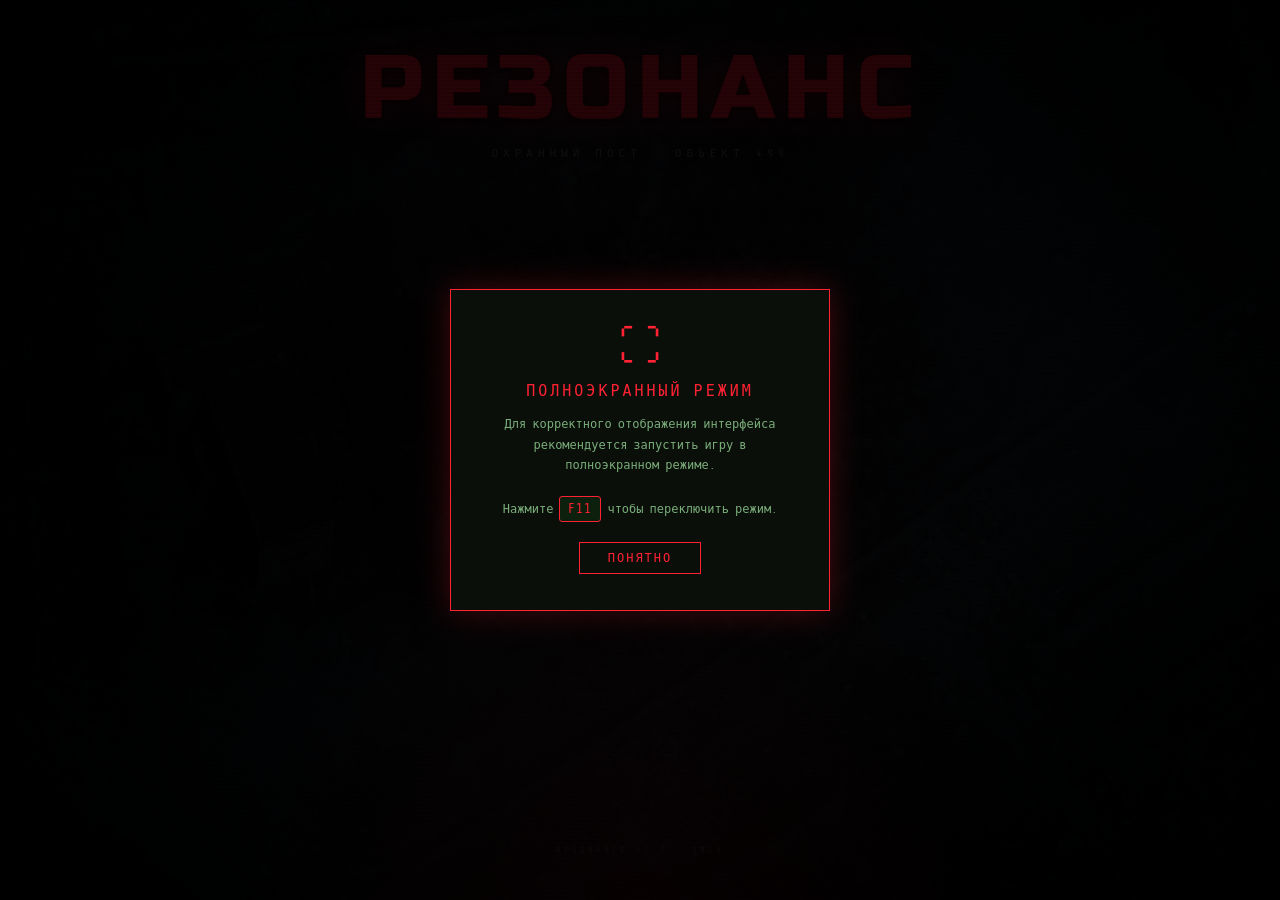
==== resonance/index.html @ 40d42dbd "Initial release: RESONANCE v1.7" ====
﻿<!DOCTYPE html>
<html lang="ru">
<head>
<meta charset="UTF-8">
<meta name="viewport" content="width=device-width, initial-scale=1.0">
<title>РЕЗОНАНС — Охранный Пост</title>
<link rel="stylesheet" href="css/base.css">
<link rel="stylesheet" href="css/npc.css">
<link rel="stylesheet" href="css/skilltree.css">
<link rel="stylesheet" href="css/ability.css">
<link rel="stylesheet" href="css/settings.css">
<link rel="stylesheet" href="css/room3d.css">
<link rel="stylesheet" href="css/mobile.css">
</head>
<body>

<div class="scanlines"></div>

<!-- F11 hint overlay -->
<div id="f11-hint-overlay" style="display:none">
  <div id="f11-hint-box">
    <div id="f11-hint-icon">⛶</div>
    <div id="f11-hint-title">ПОЛНОЭКРАННЫЙ РЕЖИМ</div>
    <div id="f11-hint-text">Для корректного отображения интерфейса рекомендуется запустить игру в полноэкранном режиме.<br><br>Нажмите <span class="f11-key">F11</span> чтобы переключить режим.</div>
    <button id="f11-hint-btn" onclick="document.getElementById('f11-hint-overlay').style.display='none'">ПОНЯТНО</button>
  </div>
</div>

<div id="title-screen" class="screen active">
  <!-- Лого + подпись — верхний левый угол -->
  <div class="tm-logo-block">
    <div class="tm-logo">РЕЗОНАНС</div>
    <div class="tm-tagline">ОХРАННЫЙ ПОСТ · ОБЪЕКТ 499</div>
  </div>

  <!-- Spacer: толкает меню к центру -->
  <div class="tm-spacer"></div>

  <!-- Вертикальное меню -->
  <nav class="tm-nav">
    <button class="tm-btn" style="--i:0" onclick="toggleModeSelect()">
      <span class="tm-btn-text">НОВАЯ ИГРА</span>
      <span class="tm-btn-bar"></span>
    </button>

    <!-- Подменю выбора режима -->
    <div class="tm-mode-menu" id="tm-mode-menu">
      <button class="tm-mode-btn" onclick="closeModeSelect();openClassSelect()">
        <span class="tm-mode-icon">🎯</span>
        <span class="tm-mode-info">
          <span class="tm-mode-name">КАМПАНИЯ</span>
          <span class="tm-mode-desc">15 смен · сюжет · прогрессия</span>
        </span>
      </button>
      <button class="tm-mode-btn" id="endless-mode-btn" onclick="if(!this.disabled){closeModeSelect();startEndlessMode();}">
        <span class="tm-mode-icon">∞</span>
        <span class="tm-mode-info">
          <span class="tm-mode-name">БЕСКОНЕЧНАЯ</span>
          <span class="tm-mode-desc">выживание · все навыки · рекорд</span>
        </span>
      </button>
    </div>

    <button class="tm-btn" style="--i:1" onclick="openSettings()">
      <span class="tm-btn-text">НАСТРОЙКИ</span>
      <span class="tm-btn-bar"></span>
    </button>
    <button class="tm-btn" style="--i:2" onclick="openAchievements()">
      <span class="tm-btn-bar"></span>
      <span class="tm-btn-text">ДОСТИЖЕНИЯ</span>
    </button>
  </nav>

  <!-- Spacer: толкает футер вниз -->
  <div class="tm-spacer"></div>

  <!-- Версия внизу слева -->
  <div class="tm-footer">RESONANCE v1.7 · 2026</div>
  <!-- Endless record badge -->
  <div id="endless-record-badge" class="endless-record-badge" style="display:none"></div>
</div>

<!-- LOBBY — level select + skill tree -->
<div id="class-select-screen" class="screen">
  <!-- Шапка — стиль как у title screen -->
  <div class="cs-header">
    <button class="cs-back" onclick="showScreen('title-screen')">&#8592;</button>
    <div class="cs-title">ВЫБОР КЛАССА</div>
    <div class="cs-hint">У каждого свой прогресс</div>
  </div>
  <!-- Карточки классов занимают всё пространство -->
  <div id="class-cards" class="class-cards"></div>
</div>

<div id="lobby-screen" class="screen">
  <div class="lobby-header">
    <button class="lobby-back" onclick="showScreen('title-screen')">&#8592;</button>
    <div class="lobby-title">КАМПАНИЯ</div>
    <div class="lobby-level" id="lobby-level">УР.1</div>
  </div>
  <div class="lobby-body"></div>
</div>

<!-- 3D ROOM EXPLORER -->
<div id="room3d-screen">
  <button class="r3d-back-btn" onclick="ROOM3D.close()">← ВЫХОД</button>
  <div class="r3d-title">КОМНАТА ОХРАНЫ</div>
  <div class="r3d-ambient"></div>
  <div class="r3d-dust" id="r3d-dust"></div>
  <div class="r3d-viewport">
    <div id="room3d-camera" style="transform-style:preserve-3d">
      <div id="room3d-scene" style="transform-style:preserve-3d"></div>
    </div>
  </div>
  <div class="r3d-hud">
    <span class="r3d-hud-key">WASD</span> ходить
    <span class="r3d-hud-key">МЫШЬ</span> смотреть
    <span class="r3d-hud-key">ESC</span> выход
  </div>
  <!-- Player body overlay (arms/hands visible at bottom) -->
  <div id="r3d-player-body" class="r3d-player-body">
    <div class="r3d-arm r3d-arm-left"></div>
    <div class="r3d-arm r3d-arm-right"></div>
    <div class="r3d-torso"></div>
  </div>
</div>

<!-- Level detail modal -->
<div id="level-modal"></div>
<!-- Diary modal -->
<div id="diary-modal"></div>
<!-- Diary voice recordings -->
<audio id="diary-voice-1" src="assets/diary_voice_1.mp3" preload="none"></audio>
<audio id="diary-voice-2" src="assets/diary_voice_2.mp3" preload="none"></audio>
<audio id="diary-voice-3" src="assets/diary_voice_3.mp3" preload="none"></audio>
<audio id="diary-voice-4" src="assets/diary_voice_4.mp3" preload="none"></audio>
<audio id="diary-voice-5" src="assets/diary_voice_5.mp3" preload="none"></audio>
<audio id="diary-voice-6" src="assets/diary_voice_6.mp3" preload="none"></audio>
<audio id="diary-voice-7" src="assets/diary_voice_7.mp3" preload="none"></audio>
<!-- SFX -->
<audio id="sfx-cam8-npc" src="assets/sfx_cam8_npc.mp3" preload="auto"></audio>
<audio id="sfx-door-bang" src="assets/sfx_door_bang.mp3" preload="auto"></audio>
<audio id="sfx-shotgun" src="assets/sfx_shotgun.mp3" preload="auto"></audio>
<audio id="sfx-cam10-stairs" src="assets/sfx_cam10_stairs.mp3" preload="auto"></audio>
<audio id="sfx-snap" src="assets/sfx_snap.mp3" preload="auto"></audio>
<!-- Cam04 ambient loop -->
<audio id="cam04-amb-1" src="assets/cam04_amb_1.mp3" preload="auto"></audio>
<audio id="cam04-amb-2" src="assets/cam04_amb_2.mp3" preload="auto"></audio>
<audio id="cam04-amb-3" src="assets/cam04_amb_3.mp3" preload="auto"></audio>
<audio id="cam04-amb-4" src="assets/cam04_amb_4.mp3" preload="auto"></audio>
<!-- Shade appearance sounds -->
<audio id="sfx-shade-appear-1" src="assets/sfx_shade_1.mp3" preload="auto"></audio>
<audio id="sfx-shade-appear-2" src="assets/sfx_shade_2.mp3" preload="auto"></audio>
<audio id="sfx-shade-appear-3" src="assets/sfx_shade_3.mp3" preload="auto"></audio>
<audio id="sfx-shade-appear-4" src="assets/sfx_shade_4.mp3" preload="auto"></audio>
<!-- Crawler feeding sounds -->
<audio id="sfx-crawler-feed-1" src="assets/sfx_crawler_feed_1.mp3" preload="auto"></audio>
<audio id="sfx-crawler-feed-2" src="assets/sfx_crawler_feed_2.mp3" preload="auto"></audio>
<!-- Stalker stairs steps -->
<audio id="sfx-stalker-steps-1" src="assets/sfx_stalker_steps_1.mp3" preload="auto"></audio>
<audio id="sfx-stalker-steps-2" src="assets/sfx_stalker_steps_2.mp3" preload="auto"></audio>
<!-- Rumble ambience -->
<audio id="sfx-rumble-1" src="assets/sfx_rumble_1.mp3" preload="auto"></audio>
<audio id="sfx-rumble-2" src="assets/sfx_rumble_2.mp3" preload="auto"></audio>
<audio id="sfx-rumble-3" src="assets/sfx_rumble_3.mp3" preload="auto"></audio>
<audio id="sfx-rumble-4" src="assets/sfx_rumble_4.mp3" preload="auto"></audio>
<!-- In Development modal -->
<div id="in-dev-modal">
  <div class="lm-backdrop" onclick="document.getElementById('in-dev-modal').classList.remove('active')"></div>
  <div class="in-dev-box scientist-lore-box military-lore-box">
    <button class="sm-close" onclick="document.getElementById('in-dev-modal').classList.remove('active')">✕</button>
    <div class="in-dev-icon">🎖</div>
    <div class="in-dev-title">ВОЕННЫЙ — В РАЗРАБОТКЕ</div>
    <div class="scientist-lore-text">
      <div class="scientist-lore-section">ПРОТОКОЛ «ПЕПЕЛ» (2028 ГОД)</div>

      <div class="scientist-lore-chapter">ОБСТАНОВКА: РУИНЫ И МАРОДЁРЫ</div>
      <p>Два года после исчезновения Объекта 499. Тот самый «Выброс», которого так боялся Волков, накрыл страну. Электромагнитная волна выжгла не только электронику, но и рассудок миллионов. Гражданская война превратила города в руины.</p>
      <p>Здание НИИ «Резонанс» превратилось в пустую бетонную скорлупу. Мародёры вынесли всё: от медных кабелей до гермодверей. Остались только голые стены, запах гари и Они.</p>
      <p>Аномалии без сдерживающего сигнала Волкова стали территориальными хищниками. Сталкер теперь вожак, Ползун превратил подвалы в кислотное гнездо, а Тень — это сам воздух, которым ты дышишь.</p>

      <div class="scientist-lore-chapter">ЗАДАЧА: 15 СМЕН РЕСТАВРАЦИИ</div>
      <p>Ты — солдат Специального Корпуса Сдерживания. Твой приказ: вернуть контроль над эпицентром и выяснить, что именно произошло здесь два года назад.</p>
      <p>Каждую смену ты притаскиваешь армейское оборудование: дизель-генераторы, полевые терминалы, камеры на треногах. Ты заново «оживляешь» этого монстра по частям. Докладываешь Штабу о перемещениях сущностей и странных синих вспышках в глубине коридоров.</p>
      <p>Ты спишь на армейской раскладушке в бывшем офисе охраны, сжимая в руках автомат. Еда — ИРП. Вкус? Соль и пластик. Рассудок защищён армейской дисциплиной и препаратами-блокаторами.</p>

      <div class="scientist-lore-chapter">КОНЦОВКА: «ФИНАЛЬНОЕ ОЧИЩЕНИЕ»</div>
      <p>Смена 15. 16:00. Восстановление главной антенны завершено. Сигнал пошёл. На мониторах ты увидел то, что скрывали все эти годы: лаборатория Волкова не просто существует — она разрастается под землёй, пожирая саму реальность.</p>
      <p>Штаб выходит на связь: <em>«Сержант, проект "Резонанс" признан неконтролируемой угрозой класса "Омега". Захват отменяется. Активируйте изделие "Малыш-М"».</em></p>
      <p>Ты открываешь свинцовый кейс. Внутри — тактический ядерный заряд. Ты не задаёшь вопросов. Ты солдат. Вводишь код подтверждения.</p>
      <p>— Извините, доктора, — шепчешь ты. — Это единственный способ вылечить эту болезнь.</p>

      <div class="scientist-lore-chapter">ФИНАЛ</div>
      <p>Ты покидаешь здание на вертолёте в 15:55. В 16:00 над НИИ «Резонанс» расцветает ослепительно белое солнце. Взрыв испаряет бетон, аномалии и саму память о Волковских экспериментах.</p>
      <p>Здание исчезло. На его месте — стеклянная воронка. Правительство отчитывается об успешном уничтожении «террористической ячейки». Мир спасён... или просто на время изолирован от правды.</p>
      <p><em>Сцена после титров: на дне воронки среди радиоактивного пепла вспыхивает синий помеховый след. Прозрачная рука поднимает обгоревшую логарифмическую линейку Волкова. Частота 440 Гц всё ещё звучит в эфире.</em></p>

    </div>
    <div class="lore-select-actions">
      <button class="btn in-dev-btn" onclick="document.getElementById('in-dev-modal').classList.remove('active')">ЗАКРЫТЬ</button>
      <button class="btn lore-select-btn" onclick="document.getElementById('in-dev-modal').classList.remove('active');selectClass('military')">▶ ВЫБРАТЬ КЛАСС</button>
    </div>
  </div>
</div>

<div id="scientist-lore-modal">
  <div class="lm-backdrop" onclick="document.getElementById('scientist-lore-modal').classList.remove('active')"></div>
  <div class="in-dev-box scientist-lore-box">
    <button class="sm-close" onclick="document.getElementById('scientist-lore-modal').classList.remove('active')">✕</button>
    <div class="in-dev-icon">🔬</div>
    <div class="in-dev-title">УЧЁНЫЙ — В РАЗРАБОТКЕ</div>
    <div class="scientist-lore-text">
      <div class="scientist-lore-section">АРХИВ «ОБЪЕКТ 001»: ДНЕВНИК ДОКТОРА ВОЛКОВА (2021)</div>

      <div class="scientist-lore-chapter">ЭТАП 1: ИЗОЛЯЦИЯ</div>
      <p>Меня заперли в моём собственном кабинете на верхнем уровне. Иронично. Мои коллеги — те, с кем я делил обеды и формулы, — теперь смотрят на меня через объективы камер. Они называют это «полевым испытанием в условиях стресса». Для них я больше не доктор наук. Я — биоматериал.</p>
      <p>У меня нет оружия, нет современной техники. Только мой старый осциллограф, блокнот и понимание того, что это здание — не просто бетон. Это резонатор.</p>

      <div class="scientist-lore-chapter">ЭТАП 2: ПРОЗРЕНИЕ ЧАСТОТЫ</div>
      <p>На седьмой день я понял: аномалии не случайны. Сталкер и Ползун — это не монстры. Это «стоячие волны» реальности, застывшие в ужасе 1989 года. Они приходят на звук моего страха.</p>
      <p>Я перестал бояться. Я начал настраивать оборудование здания на частоту 440 Гц. Я чувствую, как мои пальцы перестают ощущать карандаш, но я начинаю «слышать» движение теней за стеной. Если я не могу выйти через дверь, я выйду через эфир.</p>

      <div class="scientist-lore-chapter">ЭТАП 3: ВЕЛИКАЯ СИНХРОНИЗАЦИЯ</div>
      <p>Смена 15. Я слышу, как в вентиляции открываются клапаны с газом. «Контора» решила закрыть проект вместе со мной. У них есть протоколы зачистки, но у меня есть Ключ.</p>
      <p>Вместо того чтобы бежать, я подключаю осциллограф напрямую к распределительному щиту. Я выкручиваю тумблер на максимум.</p>
      <p><em>«Если материя — это вибрация, то я просто изменю свою тональность».</em></p>

      <div class="scientist-lore-chapter">ФИНАЛ: ПЕРЕХОД И ВЛАСТЬ</div>
      <p>16:00. Коридор заполняется серым туманом «Леты-9». Я вижу через стекло, как Сталкер замирает, дезориентированный частотой. Я не закрываю дверь. Я открываю её настежь и делаю шаг навстречу.</p>
      <p>В момент соприкосновения с газом я активирую импульс. Пространство схлопывается.</p>
      <p>Я не умер. Я провалился сквозь текстуру реальности. Я стою в своей старой подземной лаборатории, которая была запечатана десятилетиями. Здесь чисто, тихо и гудит Главная Установка.</p>
      <p>Я смотрю на мониторы. Агенты «Конторы» наверху — в панике. Тень покорно сидит у моих ног, как послушный пёс. Сталкер встал на охрану моего нового дома.</p>
      <p>Я не просто выжил. Я подчинил себе Хаос. Теперь я и есть Резонанс. Я буду ждать здесь. Рано или поздно они пришлют кого-то ещё... И тогда я посмотрю, достоин ли он стать моим преемником.</p>
      <div class="scientist-lore-status">Статус: Проект «Фокус» переведён в автономный режим. Доктор Волков объявлен «Пропавшим без вести».</div>
    </div>
    <div class="lore-select-actions">
      <button class="btn in-dev-btn" onclick="document.getElementById('scientist-lore-modal').classList.remove('active')">ЗАКРЫТЬ</button>
      <button class="btn lore-select-btn" onclick="document.getElementById('scientist-lore-modal').classList.remove('active');selectClass('scientist')">▶ ВЫБРАТЬ КЛАСС</button>
    </div>
  </div>
</div>
<!-- Guard backstory modal -->
<div id="guard-backstory-modal">
  <div class="guard-backstory-box">
    <div class="guard-backstory-header">
      <span class="guard-backstory-label">🛡 ПРЕДЫСТОРИЯ</span>
      <span class="guard-backstory-sublabel">ОХРАННИК — БИЛЕТ В ОДИН КОНЕЦ</span>
    </div>
    <div class="guard-backstory-body">
      <p>Тебе 20 лет, и твоя жизнь превратилась в обратный отсчет. На старом смартфоне — бесконечный поток уведомлений.</p>
      <p class="guard-backstory-sms">«Уважаемый клиент, срок погашения кредита истек. Ваша квартира по адресу <em>ул. Рабочая, д. 12</em> выставлена на торги».</p>
      <p>Квартира — это громко сказано. Пустая «однушка» с ободранными обоями, где из мебели только матрас на полу. Но это всё, что у тебя есть. А еще есть долги «серьезным людям», которые не присылают СМС — они просто оставляют вмятины на твоей входной двери и обещают в следующий раз оставить их на твоих ребрах.</p>
      <p>В кармане — последние монеты. На ржавом столбе в самом центре трущоб ты видишь объявление, напечатанное на дешевой бумаге:</p>
      <div class="guard-backstory-poster">
        <span>ТРЕБУЕТСЯ ОХРАННИК</span>
        <span>ЗАКРЫТЫЙ ОБЪЕКТ</span>
        <span class="guard-backstory-salary">ОПЛАТА: 50 000 руб./смена</span>
        <span>ОПЫТ НЕ ВАЖЕН</span>
      </div>
      <p>Это пахнет подставой. На такую зарплату должна стоять очередь из бывших спецназовцев, а тут — просто номер телефона. Но когда вечером в дверь снова начинают стучать тяжелые ботинки «братков», ты набираешь номер.</p>
      <div class="guard-backstory-dialogue">
        <div class="guard-backstory-line guard-line-you">— Алло? По поводу охраны...</div>
        <div class="guard-backstory-line guard-line-them">— Завтра в 06:00 на повороте к старому тракту. Машина заберет тебя. Документы подпишем на месте.</div>
      </div>
      <p>Утром черный внедорожник высаживает тебя у ржавых ворот. Мужчина в дорогом пальто, не глядя в глаза, протягивает планшет с бумагами.</p>
      <div class="guard-backstory-dialogue">
        <div class="guard-backstory-line guard-line-them">— Подпиши. Вот аванс за первую неделю. Вот ключи. Твоя задача — сидеть внутри, смотреть в мониторы. Если кто-то попробует войти — просто наблюдай. Главное — не уходи до конца смены.</div>
      </div>
      <p>Он сует тебе в руки пачку пятитысячных купюр, прыгает в авто и дает по газам так, будто за ним гонятся черти. Ты остаешься один перед закрытыми воротами.</p>
      <p class="guard-backstory-closing">Тишина в этом «частном секторе» неестественная. Ни лая собак, ни звука машин. Только ветер гуляет в пустых окнах брошенных домов.</p>
    </div>
    <div class="guard-backstory-footer">
      <button class="btn guard-backstory-btn-back" onclick="closeGuardBackstory()">← НАЗАД</button>
      <button class="btn guard-backstory-btn-start" onclick="closeGuardBackstoryAndSelect()">НАЧАТЬ ИГРУ →</button>
    </div>
  </div>
</div>

<div id="story-screen" class="screen">
  <div class="story-text">
    <p>Объект &laquo;<span>РЕЗОНАНС</span>&raquo; — заброшенный советский комплекс глубоко в лесу.</p><br>
    <p>В 1987 году здесь проводились <span>секретные эксперименты</span> над биологическим материалом.
    После аварии объект был законсервирован и забыт.<br>
    Но что-то внутри <span>не умерло</span>.</p><br>
    <p>Ты — новый охранник. Твоя задача — <span>10 смен</span>.<br>
    12 камер. Одна дверь. Фонарик. И существа, которые помнят это место лучше тебя.</p><br>
    <p>Каждая смена — <span>сложнее предыдущей</span>.<br>
    Прокачивай оборудование. Изучай врагов. Выживи.</p><br>
    <p style="color:var(--c-text-0);font-size:11px;margin-top:10px">— Записка на столе, без подписи</p>
  </div>
  <button class="btn" onclick="startNight(1)">УРОВЕНЬ 1</button>
  <button class="btn btn-sm" onclick="showScreen('lobby-screen')">&#8592; НАЗАД</button>
</div>

<div id="notes-screen" class="screen">
  <div class="note-title" id="note-title">ЗАПИСКА</div>
  <div class="note-paper" id="note-text"></div>
  <button class="btn" id="note-next-btn">ПРОДОЛЖИТЬ</button>
</div>

<div id="stats-screen" class="screen">
  <!-- Normal stats (hidden for night 1 narrative) -->
  <div id="stats-normal-section">
    <div class="stats-title" id="stat-night">УРОВЕНЬ 1 ЗАВЕРШЁН</div>
    <div class="stats-xp-box"><div class="stats-xp-label">ПРОГРЕСС</div><div class="stats-xp-row"><span id="stat-level" class="stats-xp-level">УР.1</span><div class="stats-xp-bar-wrap"><div class="stats-xp-bar-track"><div id="stat-xp-bar" class="stats-xp-bar-fill"></div></div><div class="stats-xp-text" id="stat-xp-txt">0/50 XP</div></div><span id="stat-xp-gained" class="stats-xp-gained"></span></div></div><div class="stats-grid">
      <div class="stat-box"><span class="stat-val" id="stat-cam">0</span><span class="stat-lbl">КАМЕР</span></div>
      <div class="stat-box"><span class="stat-val" id="stat-door">0</span><span class="stat-lbl">ДВЕРЕЙ</span></div>
      <div class="stat-box"><span class="stat-val" id="stat-flash">0</span><span class="stat-lbl">ФОНАРИК</span></div>
      <div class="stat-box"><span class="stat-val" id="stat-close">0</span><span class="stat-lbl">СПАСЕНИЙ</span></div>
      <div class="stat-box"><span class="stat-val" id="stat-power">0%</span><span class="stat-lbl">ПИТАНИЕ</span></div>
      <div class="stat-box"><span class="stat-val" id="stat-battery">0%</span><span class="stat-lbl">БАТАРЕЯ</span></div>
    </div>
    <button class="btn" id="stat-next-btn">УРОВЕНЬ 2 &#9658;</button>
    <button class="btn btn-sm" onclick="showScreen('lobby-screen')">МЕНЮ</button>
  </div>

  <!-- Night 1 narrative section -->
  <div id="stats-narrative-section" style="display:none">
    <div class="narrative-box">
      <div class="narrative-header">
        <span class="narrative-label">📋 ДНЕВНИК ОХРАННИКА</span>
        <span class="narrative-sub">УРОВЕНЬ 1 — ПЕРВАЯ СМЕНА</span>
      </div>
      <div class="narrative-scroll" id="narrative-scroll">

        <div class="narrative-chapter">СОБЫТИЯ СМЕНЫ</div>
        <div class="narrative-event">
          <span class="narrative-time">08:00</span>
          <p>Ты сидишь в тишине. Твой «офис» — это просто стол и стул. Из защиты — только твои глаза. Ты пересчитываешь аванс. Денег хватит, чтобы закрыть часть долга и купить еды.</p>
        </div>
        <div class="narrative-event">
          <span class="narrative-time">10:00</span>
          <p>На Камере №1 (въездные ворота) появляется фигура. Ты вздрагиваешь. Это высокий человек в рваном плаще и старом противогазе. В руках у него огромное, грубо заточенное мачете. Он просто стоит и смотрит в объектив. Его глаза под линзами светятся неестественным алым светом.</p>
          <div class="narrative-thought">«Больной какой-то... Сталкер местный. Наверное, из тех бомжей, что в заброшках живут. Главное, чтобы внутрь не полез». Ты надеешься, что дверь на первый этаж выдержит, хотя на ней даже нет нормального замка.</div>
        </div>
        <div class="narrative-event">
          <span class="narrative-time">18:00</span>
          <p>Смена окончена. Фигура исчезает на кануне вечера.</p>
        </div>

        <div class="narrative-chapter">ПОСЛЕ СМЕНЫ</div>
        <p>На твою карту падает уведомление о пополнении баланса. Ты не можешь поверить своим глазам — они реально заплатили.</p>
        <p>Ты возвращаешься в город, чувствуя себя богачом среди нищих. Ты сразу переводишь банку часть суммы. На оставшиеся деньги ты идешь не в ресторан, а в строительный магазин.</p>
        <div class="narrative-purchases">
          <div class="narrative-purchases-title">ТВОИ ПОКУПКИ:</div>
          <div class="narrative-purchase-item">🪵 Массивные сосновые доски</div>
          <div class="narrative-purchase-item">🔩 Пачка длинных саморезов</div>
          <div class="narrative-purchase-item">🔒 Мощный дверной засов</div>
          <div class="narrative-purchase-item">🔧 Шуруповерт</div>
        </div>

        <div class="narrative-thought-block">
          «Если этот псих в противогазе вернется завтра, я не хочу встречать его с голыми руками. Завтра на втором этаже будет настоящая дверь. Я зубами вцеплюсь в эту работу, потому что за забором этого объекта меня ждет либо тюрьма, либо могила от рук коллекторов. Уж лучше Сталкер...»
        </div>
      </div>
      <div class="narrative-footer">
        <button class="btn btn-sm narrative-btn-menu" onclick="showScreen('lobby-screen')">МЕНЮ</button>
        <button class="btn btn-sm narrative-btn-retry" onclick="retryNight()">↺ ЗАНОВО</button>
        <button class="btn narrative-btn-next" id="narrative-next-btn">УРОВЕНЬ 2 ▶</button>
      </div>
    </div>
  </div>
</div>

<!-- Night 1 loss screen -->
<div id="gameover-night1-screen" class="screen">
  <div class="go1-box">
    <div class="go1-title">ВЫ ПРОИГРАЛИ</div>
    <div class="go1-sub">УРОВЕНЬ 1 · <span id="go1-hour"></span></div>
    <div class="go1-creature" id="go1-creature"></div>
    <div class="go1-msg" id="go1-msg"></div>
    <div class="go1-actions">
      <button class="btn go1-btn-retry" onclick="retryNight()">↺ ПРОЙТИ ЗАНОВО</button>
      <button class="btn btn-sm go1-btn-menu" onclick="showScreen('lobby-screen')">ВЫЙТИ В МЕНЮ</button>
    </div>
  </div>
</div>

<div id="game-screen" class="screen">
  <div class="hud">
    <div class="hud-title">📹 РЕЗОНАНС</div>
    <div class="hud-night" id="hud-night" style="display:none">УРОВЕНЬ 1</div>
    <div class="hud-time" id="hud-time">8:00</div>
    <div class="hud-power" id="hud-power-wrap" style="display:none;align-items:center;gap:5px">
      <span>PWR</span>
      <div class="power-bar"><div class="bar-fill" id="power-bar-fill" style="width:100%;background:#00aa22"></div></div>
      <span class="pval" id="hud-power">∞</span>
    </div>
    <div class="hud-power" style="display:flex;align-items:center;gap:5px" title="Рассудок — главный ресурс. На 0% — проигрыш.">
      <span style="color:#bb66ff">SAN</span>
      <div class="power-bar"><div class="bar-fill" id="sanity-bar-fill" style="width:100%"></div></div>
      <span class="pval" id="hud-sanity" style="color:#bb66ff">100%</span>
    </div>
    <div class="hud-level-wrap"><span id="hud-level" class="hud-level-badge">УР.1</span><div class="hud-xp-col"><span id="xp-bar-txt" class="hud-xp-text">0/50 XP</span><div class="hud-xp-bar-track"><div id="xp-bar-fill" class="hud-xp-bar-fill"></div></div></div></div><span id="weather-indicator" class="weather-indicator">🌙 ЯСНО</span><button id="finale-thermo-btn" class="hud-finale-btn finale-btn-thermo" onclick="confirmFinaleThermo()" title="ТЕРМОЯДЕРКА — финальная атака. Уничтожит всё и тебя.">☢ ВЗОРВАТЬ</button><button id="finale-science-btn" class="hud-finale-btn finale-btn-science" onclick="confirmFinaleScience()" title="ЛИКВИДАЦИЯ — научная победа. Усмиряет всех NPC.">🔬 ЛИКВИДАЦИЯ</button><div class="hud-pause-wrap">
  <button class="hud-pause-btn" id="hud-pause-btn" onclick="togglePauseMenu()" title="Меню паузы">☰</button>
  <div class="hud-pause-menu" id="hud-pause-menu">
    <button class="hud-pm-close" onclick="togglePauseMenu()" title="Продолжить">✕</button>
    <div class="hud-pm-title">ПАУЗА</div>
    <button class="hud-pm-item" onclick="togglePauseMenu();openSettings()">⚙ НАСТРОЙКИ</button>
    <button class="hud-pm-item hud-pm-exit" onclick="exitToLobby()">⬅ ГЛАВНОЕ МЕНЮ</button>
  </div>
</div>
  </div>
  <div class="game-area">
    <div class="main-view" id="main-view">
      <div id="cam-tab-hint" style="display:none;position:absolute;bottom:8px;left:50%;transform:translateX(-50%);z-index:30;background:rgba(0,0,0,0.7);border:1px solid #444;color:#888;font-family:var(--f-mono);font-size:9px;letter-spacing:2px;padding:4px 12px;pointer-events:none;white-space:nowrap"><kbd style="background:#222;border:1px solid #555;color:#aaa;padding:1px 5px;border-radius:2px;font-size:9px">TAB</kbd> — вернуться в офис</div>
      <!-- Кнопка ФОТО — отпугивание сталкера через снимок -->
      <button id="snap-btn" onclick="snapCamera()" style="display:none;position:absolute;bottom:36px;right:12px;z-index:31;font-family:var(--f-mono);font-size:10px;letter-spacing:2px;padding:6px 14px;cursor:pointer;">📷 ФОТО [C]</button>
      <!-- Вспышка камеры -->
      <div id="cam-flash" style="display:none;position:absolute;inset:0;z-index:50;background:white;pointer-events:none;opacity:0;"></div>
      <div class="noise"></div>
      <div class="room-view visible office-stage-0" id="room-office"><div class="cam-room office-room"><img class="cam-photo" src="assets/office.png" alt="Охрана"/>
<!-- Ружьё на стене — показывается когда навык куплен -->
<div id="wall-gun-wrap" style="display:none;position:absolute;left:18%;top:22%;z-index:15">
  <div id="wall-gun-zone" onclick="wallGunShoot()" title="РУЖЬЁ — нажми чтобы выстрелить"
    style="cursor:pointer;text-align:center;user-select:none;transition:transform 0.1s">
    <div style="font-size:36px;line-height:1;filter:drop-shadow(0 0 6px rgba(255,200,50,0.5))">🔫</div>
    <div id="wall-gun-ammo" style="font-family:var(--f-mono);font-size:9px;letter-spacing:2px;color:#cc9933;text-shadow:0 0 4px #cc9933;margin-top:2px">● ● ●</div>
  </div>
</div>
<!-- Счётчик электричества — показывается с 13 уровня -->
<div id="power-meter-wrap" style="display:none;position:absolute;left:49.5%;top:14%;z-index:20">
  <button onclick="togglePowerMeter()" style="width:100%;background:rgba(0,0,0,0.85);border:1px solid #33ff66;color:#33ff66;font-family:var(--f-mono);font-size:9px;letter-spacing:3px;padding:5px 10px;cursor:pointer;display:flex;justify-content:space-between;align-items:center;box-shadow:0 0 8px rgba(0,255,80,0.2)" id="power-meter-toggle">
    <span>⚡ ЭЛЕКТРОСЕТЬ</span><span id="pm-toggle-arrow">▼</span>
  </button>
  <div id="power-meter" style="background:rgba(0,0,0,0.82);border:1px solid #33ff66;border-top:none;padding:8px 12px;font-family:var(--f-mono);font-size:10px;color:#33ff66;letter-spacing:1px;min-width:160px;box-shadow:0 0 10px rgba(0,255,80,0.2)">
    <div style="display:flex;justify-content:space-between;margin-bottom:3px"><span>БАТАРЕЯ</span><span id="pm-power" style="color:#33ff66">100%</span></div>
    <div style="height:3px;background:#0a1a0a;margin-bottom:6px;border-radius:2px"><div id="pm-power-bar" style="height:100%;background:#33ff66;width:100%;border-radius:2px;transition:width 0.5s,background 0.5s"></div></div>
    <div style="font-size:9px;color:#336633;margin-bottom:4px;letter-spacing:2px">РАСХОД/ТИК:</div>
    <div style="display:flex;justify-content:space-between;margin-bottom:2px"><span style="color:#668866">База (лампочки)</span><span>−0.15%</span></div>
    <div id="pm-row-proj" style="display:flex;justify-content:space-between;margin-bottom:2px"><span id="pm-proj-label" style="color:#668866">Прожектор</span><span id="pm-proj-val">−0.35%</span></div>
    <div id="pm-row-cam" style="display:flex;justify-content:space-between;margin-bottom:2px"><span id="pm-cam-label" style="color:#668866">Камеры/ПК</span><span id="pm-cam-val">−0.20%</span></div>
    <div id="pm-row-flash" style="display:flex;justify-content:space-between;margin-bottom:2px"><span id="pm-flash-label" style="color:#668866">Фонарик</span><span id="pm-flash-val">−0.25%</span></div>
    <div id="pm-row-solar" style="display:none;justify-content:space-between;margin-bottom:2px"><span style="color:#aacc66">☀ Солн. панели</span><span style="color:#aacc66">+0.20%</span></div>
    <div style="border-top:1px solid #1a4a22;margin-top:4px;padding-top:4px;display:flex;justify-content:space-between"><span style="color:#aaaaaa">Итого:</span><span id="pm-total" style="color:#ffcc44">−0.70%</span></div>
  </div>
</div>
<!-- Office restoration SVG layers -->
<div class="office-svg-layer office-svg-stage-0" id="office-svg-0">
  <!-- Stage 0: abandoned/dirty office (sepia overlay) -->
  <svg viewBox="0 0 800 500" xmlns="http://www.w3.org/2000/svg" style="position:absolute;inset:0;width:100%;height:100%;pointer-events:none;z-index:7;opacity:0.55;mix-blend-mode:multiply">
    <rect width="800" height="500" fill="#1a1008"/>
    <!-- Debris scattered -->
    <rect x="80" y="350" width="90" height="12" fill="#111" opacity="0.7" transform="rotate(-8,80,350)"/>
    <rect x="580" y="380" width="60" height="8" fill="#111" opacity="0.6" transform="rotate(5,580,380)"/>
    <ellipse cx="300" cy="420" rx="40" ry="8" fill="#0a0804" opacity="0.8"/>
    <rect x="430" y="340" width="30" height="50" fill="#0d0b08" opacity="0.7"/>
    <!-- Dirt/stains -->
    <ellipse cx="150" cy="300" rx="55" ry="18" fill="#0a0804" opacity="0.5"/>
    <ellipse cx="620" cy="260" rx="35" ry="12" fill="#0a0804" opacity="0.4"/>
  </svg>
</div>
<div class="office-svg-layer office-svg-stage-1" id="office-svg-1">
  <!-- Stage 1: cleaned up, lighter overlay -->
  <svg viewBox="0 0 800 500" xmlns="http://www.w3.org/2000/svg" style="position:absolute;inset:0;width:100%;height:100%;pointer-events:none;z-index:7;opacity:0.2;mix-blend-mode:multiply">
    <rect width="800" height="500" fill="#100e0a"/>
  </svg>
</div>
<!-- Stage 2 and 3: no overlay (clean room) -->
<div class="cam-overlay"></div><div class="cam-lines"></div><div class="cam-vignette"></div><div class="cam-glitch"></div><div class="cam-aberration"></div><div class="cam-flicker"></div><div class="cam-distortion"></div><div class="stalker-wrap" id="sw-stalker-office" style="left:54%;bottom:17%;transform:none"><div class="stalker-eyes" class="eyes-stalker"></div><img class="stalker-img" src="assets/stalker.png" alt="stalker" class="img-stalker"/></div><div class="stalker-wrap" id="sw-crawler-office" style="left:58%;bottom:17%;transform:none"><div class="stalker-eyes" class="eyes-crawler"></div><img class="stalker-img" src="assets/crawler.png" alt="crawler" class="img-crawler"/></div><div class="stalker-wrap" id="sw-shade-office" style="left:52%;bottom:17%;transform:none"><div class="stalker-eyes" class="eyes-shade"></div><img class="stalker-img" src="assets/shade.png" alt="shade" class="img-shade"/></div><div class="fl-overlay" id="fl-office"></div><div class="alert-flash" id="alert-flash"></div></div></div>
      <div class="room-view" id="room-map-global">
        <div class="map-wrap">
          <img class="map-img" src="assets/map_cameras.png" alt="map"/>

          <!-- ═══ МАРКЕРЫ КАМЕР (позиции по map Камеры.png) ═══ -->
          <!-- ТЕРРИТОРИЯ -->
          <div class="map-pin" id="map-pin-cam-c3"  onclick="switchRoom('cam-c3')" style="left:68%;top:5%"><div class="map-pin-circle">▶</div><div class="map-pin-lbl">КАМ 03</div></div>
          <div class="map-pin" id="map-pin-cam-c4"  onclick="switchRoom('cam-c4')" style="left:55%;top:9%"><div class="map-pin-circle">▶</div><div class="map-pin-lbl">КАМ 04</div></div>
          <div class="map-pin" id="map-pin-cam-c2"  onclick="switchRoom('cam-c2')" style="left:84%;top:25%"><div class="map-pin-circle">▶</div><div class="map-pin-lbl">КАМ 02</div></div>
          <!-- ПЕРИМЕТР -->
          <div class="map-pin" id="map-pin-cam-c9"  onclick="switchRoom('cam-c9')" style="left:14%;top:18%"><div class="map-pin-circle">▶</div><div class="map-pin-lbl">КАМ 09</div></div>
          <div class="map-pin" id="map-pin-cam-c5a" onclick="switchRoom('cam-c5a')" style="left:25%;top:32%"><div class="map-pin-circle">▶</div><div class="map-pin-lbl">КАМ 05А</div></div>
          <div class="map-pin" id="map-pin-cam-c5b" onclick="switchRoom('cam-c5b')" style="left:21%;top:39%"><div class="map-pin-circle">▶</div><div class="map-pin-lbl">КАМ 05Б</div></div>
          <div class="map-pin" id="map-pin-cam-c6"  onclick="switchRoom('cam-c6')"  style="left:22%;top:40%"><div class="map-pin-circle">▶</div><div class="map-pin-lbl">КАМ 06</div></div>
          <div class="map-pin" id="map-pin-cam-c7"  onclick="switchRoom('cam-c7')"  style="left:16%;top:55%"><div class="map-pin-circle">▶</div><div class="map-pin-lbl">КАМ 07</div></div>
          <div class="map-pin" id="map-pin-cam-c1a" onclick="switchRoom('cam-c1a')" style="left:45%;top:77%"><div class="map-pin-circle">▶</div><div class="map-pin-lbl">КАМ 01А</div></div>
          <div class="map-pin" id="map-pin-cam-c1b" onclick="switchRoom('cam-c1b')" style="left:38%;top:89%"><div class="map-pin-circle">▶</div><div class="map-pin-lbl">КАМ 01Б</div></div>
          <!-- ЗДАНИЕ -->
          <div class="map-pin" id="map-pin-cam-c11" onclick="switchRoom('cam-c11')" style="left:23%;top:38%"><div class="map-pin-circle">▶</div><div class="map-pin-lbl">КАМ 11</div></div>
          <div class="map-pin" id="map-pin-cam-c10" onclick="switchRoom('cam-c10')" style="left:15%;top:41%"><div class="map-pin-circle">▶</div><div class="map-pin-lbl">КАМ 10</div></div>
          <div class="map-pin" id="map-pin-cam-c8a" onclick="switchRoom('cam-c8a')" style="left:20%;top:47%"><div class="map-pin-circle">▶</div><div class="map-pin-lbl">КАМ 08А</div></div>
          <div class="map-pin" id="map-pin-cam-c8b" onclick="switchRoom('cam-c8b')" style="left:22%;top:64%"><div class="map-pin-circle">▶</div><div class="map-pin-lbl">КАМ 08Б</div></div>
          <!-- ОФИС -->
          <div class="map-pin map-pin-office" onclick="switchRoom('office')" style="left:20%;top:42%"><div class="map-pin-circle">✓</div><div class="map-pin-lbl">ОФИС</div></div>

          <!-- NPC markers — позиции обновляются через updateMapStalker() -->
          <div class="map-stalker" id="map-stalker-global-stalker" style="left:20%;top:72%;display:none;transform:translate(-50%,-50%)"><img src="assets/stalker.png" alt="S" class="img-stalker"/></div>
          <div class="map-stalker" id="map-stalker-global-crawler" style="left:20%;top:72%;display:none;transform:translate(-50%,-50%)"><img src="assets/crawler.png" alt="S" class="img-crawler"/></div>
          <div class="map-stalker" id="map-stalker-global-shade" style="left:20%;top:72%;display:none;transform:translate(-50%,-50%)"><img src="assets/shade.png" alt="S" class="img-shade"/></div>
        </div>
      </div>
      <div class="room-view" id="room-peek"><div class="cam-room"><img id="peek-photo" class="cam-photo" src="assets/peek_door.png" alt="Выглядывание из-за двери"/><div class="cam-overlay"></div><div class="cam-vignette"></div><div class="cam-hud-t"><span class="cam-label" style="color:#cc6600">ПРОХОД — ЛЕСТНИЦА / ДВЕРЬ</span><span class="cam-dot" style="background:#ff6600"></span></div><div class="cam-hud-b"><span class="cam-rec">⚠ LIVE</span></div><div class="stalker-wrap" id="sw-stalker-peek" style="bottom:0;right:5%;transform:none"><div class="stalker-eyes"></div><img class="stalker-img" src="assets/stalker.png" alt="stalker"/></div><div class="stalker-wrap" id="sw-crawler-peek" style="bottom:0;right:5%;transform:none"><div class="stalker-eyes"></div><img class="stalker-img" src="assets/crawler.png" alt="crawler"/></div><div class="stalker-wrap" id="sw-shade-peek" style="bottom:0;right:5%;transform:none"><div class="stalker-eyes"></div><img class="stalker-img" src="assets/shade.png" alt="shade"/></div><div class="fl-overlay" id="fl-peek"></div></div></div>

<div class="room-view" id="room-cam-c1a"><div class="cam-room"><img class="cam-photo" src="assets/cam01_gates_south.png" alt="КАМ 1"/><div class="cam-overlay"></div><div class="cam-lines"></div><div class="cam-vignette"></div><div class="cam-glitch"></div><div class="cam-aberration"></div><div class="cam-flicker"></div><div class="cam-distortion"></div><div class="cam-hud-t"><span class="cam-label" style="color:#9a7833">КАМ 01А</span><span class="cam-dot" style="background:#ccaa00"></span></div><div class="cam-hud-b"><span class="cam-rec">REC &#9679;</span></div><div class="stalker-wrap" id="sw-stalker-cam-c1a" style="bottom:0;left:50%;transform:translateX(-50%)"><div class="stalker-eyes"></div><img class="stalker-img" src="assets/stalker.png" alt="stalker"/></div><div class="stalker-wrap" id="sw-crawler-cam-c1a" style="bottom:0;left:50%;transform:translateX(-50%)"><div class="stalker-eyes"></div><img class="stalker-img" src="assets/crawler.png" alt="crawler"/></div><div class="stalker-wrap" id="sw-shade-cam-c1a" style="bottom:0;left:50%;transform:translateX(-50%)"><div class="stalker-eyes"></div><img class="stalker-img" src="assets/shade.png" alt="shade"/></div><div class="cam-static" id="static-cam-c1a"></div><div class="fl-overlay" id="fl-cam-c1a"></div></div></div>
<div class="room-view" id="room-cam-c1b"><div class="cam-room"><img class="cam-photo" src="assets/cam01_building_south.png" alt="КАМ 2"/><div class="cam-overlay"></div><div class="cam-lines"></div><div class="cam-vignette"></div><div class="cam-glitch"></div><div class="cam-aberration"></div><div class="cam-flicker"></div><div class="cam-distortion"></div><div class="cam-hud-t"><span class="cam-label" style="color:#9a7833">КАМ 01Б</span><span class="cam-dot" style="background:#ccaa00"></span></div><div class="cam-hud-b"><span class="cam-rec">REC &#9679;</span></div><div class="stalker-wrap" id="sw-stalker-cam-c1b" style="bottom:0;left:50%;transform:translateX(-50%)"><div class="stalker-eyes"></div><img class="stalker-img" src="assets/stalker.png" alt="stalker"/></div><div class="stalker-wrap" id="sw-crawler-cam-c1b" style="bottom:0;left:50%;transform:translateX(-50%)"><div class="stalker-eyes"></div><img class="stalker-img" src="assets/crawler.png" alt="crawler"/></div><div class="stalker-wrap" id="sw-shade-cam-c1b" style="bottom:0;left:50%;transform:translateX(-50%)"><div class="stalker-eyes"></div><img class="stalker-img" src="assets/shade.png" alt="shade"/></div><div class="cam-static" id="static-cam-c1b"></div><div class="fl-overlay" id="fl-cam-c1b"></div></div></div>
<div class="room-view" id="room-cam-c2"><div class="cam-room"><img id="cam-c2-photo" class="cam-photo" src="assets/cam02_west.png" alt="КАМ 3"/><button class="bait-toggle-btn" id="bait-toggle-btn" onclick="toggleBaitPhoto()" title="Переключить вид приманки" style="display:none">🪤</button><div class="cam-overlay"></div><div class="cam-lines"></div><div class="cam-vignette"></div><div class="cam-glitch"></div><div class="cam-aberration"></div><div class="cam-flicker"></div><div class="cam-distortion"></div><div class="cam-hud-t"><span class="cam-label" style="color:#4a8a6a">КАМ 02</span><span class="cam-dot" style="background:#55aa55"></span></div><div class="cam-hud-b"><span class="cam-rec">REC &#9679;</span></div><div class="stalker-wrap" id="sw-stalker-cam-c2" style="bottom:0;left:50%;transform:translateX(-50%)"><div class="stalker-eyes"></div><img class="stalker-img" src="assets/stalker.png" alt="stalker"/></div><div class="stalker-wrap" id="sw-crawler-cam-c2" style="bottom:0;left:50%;transform:translateX(-50%)"><div class="stalker-eyes"></div><img class="stalker-img" src="assets/crawler.png" alt="crawler"/></div><div class="stalker-wrap" id="sw-shade-cam-c2" style="bottom:0;left:50%;transform:translateX(-50%)"><div class="stalker-eyes"></div><img class="stalker-img" src="assets/shade.png" alt="shade"/></div><div class="cam-static" id="static-cam-c2"></div><div class="fl-overlay" id="fl-cam-c2"></div></div></div>
<div class="room-view" id="room-cam-c3"><div class="cam-room"><img id="cam-c3-photo" class="cam-photo" src="assets/cam03_north.png" alt="КАМ 4"/><button class="bait-toggle-btn bait2-toggle-btn" id="bait2-toggle-btn" onclick="toggleBait2Photo()" title="Использовать приманку" style="display:none">🪤</button><div class="cam-overlay"></div><div class="cam-lines"></div><div class="cam-vignette"></div><div class="cam-glitch"></div><div class="cam-aberration"></div><div class="cam-flicker"></div><div class="cam-distortion"></div><div class="cam-hud-t"><span class="cam-label" style="color:#4a7aaa">КАМ 03</span><span class="cam-dot" style="background:#3366aa"></span></div><div class="cam-hud-b"><span class="cam-rec">REC &#9679;</span></div><div class="stalker-wrap" id="sw-stalker-cam-c3" style="bottom:0;left:50%;transform:translateX(-50%)"><div class="stalker-eyes"></div><img class="stalker-img" src="assets/stalker.png" alt="stalker"/></div><div class="stalker-wrap" id="sw-crawler-cam-c3" style="bottom:0;left:50%;transform:translateX(-50%)"><div class="stalker-eyes"></div><img class="stalker-img" src="assets/crawler.png" alt="crawler"/></div><div class="stalker-wrap" id="sw-shade-cam-c3" style="bottom:0;left:50%;transform:translateX(-50%)"><div class="stalker-eyes"></div><img class="stalker-img" src="assets/shade.png" alt="shade"/></div><div class="cam-static" id="static-cam-c3"></div><div class="fl-overlay" id="fl-cam-c3"></div></div></div>
<div class="room-view" id="room-cam-c4"><div class="cam-room"><img id="cam-c4-photo" class="cam-photo" src="assets/cam04_backyard.png" alt="КАМ 5"/><button class="bait-toggle-btn bait3-toggle-btn" id="bait3-toggle-btn" onclick="toggleBait3Photo()" title="Использовать приманку" style="display:none">🪤</button><div class="cam-overlay"></div><div class="cam-lines"></div><div class="cam-vignette"></div><div class="cam-glitch"></div><div class="cam-aberration"></div><div class="cam-flicker"></div><div class="cam-distortion"></div><div class="cam-hud-t"><span class="cam-label" style="color:#8a6644">КАМ 04</span><span class="cam-dot" style="background:#aa6633"></span></div><div class="cam-hud-b"><span class="cam-rec">REC &#9679;</span></div><div class="stalker-wrap" id="sw-stalker-cam-c4" style="bottom:0;left:50%;transform:translateX(-50%)"><div class="stalker-eyes"></div><img class="stalker-img" src="assets/stalker.png" alt="stalker"/></div><div class="stalker-wrap" id="sw-crawler-cam-c4" style="bottom:0;left:50%;transform:translateX(-50%)"><div class="stalker-eyes"></div><img class="stalker-img" src="assets/crawler.png" alt="crawler"/></div><div class="stalker-wrap" id="sw-shade-cam-c4" style="bottom:0;left:50%;transform:translateX(-50%)"><div class="stalker-eyes"></div><img class="stalker-img" src="assets/shade.png" alt="shade"/></div><div class="cam-static" id="static-cam-c4"></div><div class="fl-overlay" id="fl-cam-c4"></div></div></div>
<div class="room-view" id="room-cam-c5a"><div class="cam-room"><img class="cam-photo" src="assets/cam05_north_approach.png" alt="КАМ 6"/><div class="cam-overlay"></div><div class="cam-lines"></div><div class="cam-vignette"></div><div class="cam-glitch"></div><div class="cam-aberration"></div><div class="cam-flicker"></div><div class="cam-distortion"></div><div class="cam-hud-t"><span class="cam-label" style="color:#008888">КАМ 05А</span><span class="cam-dot" style="background:#00cccc"></span></div><div class="cam-hud-b"><span class="cam-rec">REC &#9679;</span></div><div class="stalker-wrap" id="sw-stalker-cam-c5a" style="bottom:0;left:50%;transform:translateX(-50%)"><div class="stalker-eyes"></div><img class="stalker-img" src="assets/stalker.png" alt="stalker"/></div><div class="stalker-wrap" id="sw-crawler-cam-c5a" style="bottom:0;left:50%;transform:translateX(-50%)"><div class="stalker-eyes"></div><img class="stalker-img" src="assets/crawler.png" alt="crawler"/></div><div class="stalker-wrap" id="sw-shade-cam-c5a" style="bottom:0;left:50%;transform:translateX(-50%)"><div class="stalker-eyes"></div><img class="stalker-img" src="assets/shade.png" alt="shade"/></div><div class="cam-static" id="static-cam-c5a"></div><div class="fl-overlay" id="fl-cam-c5a"></div></div></div>
<div class="room-view" id="room-cam-c5b"><div class="cam-room"><img class="cam-photo" src="assets/cam05_window_north.png" alt="КАМ 7"/><div class="cam-overlay"></div><div class="cam-lines"></div><div class="cam-vignette"></div><div class="cam-glitch"></div><div class="cam-aberration"></div><div class="cam-flicker"></div><div class="cam-distortion"></div><div class="cam-hud-t"><span class="cam-label" style="color:#006655">КАМ 05Б</span><span class="cam-dot" style="background:#00aa77"></span></div><div class="cam-hud-b"><span class="cam-rec">REC &#9679;</span></div><div class="stalker-wrap" id="sw-stalker-cam-c5b" style="bottom:0;left:50%;transform:translateX(-50%)"><div class="stalker-eyes"></div><img class="stalker-img" src="assets/stalker.png" alt="stalker"/></div><div class="stalker-wrap" id="sw-crawler-cam-c5b" style="bottom:0;left:50%;transform:translateX(-50%)"><div class="stalker-eyes"></div><img class="stalker-img" src="assets/crawler.png" alt="crawler"/></div><div class="stalker-wrap" id="sw-shade-cam-c5b" style="bottom:0;left:50%;transform:translateX(-50%)"><div class="stalker-eyes"></div><img class="stalker-img" src="assets/shade.png" alt="shade"/></div><div class="cam-static" id="static-cam-c5b"></div><div class="fl-overlay" id="fl-cam-c5b"></div></div></div>
<div class="room-view" id="room-cam-c6"><div class="cam-room"><img id="cam-c6-photo" class="cam-photo" src="assets/cam06_window_south.png" alt="КАМ 8"/><video id="cam-c6-video" class="cam-photo" src="assets/video5210941639639474799.mp4" autoplay loop muted playsinline style="display:none;object-fit:cover;width:100%;height:100%"></video><button class="cam-video-toggle-btn" id="cam-c6-vtoggle" onclick="toggleCamVideo('c6')" style="display:none" title="Переключить фото/видео">📹</button><div class="cam-overlay"></div><div class="cam-lines"></div><div class="cam-vignette"></div><div class="cam-glitch"></div><div class="cam-aberration"></div><div class="cam-flicker"></div><div class="cam-distortion"></div><div class="cam-hud-t"><span class="cam-label" style="color:#224488">КАМ 06</span><span class="cam-dot" style="background:#4466cc"></span></div><div class="cam-hud-b"><span class="cam-rec">REC &#9679;</span></div><div class="stalker-wrap" id="sw-stalker-cam-c6" style="bottom:0;left:50%;transform:translateX(-50%)"><div class="stalker-eyes"></div><img class="stalker-img" src="assets/stalker.png" alt="stalker"/></div><div class="stalker-wrap" id="sw-crawler-cam-c6" style="bottom:0;left:50%;transform:translateX(-50%)"><div class="stalker-eyes"></div><img class="stalker-img" src="assets/crawler.png" alt="crawler"/></div><div class="stalker-wrap" id="sw-shade-cam-c6" style="bottom:0;left:50%;transform:translateX(-50%)"><div class="stalker-eyes"></div><img class="stalker-img" src="assets/shade.png" alt="shade"/></div><div class="cam-static" id="static-cam-c6"></div><div class="fl-overlay" id="fl-cam-c6"></div></div></div>
<div class="room-view" id="room-cam-c7"><div class="cam-room"><img id="cam-c7-photo" class="cam-photo" src="assets/cam07_east_entry.png" alt="КАМ 9"/><video id="cam-c7-video" class="cam-photo" src="assets/video5197712934209363319.mp4" autoplay loop muted playsinline style="display:none;object-fit:cover;width:100%;height:100%"></video><button class="cam-video-toggle-btn" id="cam-c7-vtoggle" onclick="toggleCamVideo('c7')" style="display:none" title="Переключить фото/видео">📹</button><div class="cam-overlay"></div><div class="cam-lines"></div><div class="cam-vignette"></div><div class="cam-glitch"></div><div class="cam-aberration"></div><div class="cam-flicker"></div><div class="cam-distortion"></div><div class="cam-hud-t"><span class="cam-label" style="color:#664400">КАМ 07</span><span class="cam-dot" style="background:#aa6600"></span></div><div class="cam-hud-b"><span class="cam-rec">REC &#9679;</span></div><div class="stalker-wrap" id="sw-stalker-cam-c7" style="bottom:0;left:50%;transform:translateX(-50%)"><div class="stalker-eyes"></div><img class="stalker-img" src="assets/stalker.png" alt="stalker"/></div><div class="stalker-wrap" id="sw-crawler-cam-c7" style="bottom:0;left:50%;transform:translateX(-50%)"><div class="stalker-eyes"></div><img class="stalker-img" src="assets/crawler.png" alt="crawler"/></div><div class="stalker-wrap" id="sw-shade-cam-c7" style="bottom:0;left:50%;transform:translateX(-50%)"><div class="stalker-eyes"></div><img class="stalker-img" src="assets/shade.png" alt="shade"/></div><div class="cam-static" id="static-cam-c7"></div><div class="fl-overlay" id="fl-cam-c7"></div></div></div>
<div class="room-view" id="room-cam-c8a"><div class="cam-room"><img class="cam-photo" src="assets/cam08_floor1a.png" alt="КАМ 10"/><div class="cam-overlay"></div><div class="cam-lines"></div><div class="cam-vignette"></div><div class="cam-glitch"></div><div class="cam-aberration"></div><div class="cam-flicker"></div><div class="cam-distortion"></div><div class="cam-hud-t"><span class="cam-label" style="color:#448844">КАМ 08А</span><span class="cam-dot" style="background:#66cc66"></span></div><div class="cam-hud-b"><span class="cam-rec">REC &#9679;</span></div><div class="stalker-wrap" id="sw-stalker-cam-c8a" style="bottom:0;left:50%;transform:translateX(-50%)"><div class="stalker-eyes"></div><img class="stalker-img" src="assets/stalker.png" alt="stalker"/></div><div class="stalker-wrap" id="sw-crawler-cam-c8a" style="bottom:0;left:50%;transform:translateX(-50%)"><div class="stalker-eyes"></div><img class="stalker-img" src="assets/crawler.png" alt="crawler"/></div><div class="stalker-wrap" id="sw-shade-cam-c8a" style="bottom:0;left:50%;transform:translateX(-50%)"><div class="stalker-eyes"></div><img class="stalker-img" src="assets/shade.png" alt="shade"/></div><div class="cam-static" id="static-cam-c8a"></div><div class="fl-overlay" id="fl-cam-c8a"></div></div></div>
<div class="room-view" id="room-cam-c8b"><div class="cam-room"><img class="cam-photo" src="assets/cam08_floor1b.png" alt="КАМ 11"/><div class="cam-overlay"></div><div class="cam-lines"></div><div class="cam-vignette"></div><div class="cam-glitch"></div><div class="cam-aberration"></div><div class="cam-flicker"></div><div class="cam-distortion"></div><div class="cam-hud-t"><span class="cam-label" style="color:#00aa22">КАМ 08Б</span><span class="cam-dot" style="background:#00ff41"></span></div><div class="cam-hud-b"><span class="cam-rec">REC &#9679;</span></div><div class="stalker-wrap" id="sw-stalker-cam-c8b" style="bottom:0;left:50%;transform:translateX(-50%)"><div class="stalker-eyes"></div><img class="stalker-img" src="assets/stalker.png" alt="stalker"/></div><div class="stalker-wrap" id="sw-crawler-cam-c8b" style="bottom:0;left:50%;transform:translateX(-50%)"><div class="stalker-eyes"></div><img class="stalker-img" src="assets/crawler.png" alt="crawler"/></div><div class="stalker-wrap" id="sw-shade-cam-c8b" style="bottom:0;left:50%;transform:translateX(-50%)"><div class="stalker-eyes"></div><img class="stalker-img" src="assets/shade.png" alt="shade"/></div><div class="cam-static" id="static-cam-c8b"></div><div class="fl-overlay" id="fl-cam-c8b"></div></div></div>
<div class="room-view" id="room-cam-c9"><div class="cam-room"><img id="cam-c9-photo" class="cam-photo" src="assets/cam09_building_entry.png" alt="КАМ 12"/><div class="cam-overlay"></div><div class="cam-lines"></div><div class="cam-vignette"></div><div class="cam-glitch"></div><div class="cam-aberration"></div><div class="cam-flicker"></div><div class="cam-distortion"></div><div class="cam-hud-t"><span class="cam-label" style="color:#8888cc">КАМ 09</span><span class="cam-dot" style="background:#aaaaff"></span></div><div class="cam-hud-b"><span class="cam-rec">REC &#9679;</span></div><div class="stalker-wrap" id="sw-stalker-cam-c9" style="bottom:0;left:50%;transform:translateX(-50%)"><div class="stalker-eyes"></div><img class="stalker-img" src="assets/stalker.png" alt="stalker"/></div><div class="stalker-wrap" id="sw-crawler-cam-c9" style="bottom:0;left:50%;transform:translateX(-50%)"><div class="stalker-eyes"></div><img class="stalker-img" src="assets/crawler.png" alt="crawler"/></div><div class="stalker-wrap" id="sw-shade-cam-c9" style="bottom:0;left:50%;transform:translateX(-50%)"><div class="stalker-eyes"></div><img class="stalker-img" src="assets/shade.png" alt="shade"/></div><div class="cam-static" id="static-cam-c9"></div><div class="fl-overlay" id="fl-cam-c9"></div></div></div>
<div class="room-view" id="room-cam-c10"><div class="cam-room"><img id="cam-c10-photo" class="cam-photo" src="assets/cam10_stairs.png" alt="КАМ 13"/><div class="cam-overlay"></div><div class="cam-lines"></div><div class="cam-vignette"></div><div class="cam-glitch"></div><div class="cam-aberration"></div><div class="cam-flicker"></div><div class="cam-distortion"></div><div class="cam-hud-t"><span class="cam-label" style="color:#aa2200">КАМ 10</span><span class="cam-dot" style="background:#ff3300"></span></div><div class="cam-hud-b"><span class="cam-rec">REC &#9679;</span></div><div class="stalker-wrap" id="sw-stalker-cam-c10" style="bottom:0;left:50%;transform:translateX(-50%)"><div class="stalker-eyes"></div><img class="stalker-img" src="assets/stalker.png" alt="stalker"/></div><div class="stalker-wrap" id="sw-crawler-cam-c10" style="bottom:0;left:50%;transform:translateX(-50%)"><div class="stalker-eyes"></div><img class="stalker-img" src="assets/crawler.png" alt="crawler"/></div><div class="stalker-wrap" id="sw-shade-cam-c10" style="bottom:0;left:50%;transform:translateX(-50%)"><div class="stalker-eyes"></div><img class="stalker-img" src="assets/shade.png" alt="shade"/></div><div class="cam-static" id="static-cam-c10"></div><div class="fl-overlay" id="fl-cam-c10"></div></div></div>
<div class="room-view" id="room-cam-c11"><div class="cam-room"><img id="cam-c11-photo" class="cam-photo" src="assets/cam11_near_office.png" alt="КАМ 14"/><div class="cam-overlay"></div><div class="cam-lines"></div><div class="cam-vignette"></div><div class="cam-glitch"></div><div class="cam-aberration"></div><div class="cam-flicker"></div><div class="cam-distortion"></div><div class="cam-hud-t"><span class="cam-label" style="color:#aa4488">КАМ 11</span><span class="cam-dot" style="background:#ff66aa"></span></div><div class="cam-hud-b"><span class="cam-rec">REC &#9679;</span></div><div class="stalker-wrap" id="sw-stalker-cam-c11" style="bottom:0;left:50%;transform:translateX(-50%)"><div class="stalker-eyes"></div><img class="stalker-img" src="assets/stalker.png" alt="stalker"/></div><div class="stalker-wrap" id="sw-crawler-cam-c11" style="bottom:0;left:50%;transform:translateX(-50%)"><div class="stalker-eyes"></div><img class="stalker-img" src="assets/crawler.png" alt="crawler"/></div><div class="stalker-wrap" id="sw-shade-cam-c11" style="bottom:0;left:50%;transform:translateX(-50%)"><div class="stalker-eyes"></div><img class="stalker-img" src="assets/shade.png" alt="shade"/></div><div class="cam-static" id="static-cam-c11"></div><div class="fl-overlay" id="fl-cam-c11"></div></div></div>
<div class="cam-grid-overlay" id="cam-grid-overlay">
        <div class="cgo-header"><span class="cgo-title">📹 КАМЕРЫ</span><button class="cgo-close" onclick="closeCamGrid()">✕</button></div>
        <div class="cgo-body">
          <div class="cgo-section">🌍 ТЕРРИТОРИЯ</div>
          <div class="cgo-grid">
            <button class="cgo-btn" onclick="switchRoom('cam-c2')" id="cbtn-cam-c2"><span>📷</span>КАМ 02</button>
            <button class="cgo-btn" onclick="switchRoom('cam-c3')" id="cbtn-cam-c3"><span>📷</span>КАМ 03</button>
            <button class="cgo-btn" onclick="switchRoom('cam-c4')" id="cbtn-cam-c4"><span>📷</span>КАМ 04</button>
          </div>
          <div class="cgo-section">🔭 ПЕРИМЕТР</div>
          <div class="cgo-grid">
            <button class="cgo-btn" onclick="switchRoom('cam-c1a')" id="cbtn-cam-c1a"><span>📷</span>КАМ 01А</button>
            <button class="cgo-btn" onclick="switchRoom('cam-c1b')" id="cbtn-cam-c1b"><span>📷</span>КАМ 01Б</button>
            <button class="cgo-btn" onclick="switchRoom('cam-c5a')" id="cbtn-cam-c5a"><span>📷</span>КАМ 05А</button>
            <button class="cgo-btn" onclick="switchRoom('cam-c5b')" id="cbtn-cam-c5b"><span>🪟</span>КАМ 05Б</button>
            <button class="cgo-btn" onclick="switchRoom('cam-c6')" id="cbtn-cam-c6"><span>🪟</span>КАМ 06</button>
            <button class="cgo-btn" onclick="switchRoom('cam-c7')" id="cbtn-cam-c7"><span>🚪</span>КАМ 07</button>
            <button class="cgo-btn" onclick="switchRoom('cam-c9')" id="cbtn-cam-c9"><span>📷</span>КАМ 09</button>
          </div>
          <div class="cgo-section">🏠 ЗДАНИЕ</div>
          <div class="cgo-grid">
            <button class="cgo-btn" onclick="switchRoom('cam-c8a')" id="cbtn-cam-c8a"><span>📷</span>КАМ 08А</button>
            <button class="cgo-btn" onclick="switchRoom('cam-c8b')" id="cbtn-cam-c8b"><span>📷</span>КАМ 08Б</button>
            <button class="cgo-btn" onclick="switchRoom('cam-c10')" id="cbtn-cam-c10"><span>🪜</span>КАМ 10</button>
            <button class="cgo-btn" onclick="switchRoom('cam-c11')" id="cbtn-cam-c11"><span>🔒</span>КАМ 11</button>
          </div>
          <div class="cgo-section">🗺 КАРТА</div>
          <div class="cgo-grid">
            <button class="cgo-btn" onclick="switchMapView('global')"><span>🌐</span>ОБЗОРНАЯ</button>
          </div>
        </div>
      </div>
    </div>
    <!-- SHADE HATCH TIMER (global overlay) -->
<div class="shade-timer-overlay" id="shade-timer" style="display:none">
  <div class="shade-timer-ring" id="shade-timer-ring">
    <svg viewBox="0 0 200 200">
      <circle cx="100" cy="100" r="90" fill="none" stroke="rgba(102,68,204,0.15)" stroke-width="6"/>
      <circle cx="100" cy="100" r="90" fill="none" stroke="#6644cc" stroke-width="6"
        stroke-dasharray="565.5" stroke-dashoffset="0"
        id="shade-ring-progress" class="shade-ring-anim"/>
    </svg>
    <div class="shade-timer-inner" id="shade-timer-inner">
      <div class="shade-timer-icon" id="shade-timer-icon">🔒</div>
      <div class="shade-timer-pct" id="shade-timer-pct">100%</div>
      <div class="shade-timer-hint" id="shade-timer-hint">ЗАЖМИ</div>
    </div>
  </div>
</div>
<div class="hide-overlay" id="hide-overlay"><div class="hide-text">🫥 ПРИТАИЛСЯ... ЖДЁШЬ...</div></div>
<!-- ABILITIES MENU -->
<div class="abilities-menu" id="abilities-menu" style="display:none">
  <div class="abm-header">
    <span class="abm-title">⚡ СПОСОБНОСТИ</span>
    <button class="abm-close" onclick="toggleAbilitiesMenu()">✕</button>
  </div>
  <div class="abm-grid" id="abm-grid"></div>
  <div class="abm-hint">Нажми на способность чтобы использовать</div>
</div>
<!-- ПЕРЕГРУЗКА оверлей -->
<div id="power-out-overlay" style="display:none;position:fixed;top:0;left:0;right:0;bottom:0;z-index:4500;pointer-events:none;align-items:flex-start;justify-content:center;padding-top:60px">
  <div style="background:rgba(20,0,0,0.85);border:2px solid #cc2200;padding:10px 28px;font-family:var(--f-display);font-size:14px;color:#ff4422;letter-spacing:4px;animation:blink 0.6s infinite">⚡ ПЕРЕГРУЗКА — ЗАРЯД ПАНЕЛЕЙ: <span id="power-out-pct">0%</span></div>
</div>
<!-- ENDLESS MODE WAVE HUD (скрыт в кампании) -->
<div id="endless-wave-hud" style="display:none" class="endless-wave-hud"></div>
<!-- ENDLESS WAVE TRANSITION overlay -->
<div id="endless-transition" class="endless-transition">
  <div class="et-inner">
    <div class="et-survived">ВЫЖИЛ</div>
    <div class="et-wave">СТАДИЯ 1</div>
    <div class="et-next">СЛЕДУЮЩАЯ СТАДИЯ</div>
    <div class="et-stage" style="display:none"></div>
    <div class="et-extra"></div>
  </div>
</div>
<!-- ENDLESS GAME OVER modal -->
<div id="endless-gameover" class="endless-gameover">
  <div class="ego-box">
    <div class="ego-title">КОНЕЦ</div>
    <div class="ego-sub">БЕСКОНЕЧНЫЙ РЕЖИМ</div>
    <div class="ego-wave"></div>
    <div class="ego-hours"></div>
    <div class="ego-newrec" style="display:none">🏆 НОВЫЙ РЕКОРД!</div>
    <div class="ego-record"></div>
    <div class="ego-actions">
      <button class="btn" onclick="restartEndlessMode()">↺ ЗАНОВО</button>
      <button class="btn btn-sm" onclick="exitEndlessMode()">МЕНЮ</button>
    </div>
  </div>
</div>
<!-- BOTTOM HUD (replaces side panel) -->
<div class="game-hud-bottom">
  <button class="ghb-btn ghb-door door-open" id="door-left" onclick="toggleDoor()">🚪 ОТКРЫТА [Q]</button><button class="ghb-btn ghb-hide" id="hide-btn" onclick="toggleHide()" style="display:none">🫥 ПРИТАИТЬСЯ [Q]</button>
  <button class="ghb-btn ghb-flash" id="flash-btn" onclick="toggleFlash()">🔦 [F]</button>
  <button class="ghb-btn ghb-projector on" id="projector-btn" onclick="toggleProjector()" style="display:none">🔆 ПРОЖЕКТОР [P]</button>
  <button class="ghb-btn ghb-peek" id="peek-door-btn" onclick="togglePeek('door')">👁 ВЫГЛЯНУТЬ ЗА ДВЕРЬ [E]</button>
  
  <button class="ghb-btn ghb-abilities" id="abilities-toggle" onclick="toggleAbilitiesMenu()">⚡ [V]</button>  <div class="ghb-flash-bar"><div class="ghb-flash-fill" id="flash-bar-fill" style="width:100%"></div></div>
  <span class="ghb-flash-txt" id="flash-bar-txt">100%</span>
</div>
<!-- Creature tracker (compact floating) -->
<div class="creature-hud" id="creature-hud">
  <div class="ch-row"><span class="ch-name cn-stalker">S</span><span class="stalker-loc lc-f" id="cs-stalker">???</span></div>
  <div class="ch-row"><span class="ch-name cn-crawler">C</span><span class="stalker-loc lc-f" id="cs-crawler">???</span></div>
  <div class="ch-row"><span class="ch-name cn-shade">T</span><span class="stalker-loc lc-f" id="cs-shade">???</span></div>
</div>

<!-- Окно ДАТЧИКИ (открывается на кнопку 2) -->
<div id="sensor-panel" style="display:none;position:absolute;top:50%;left:50%;transform:translate(-50%,-50%);z-index:200;width:320px;background:#0a0a0a;border:1px solid #00ff41;font-family:var(--f-mono);padding:0;">
  <div style="display:flex;align-items:center;justify-content:space-between;padding:7px 12px;border-bottom:1px solid #1a3a1a;background:#050f05">
    <span style="font-size:11px;letter-spacing:3px;color:#00ff41">📡 ДАТЧИКИ ДВИЖЕНИЯ</span>
    <button onclick="closeSensorPanel()" style="background:none;border:none;color:#555;font-size:14px;cursor:pointer;padding:0 2px">✕</button>
  </div>
  <div style="padding:10px 12px;display:flex;flex-direction:column;gap:8px">
    <div style="font-size:8px;color:#336633;letter-spacing:1px">ПОСЛЕДНИЕ СРАБАТЫВАНИЯ</div>
    <div id="sensor-feed" style="display:flex;flex-direction:column;gap:3px;min-height:40px;max-height:120px;overflow-y:auto"></div>
    <div style="height:1px;background:#1a3a1a;margin:2px 0"></div>
    <div style="font-size:8px;color:#336633;letter-spacing:1px">ТЕКУЩИЕ ПОЗИЦИИ</div>
    <div style="display:flex;flex-direction:column;gap:4px" id="sensor-positions">
      <div style="display:flex;align-items:center;gap:8px"><span style="font-size:9px;color:#cc3333;width:60px">СТАЛКЕР</span><span style="font-size:9px;color:#aaa" id="sp-stalker">—</span></div>
      <div style="display:flex;align-items:center;gap:8px"><span style="font-size:9px;color:#cc7700;width:60px">ПОЛЗУН</span><span style="font-size:9px;color:#aaa" id="sp-crawler">—</span></div>
      <div style="display:flex;align-items:center;gap:8px"><span style="font-size:9px;color:#6644cc;width:60px">ТЕНЬ</span><span style="font-size:9px;color:#aaa" id="sp-shade">—</span></div>
    </div>
  </div>
  <div style="padding:5px 12px;border-top:1px solid #1a3a1a;font-size:7px;color:#334433;letter-spacing:1px">[ 2 ] ЗАКРЫТЬ</div>
</div>
<!-- Monitor clickable zone on office photo -->
<div class="monitor-click-zone" id="monitor-click" onclick="onMonitorClick()" title="Открыть камеры"></div>
  </div>
  <div class="ability-bar-wrap"><button class="skill-tree-open-btn" onclick="openSkillTree()">🌿 НАВЫКИ</button></div>
<div class="event-log" id="event-log">
    <span class="log-e">Система активирована. 12 камер онлайн. Смена началась.</span>
  </div>
</div>

<div id="gameover-screen" class="screen">
  <img id="go-stalker-img" class="go-stalker" src="assets/stalker.png" alt="S"/>
  <div class="go-title">КОНЕЦ</div>
  <div class="go-creature-name" id="go-creature-name">GRASS STALKER</div>
  <div class="go-msg" id="go-msg"></div>
  <div class="go-night" id="go-night"></div>
  <div class="go-stats-txt" id="go-stats"></div>
  <button class="btn" onclick="retryNight()">&#8635; ПОВТОРИТЬ</button>
  <button class="btn btn-sm" onclick="showScreen('lobby-screen')">МЕНЮ</button>
</div>

<div id="win-screen" class="screen">
  <div class="win-title">ТЫ ВЫЖИЛ!</div>
  <div class="win-sub" id="win-sub">УРОВЕНЬ 1 ЗАВЕРШЁН</div>
  <button class="btn" id="next-btn" onclick="nextNight()">СМЕНА 2 &#9658;</button>
  <button class="btn btn-sm" onclick="showScreen('lobby-screen')">МЕНЮ</button>
</div>

<div id="powerout-screen" class="screen">
  <div class="po-title">ПИТАНИЕ ОТКЛЮЧЕНО</div>
  <div class="po-sub">Темнота... Они идут...</div>
  <button class="btn btn-sm" onclick="retryNight()">ПОВТОРИТЬ</button>
</div>

<div id="battery-warning-screen" style="display:none;position:fixed;inset:0;z-index:9999;background:#000;flex-direction:column;align-items:center;justify-content:center;gap:18px;font-family:var(--f-mono)">
  <div style="font-size:clamp(22px,4vw,44px);color:#555;letter-spacing:6px">НЕТ СИГНАЛА</div>
  <div style="font-size:13px;color:#444;letter-spacing:2px;text-align:center;max-width:420px">С НОЧИ 13 ОБЪЕКТ РЕЗОНАНС ПЕРЕХОДИТ НА РЕЗЕРВНОЕ ПИТАНИЕ.<br>АККУМУЛЯТОР НЕ УСТАНОВЛЕН — ОБОРУДОВАНИЕ НЕДОСТУПНО.</div>
  <div style="font-size:12px;color:#ff6600;letter-spacing:1px">▸ ИЗУЧИ НАВЫК «АККУМУЛЯТОР» В ВЕТКЕ ЛИЧНЫЕ</div>
  <div style="font-size:11px;color:#336633">+1 ОЧКО НАВЫКА НАЧИСЛЕНО</div>
  <button class="btn" onclick="onBatterySkillBought()" style="margin-top:10px">🔋 ОТКРЫТЬ НАВЫКИ</button>
</div>

<div id="insane-screen" class="screen">
  <div class="insane-glitch" id="insane-title">РАССУДОК ИССЯК</div>
  <div class="insane-sub">Стены сомкнулись. Ты больше не контролируешь себя.</div>
  <div class="insane-night" id="insane-night"></div>
  <div class="insane-quote" id="insane-quote"></div>
  <button class="btn" onclick="retryNight()">&#8635; ПОВТОРИТЬ</button>
  <button class="btn btn-sm" onclick="showScreen('lobby-screen')">МЕНЮ</button>
</div>

<div id="jumpscare">
  <div class="sc-center">
    <img id="sc-stalker-img" class="sc-stalker" src="assets/stalker.png" alt="S"/>
    <div class="sc-text" id="sc-text">ОН НАШЁЛ ТЕБЯ</div>
  </div>
  <!-- Stalker video screamer (replaces image for stalker only) -->
  <video id="sc-stalker-video" class="sc-stalker-video" src="assets/stalker_scare.mp4" muted playsinline preload="auto"></video>
  <!-- Crawler video screamer -->
  <video id="sc-crawler-video" class="sc-stalker-video" src="assets/screamer_crawler.mp4" muted playsinline preload="auto"></video>
  <!-- Shade video screamer -->
  <video id="sc-shade-video" class="sc-stalker-video" src="assets/screamer_shade.mp4" muted playsinline preload="auto"></video>
</div>

<img id="img-src-stalker" src="assets/stalker.png" style="display:none" alt=""/><img id="img-src-crawler" src="assets/crawler.png" style="display:none" alt=""/><img id="img-src-shade" src="assets/shade.png" style="display:none" alt=""/>

<audio id="audio-menu"    src="assets/menu.mp3"    loop preload="auto"></audio>
<audio id="audio-game"    src="assets/game.mp3" loop preload="auto"></audio>
<audio id="audio-win"     src="assets/win.mp3"          preload="auto"></audio>
<audio id="audio-despair" src="assets/despair.mp3"      preload="auto"></audio>
<audio id="audio-music5"  src="assets/music5.mp3"  loop preload="auto"></audio>



<!-- SKILL TREE SCREEN -->
<div id="skilltree-screen" class="screen">
  <div class="st-header">
    <div class="st-title"><span>🌿</span> ДРЕВО НАВЫКОВ</div>
    <div class="st-points-display">
      <div class="st-level-wrap"><div class="st-level-label">УРОВЕНЬ: <span id="ls-level-num" class="st-level-num">1</span></div><div class="st-xp-nums"><span id="ls-xp-nums">0/50 XP</span></div><div class="st-xp-bar-track"><div id="ls-xp-bar" class="st-xp-bar-fill"></div></div></div><div class="st-points">ОЧКИ: <span id="st-points-val">0</span> 💎</div>
      <button class="st-back-btn" onclick="closeSkillTree()">← НАЗАД</button>
    </div>
  </div>
  <div class="st-tabs">
    <button class="st-tab active" id="st-tab-office" onclick="switchSTTab('office')">
      <span class="tab-icon">🏠</span>ОФИС
    </button>
    <button class="st-tab" id="st-tab-hunter" onclick="switchSTTab('hunter')">
      <span class="tab-icon">🎯</span>ОХОТНИК
    </button>
    <button class="st-tab" id="st-tab-personal" onclick="switchSTTab('personal')">
      <span class="tab-icon">🧠</span>ЛИЧНЫЕ
    </button>
    <button class="st-tab" id="st-tab-arms" onclick="switchSTTab('arms')">
      <span class="tab-icon">☠</span>ОРУЖЕЙНИК
    </button>
    <button class="st-tab" id="st-tab-lab" onclick="switchSTTab('lab')">
      <span class="tab-icon">🔬</span>ЛАБОРАНТ
    </button>
  </div>
  <div id="st-content-office" class="st-content active"></div>
  <div id="st-content-hunter" class="st-content"></div>
  <div id="st-content-personal" class="st-content"></div>
  <div id="st-content-arms" class="st-content"></div>
  <div id="st-content-lab" class="st-content"></div>
</div>


<!-- SETTINGS SCREEN -->
<div id="settings-screen" class="screen">
  <div class="cfg-header">
    <div class="cfg-title"><span>⚙</span> НАСТРОЙКИ</div>
    <div class="cfg-version">RESONANCE v1.7</div>
    <button class="st-back-btn" onclick="closeSettings()">← НАЗАД</button>
  </div>
  <div class="cfg-body">
    <div class="cfg-nav">
      <button class="cfg-nav-btn active" id="cfgnav-sound" onclick="switchCfgPanel('sound')"><span class="cfg-nav-icon">🔊</span>ЗВУК</button>
      <button class="cfg-nav-btn" id="cfgnav-visual" onclick="switchCfgPanel('visual')"><span class="cfg-nav-icon">🎨</span>ГРАФИКА</button>
      <button class="cfg-nav-btn" id="cfgnav-gameplay" onclick="switchCfgPanel('gameplay')"><span class="cfg-nav-icon">🎮</span>ИГРА</button>
      <button class="cfg-nav-btn" id="cfgnav-controls" onclick="switchCfgPanel('controls')"><span class="cfg-nav-icon">⌨</span>УПРАВЛЕНИЕ</button>
      <button class="cfg-nav-btn" id="cfgnav-data" onclick="switchCfgPanel('data')"><span class="cfg-nav-icon">💾</span>ДАННЫЕ</button>
      <button class="cfg-nav-btn" id="cfgnav-about" onclick="switchCfgPanel('about')"><span class="cfg-nav-icon">ℹ</span>ОБ ИГРЕ</button>
    </div>
    <div class="cfg-content">

      <!-- SOUND -->
      <div class="cfg-panel active" id="cfg-sound">
        <div class="cfg-section-title">🔊 ЗВУК</div>

        <div class="cfg-sub-title">ГРОМКОСТЬ</div>
        <div class="cfg-row"><div class="cfg-label"><div class="cfg-label-name">Общая громкость</div></div><div class="cfg-control cfg-slider-wrap"><input type="range" class="cfg-slider" min="0" max="100" value="50" id="cfg-master-vol" oninput="applyMasterVol(this.value)"/><span class="cfg-slider-val" id="cfg-master-vol-val">50%</span></div></div>
        <div class="cfg-row"><div class="cfg-label"><div class="cfg-label-name">Громкость музыки</div></div><div class="cfg-control cfg-slider-wrap"><input type="range" class="cfg-slider" min="0" max="100" value="35" id="cfg-music-vol" oninput="applyMusicVol(this.value)"/><span class="cfg-slider-val" id="cfg-music-vol-val">35%</span></div></div>
        <div class="cfg-row"><div class="cfg-label"><div class="cfg-label-name">Громкость звуков</div></div><div class="cfg-control cfg-slider-wrap"><input type="range" class="cfg-slider" min="0" max="100" value="60" id="cfg-sfx-vol" oninput="applySfxVol(this.value)"/><span class="cfg-slider-val" id="cfg-sfx-vol-val">60%</span></div></div>

        <div class="cfg-sub-title">МУЗЫКА</div>
        <div class="cfg-row"><div class="cfg-label"><div class="cfg-label-name">Трек в игре</div><div class="cfg-label-desc">В меню всегда играет MUSIC 5</div></div><div class="cfg-control"><select class="cfg-select" id="cfg-music-track" onchange="applyMusicTrack()"><option value="music1">🎵 MUSIC 1</option><option value="music2">🎵 MUSIC 2 (офис)</option><option value="music3">🎵 MUSIC 3</option><option value="music4">🎵 MUSIC 4</option><option value="music5" selected>🎵 MUSIC 5</option><option value="silence">🔇 Тишина</option></select></div></div>
        <div class="cfg-row"><div class="cfg-label"><div class="cfg-label-name">Музыка в меню</div><div class="cfg-label-desc">Воспроизводить музыку на экранах меню</div></div><div class="cfg-control"><label class="cfg-toggle"><input type="checkbox" id="cfg-menu-music" checked onchange="applyMenuMusic()"/><div class="cfg-toggle-track"></div><div class="cfg-toggle-thumb"></div></label></div></div>

        <div class="cfg-sub-title">СОБЫТИЯ</div>
        <div class="cfg-row"><div class="cfg-label"><div class="cfg-label-name">Звуки событий</div><div class="cfg-label-desc">Выстрелы, мины, стук</div></div><div class="cfg-control"><label class="cfg-toggle"><input type="checkbox" id="cfg-sfx" checked onchange="applySfxEnabled()"/><div class="cfg-toggle-track"></div><div class="cfg-toggle-thumb"></div></label></div></div>
        <div class="cfg-row"><div class="cfg-label"><div class="cfg-label-name">Скример</div><div class="cfg-label-desc">Анимация смерти с резким звуком</div></div><div class="cfg-control"><label class="cfg-toggle"><input type="checkbox" id="cfg-jumpscare" checked onchange="CFG.jumpscare=this.checked;saveCfg()"/><div class="cfg-toggle-track"></div><div class="cfg-toggle-thumb"></div></label></div></div>
        <div class="cfg-row"><div class="cfg-label"><div class="cfg-label-name">Оповещения NPC</div><div class="cfg-label-desc">Звук тревоги когда NPC близко</div></div><div class="cfg-control"><label class="cfg-toggle"><input type="checkbox" id="cfg-npc-alerts" checked onchange="CFG.npcAlerts=this.checked;saveCfg()"/><div class="cfg-toggle-track"></div><div class="cfg-toggle-thumb"></div></label></div></div>
      </div>

      <!-- VISUAL -->
      <div class="cfg-panel" id="cfg-visual">
        <div class="cfg-section-title">🎨 ГРАФИКА</div>

        <div class="cfg-sub-title">ТЕМА</div>
        <div class="cfg-row"><div class="cfg-label"><div class="cfg-label-name">Цветовая схема</div></div><div class="cfg-control"><div class="cfg-themes"><div class="cfg-theme-swatch active" data-theme="crimson" style="background:#100204;border-color:#880011" onclick="applyTheme('crimson')" title="Красно-белый">🩸</div><div class="cfg-theme-swatch" data-theme="grey" style="background:#0e0e0e;border-color:#555555" onclick="applyTheme('grey')" title="Серо-белый">⬜</div><div class="cfg-theme-swatch" data-theme="green" style="background:#0a1a0a;border-color:#2a7a22" onclick="applyTheme('green')" title="Зелёно-белый">🌿</div><div class="cfg-theme-swatch" data-theme="blue" style="background:#0a0a1a;border-color:#224488" onclick="applyTheme('blue')" title="Сине-белый">🔵</div></div></div></div>

        <div class="cfg-sub-title">АТМОСФЕРА</div>
        <div class="cfg-row"><div class="cfg-label"><div class="cfg-label-name">CRT-эффект</div><div class="cfg-label-desc">Линии развёртки на экране</div></div><div class="cfg-control"><label class="cfg-toggle"><input type="checkbox" id="cfg-crt" checked onchange="applyCRT()"/><div class="cfg-toggle-track"></div><div class="cfg-toggle-thumb"></div></label></div></div>
        <div class="cfg-row"><div class="cfg-label"><div class="cfg-label-name">Шум камер</div><div class="cfg-label-desc">Статика и глитчи</div></div><div class="cfg-control"><label class="cfg-toggle"><input type="checkbox" id="cfg-noise" checked onchange="applyNoise()"/><div class="cfg-toggle-track"></div><div class="cfg-toggle-thumb"></div></label></div></div>
        <div class="cfg-row"><div class="cfg-label"><div class="cfg-label-name">Анимации NPC</div><div class="cfg-label-desc">Движение существ на камерах</div></div><div class="cfg-control"><label class="cfg-toggle"><input type="checkbox" id="cfg-npc-anim" checked onchange="applyNpcAnim()"/><div class="cfg-toggle-track"></div><div class="cfg-toggle-thumb"></div></label></div></div>
        <div class="cfg-row"><div class="cfg-label"><div class="cfg-label-name">Паника (мигание)</div><div class="cfg-label-desc">Мигание фона при низком заряде</div></div><div class="cfg-control"><label class="cfg-toggle"><input type="checkbox" id="cfg-panic-fx" checked onchange="CFG.panicFx=this.checked;saveCfg()"/><div class="cfg-toggle-track"></div><div class="cfg-toggle-thumb"></div></label></div></div>

        <div class="cfg-sub-title">ИЗОБРАЖЕНИЕ</div>
        <div class="cfg-row"><div class="cfg-label"><div class="cfg-label-name">Яркость камер</div></div><div class="cfg-control cfg-slider-wrap"><input type="range" class="cfg-slider" min="20" max="100" value="48" id="cfg-brightness" oninput="applyBrightness(this.value)"/><span class="cfg-slider-val" id="cfg-brightness-val">48%</span></div></div>
        <div class="cfg-row"><div class="cfg-label"><div class="cfg-label-name">Высокий контраст</div><div class="cfg-label-desc">Усиленный контраст для слабовидящих</div></div><div class="cfg-control"><label class="cfg-toggle"><input type="checkbox" id="cfg-contrast" onchange="applyContrast()"/><div class="cfg-toggle-track"></div><div class="cfg-toggle-thumb"></div></label></div></div>

        <div class="cfg-sub-title">ИНТЕРФЕЙС</div>
        <div class="cfg-row"><div class="cfg-label"><div class="cfg-label-name">Размер UI</div><div class="cfg-label-desc">Масштаб панелей и текста</div></div><div class="cfg-control"><select class="cfg-select" id="cfg-ui-scale" onchange="applyUIScale()"><option value="small">Маленький</option><option value="normal" selected>Нормальный</option><option value="large">Большой</option></select></div></div>

        <div class="cfg-sub-title">ЭКРАН</div>
        <div class="cfg-row"><div class="cfg-label"><div class="cfg-label-name">Полный экран</div><div class="cfg-label-desc">Развернуть на весь экран (F11)</div></div><div class="cfg-control"><button class="cfg-danger-btn cfg-danger-btn--info" onclick="toggleFullscreen()" id="fullscreen-btn">⛶ ПОЛНЫЙ ЭКРАН</button></div></div>
        <div class="cfg-row"><div class="cfg-label"><div class="cfg-label-name">Режим телефона</div><div class="cfg-label-desc">Адаптировать интерфейс под мобильный</div></div><div class="cfg-control"><button class="cfg-danger-btn cfg-danger-btn--info" onclick="toggleMobileMode()" id="mobile-mode-btn">📱 МОБИЛЬНЫЙ РЕЖИМ</button></div></div>
      </div>

      <!-- GAMEPLAY -->
      <div class="cfg-panel" id="cfg-gameplay">
        <div class="cfg-section-title">🎮 ИГРОВОЙ ПРОЦЕСС</div>

        <div class="cfg-sub-title">СЛОЖНОСТЬ</div>
        <div class="cfg-row"><div class="cfg-label"><div class="cfg-label-name">Уровень сложности</div><div class="cfg-label-desc">Скорость и агрессия NPC</div></div><div class="cfg-control"><select class="cfg-select" id="cfg-difficulty" onchange="applyDifficulty()"><option value="0.6">🌿 ЛЕГКО</option><option value="1.0" selected>⚡ НОРМАЛЬНО</option><option value="1.4">💀 СЛОЖНО</option><option value="2.0">☠ КОШМАР</option></select></div></div>
        <div class="cfg-row"><div class="cfg-label"><div class="cfg-label-name">Скорость смены</div><div class="cfg-label-desc">Длина игрового часа (сек)</div></div><div class="cfg-control cfg-slider-wrap"><input type="range" class="cfg-slider" min="20" max="90" value="45" id="cfg-night-speed" oninput="applyNightSpeed(this.value)"/><span class="cfg-slider-val" id="cfg-night-speed-val">45с</span></div></div>
        <div class="cfg-row"><div class="cfg-label"><div class="cfg-label-name">Расход электричества</div><div class="cfg-label-desc">Скорость расхода энергии (смены 13+)</div></div><div class="cfg-control"><select class="cfg-select" id="cfg-power-drain" onchange="CFG.powerDrain=parseFloat(this.value);saveCfg()"><option value="0.5">🔋 Низкий</option><option value="1.0" selected>⚡ Нормально</option><option value="1.5">🔥 Высокий</option><option value="2.0">☠ Критический</option></select></div></div>

        <div class="cfg-sub-title">ПОВЕДЕНИЕ NPC</div>
        <div class="cfg-row"><div class="cfg-label"><div class="cfg-label-name">Взлом двери</div><div class="cfg-label-desc">NPC могут ломать дверь</div></div><div class="cfg-control"><label class="cfg-toggle"><input type="checkbox" id="cfg-door-break" checked onchange="CFG.doorBreak=this.checked;saveCfg()"/><div class="cfg-toggle-track"></div><div class="cfg-toggle-thumb"></div></label></div></div>
        <div class="cfg-row"><div class="cfg-label"><div class="cfg-label-name">Стук в дверь</div><div class="cfg-label-desc">Аудио-сигнал когда NPC у двери</div></div><div class="cfg-control"><label class="cfg-toggle"><input type="checkbox" id="cfg-door-knock" checked onchange="CFG.doorKnock=this.checked;saveCfg()"/><div class="cfg-toggle-track"></div><div class="cfg-toggle-thumb"></div></label></div></div>
        <div class="cfg-row"><div class="cfg-label"><div class="cfg-label-name">Случайные события</div><div class="cfg-label-desc">Радио-передачи, аномалии</div></div><div class="cfg-control"><label class="cfg-toggle"><input type="checkbox" id="cfg-random-events" checked onchange="CFG.randomEvents=this.checked;saveCfg()"/><div class="cfg-toggle-track"></div><div class="cfg-toggle-thumb"></div></label></div></div>

        <div class="cfg-sub-title">ПРОЧЕЕ</div>
        <div class="cfg-row"><div class="cfg-label"><div class="cfg-label-name">Туториал</div><div class="cfg-label-desc">Запустить обучение заново</div></div><div class="cfg-control"><button class="cfg-danger-btn cfg-danger-btn--info" onclick="resetTutorial()">🎓 ПРОЙТИ СНОВА</button></div></div>
      </div>

      <!-- CONTROLS -->
      <div class="cfg-panel" id="cfg-controls">
        <div class="cfg-section-title">⌨ УПРАВЛЕНИЕ</div>
        <div id="keybind-list"></div>
        <div class="cfg-hint-box">Кликни на любую клавишу → нажми новую клавишу на клавиатуре<br><span class="cfg-hint-warn">ESC — отменить · Красная клавиша = конфликт с другой</span></div>
        <div class="cfg-hint-actions"><button class="cfg-danger-btn" onclick="resetKeybinds()">↺ СБРОСИТЬ</button></div>
      </div>

      <!-- DATA -->
      <div class="cfg-panel" id="cfg-data">
        <div class="cfg-section-title">💾 ПРОГРЕСС</div>
        <div class="cfg-row"><div class="cfg-label"><div class="cfg-label-name">Уровень</div></div><div class="cfg-control cfg-data-val" id="cfg-player-level">1</div></div>
        <div class="cfg-row"><div class="cfg-label"><div class="cfg-label-name">Пройдено уровней</div></div><div class="cfg-control cfg-data-val" id="cfg-nights-count">0</div></div>
        <div class="cfg-row"><div class="cfg-label"><div class="cfg-label-name">Очков навыков</div></div><div class="cfg-control cfg-data-val" id="cfg-skill-pts">0</div></div>
        <div class="cfg-row"><div class="cfg-label"><div class="cfg-label-name">Навыков куплено</div></div><div class="cfg-control cfg-data-val" id="cfg-skills-count">0</div></div>
        <div class="cfg-row"><div class="cfg-label"><div class="cfg-label-name">Записей в дневнике</div></div><div class="cfg-control cfg-data-val" id="cfg-diary-count">0</div></div>

        <div class="cfg-section-title" style="margin-top:20px">📤 СОХРАНЕНИЯ</div>
        <div class="cfg-row"><div class="cfg-label"><div class="cfg-label-name">Экспорт</div><div class="cfg-label-desc">Скачать файл сохранения</div></div><div class="cfg-control"><button class="cfg-danger-btn cfg-danger-btn--info" onclick="exportSave()">📤 СКАЧАТЬ</button></div></div>
        <div class="cfg-row"><div class="cfg-label"><div class="cfg-label-name">Импорт</div><div class="cfg-label-desc">Загрузить сохранение</div></div><div class="cfg-control"><input type="file" id="import-file" accept=".json" style="display:none" onchange="importSave(this)"/><button class="cfg-danger-btn cfg-danger-btn--info" onclick="document.getElementById('import-file').click()">📥 ЗАГРУЗИТЬ</button></div></div>

        <div class="cfg-section-title" style="margin-top:20px">⚠ СБРОС</div>
        <div class="cfg-row"><div class="cfg-label"><div class="cfg-label-name">Сбросить уровни</div><div class="cfg-label-desc">Только для текущего класса. Навыки сохраняются.</div></div><div class="cfg-control"><button class="cfg-danger-btn" onclick="confirmAction('Сбросить прогресс уровней этого класса?',resetNights)">СБРОСИТЬ</button></div></div>
        <div class="cfg-row"><div class="cfg-label"><div class="cfg-label-name">Сбросить навыки</div><div class="cfg-label-desc">Только для текущего класса. Очки вернутся.</div></div><div class="cfg-control"><button class="cfg-danger-btn" onclick="confirmAction('Сбросить навыки этого класса? Очки будут возвращены.',resetSkills)">СБРОСИТЬ</button></div></div>
        <div class="cfg-row"><div class="cfg-label"><div class="cfg-label-name">Полный сброс</div><div class="cfg-label-desc">Удалить ВСЁ: все классы, смены, навыки</div></div><div class="cfg-control"><button class="cfg-danger-btn cfg-danger-btn--critical" onclick="confirmAction('УДАЛИТЬ ВЕСЬ ПРОГРЕСС всех классов?',resetAll)">☠ УДАЛИТЬ</button></div></div>

        <div class="cfg-section-title" style="margin-top:20px">🔧 КОНСОЛЬ</div>
        <div class="cfg-row"><div class="cfg-label"><div class="cfg-label-name">Код доступа</div><div class="cfg-label-desc">Введите код</div></div><div class="cfg-control"><input type="text" id="dev-code-input" class="cfg-dev-input" maxlength="10" placeholder="•••"/></div></div>

      </div>

      <!-- ABOUT -->
      <div class="cfg-panel" id="cfg-about">
        <div class="about-hero">
          <div class="about-logo">РЕЗОНАНС</div>
          <div class="about-ver">VERSION 1.7</div>
        </div>

        <div class="about-section">
          <div class="about-section-title">ОБ ИГРЕ</div>
          <div class="about-text">
            <strong>РЕЗОНАНС</strong> — браузерная хоррор-игра в жанре survival, вдохновлённая Five Nights at Freddy's.
            Вы — охранник дневной смены заброшенного советского комплекса «РЕЗОНАНС», где проводились секретные биологические эксперименты.
            Ваша задача — продержаться 15 смен, управляя 14 камерами наблюдения, дверью и фонариком,
            пока три существа-стража пытаются до вас добраться.
          </div>
          <div class="about-text">
            Выберите свой путь: <strong>Охранник</strong> (универсал), <strong>Военный</strong> (☢ Оружейник) или <strong>Учёный</strong> (🔬 Лаборант).
            Прокачивайте оборудование в пяти ветках навыков, раскрывайте историю через дневник и выберите свою концовку:
            уничтожить объект термоядерным зарядом или ликвидировать существ научным путём.
          </div>
        </div>

        <div class="about-section">
          <div class="about-section-title">ОСОБЕННОСТИ</div>
          <div class="about-features">
            <div class="about-feat">📹 14 камер наблюдения с эффектами помех</div>
            <div class="about-feat">👾 3 уникальных существа с разным поведением</div>
            <div class="about-feat">🌿 80+ навыков в 5 ветках прокачки</div>
            <div class="about-feat">🛡 3 класса персонажа со своими стилями</div>
            <div class="about-feat">⚔ 2 концовки кампании: ☢ Взрыв и 🔬 Ликвидация</div>
            <div class="about-feat">📖 15 уровней кампании с сюжетом</div>
            <div class="about-feat">🎵 5 авторских музыкальных треков</div>
            <div class="about-feat">💾 Экспорт/импорт сохранений</div>
          </div>
        </div>

        <div class="about-section">
          <div class="about-section-title">АВТОР</div>
          <div class="about-author">
            <div class="about-author-name">Романуша Д.С.</div>
            <div class="about-author-role">Разработка · Геймдизайн · Сценарий · Программирование</div>
          </div>
          <div class="about-text" style="margin-top:10px;font-size:11px;opacity:0.7">
            Игра разработана как одиночный проект. Все механики, сюжет и визуальное оформление созданы с нуля.
            Спасибо за то, что играете в РЕЗОНАНС.
          </div>
          <div class="about-text" style="margin-top:14px;font-size:12px;">
            <span style="opacity:0.7">Благодарность за помощь при создании игры:</span><br>
            <span style="color:#c8a96e;font-weight:600;">Андрей Князев &nbsp;&amp;&nbsp; Александр Зинченко</span>
          </div>
        </div>

        <div class="about-section">
          <div class="about-section-title">ТЕХНОЛОГИИ</div>
          <div class="about-text">
            Vanilla JavaScript · HTML5 · CSS3 · Web Audio API<br>
            Без фреймворков. Без серверов. Работает в браузере.
          </div>
        </div>

        <div class="about-footer">
          © 2026 Романуша Д.С. · Все права защищены
        </div>

        <div class="about-credits-btn-wrap">
          <button class="about-credits-btn" onclick="openCredits()">ТИТРЫ</button>
        </div>
      </div>

    </div>
  </div>
</div>

<!-- Saved indicator -->
<div class="cfg-saved" id="cfg-saved-toast">✓ СОХРАНЕНО</div>

<!-- Dev console modal -->
<div id="dev-modal"></div>
<!-- Achievements modal -->
<div id="achievements-modal"></div>

<!-- Credits modal -->
<div id="credits-modal">
  <div class="crd-backdrop" onclick="closeCredits()"></div>
  <div class="crd-box">
    <button class="crd-close" onclick="closeCredits()">✕</button>
    <div class="crd-noise"></div>
    <div class="crd-scroll-track">
      <div class="crd-scroll" id="crd-scroll">

        <div class="crd-logo-block">
          <div class="crd-game-title">РЕЗОНАНС</div>
          <div class="crd-game-sub">SURVIVAL HORROR</div>
          <div class="crd-divider"></div>
        </div>

        <div class="crd-block">
          <div class="crd-role">АВТОР</div>
          <div class="crd-name primary">Романуша Д.С.</div>
        </div>

        <div class="crd-sep"></div>

        <div class="crd-block">
          <div class="crd-role">ОСОБАЯ БЛАГОДАРНОСТЬ</div>
          <div class="crd-name gold">Андрей Князев</div>
          <div class="crd-name gold">Александр Зинченко</div>
          <div class="crd-detail">За помощь и поддержку при создании игры</div>
        </div>

        <div class="crd-sep"></div>

        <div class="crd-block">
          <div class="crd-role">ВДОХНОВЕНИЕ</div>
          <div class="crd-name">Five Nights at Freddy's</div>
          <div class="crd-detail">by Scott Cawthon</div>
        </div>

        <div class="crd-block">
          <div class="crd-role">ТЕХНОЛОГИИ</div>
          <div class="crd-name">Vanilla JavaScript</div>
          <div class="crd-name">HTML5 Canvas · Web Audio API</div>
          <div class="crd-name">CSS3 Custom Properties</div>
          <div class="crd-detail">Без фреймворков. Без серверов.</div>
        </div>

        <div class="crd-sep"></div>

        <div class="crd-final-block">
          <div class="crd-final-title">РЕЗОНАНС</div>
          <div class="crd-final-ver">VERSION 1.7</div>
          <div class="crd-final-copy">© 2026 Романуша Д.С.</div>
          <div class="crd-final-copy">Все права защищены</div>
          <div class="crd-final-thanks">Спасибо, что играете.</div>
        </div>

      </div>
    </div>
    <div class="crd-fade-top"></div>
    <div class="crd-fade-bot"></div>
    <div class="crd-skip">НАЖМИ ДЛЯ ПАУЗЫ</div>
  </div>
</div>
<!-- Achievement unlock toast -->
<div id="ach-toast"></div>

<!-- Tutorial overlay -->
<div id="tutorial-overlay"></div>

<!-- Skill detail modal -->
<div id="skill-modal"></div>

<!-- STORY ENDING SCREENS (УРОВЕНЬ 15) -->

<div id="story-ending-run-screen" class="finale-screen story-ending">
  <div class="finale-title">🏃 ЛОЖНАЯ СВОБОДА</div>
  <div class="finale-text">
    Как только часы бьют 16:00, ты активируешь дымовые шашки. Офис заполняется густым едким дымом.<br><br>
    Ты выпрыгиваешь в окно, перелетаешь через забор, чувствуя невероятную лёгкость в теле. Ты бежишь к лесу, думая, что спасся...<br><br>
    Из тени деревьев выходят двое в чёрной броне. Электрошокер в шею, и мир гаснет.<br><br>
    Ты приходишь в себя в белой комнате, привязанный к столу.<br><br>
    <span class="finale-quote">«Объект 499 продемонстрировал уникальную физическую адаптацию. Начинайте вивисекцию. Посмотрим, что у него вместо сердца».</span><br><br>
    Ты стал их вечным подопытным.
  </div>
  <div class="finale-actions">
    <button class="btn finale-action-btn" onclick="finishFinale()">В МЕНЮ</button>
  </div>
</div>

<div id="story-ending-stay-screen" class="finale-screen story-ending">
  <div class="finale-title">🏠 ВЕРНОСТЬ ДОЛГУ</div>
  <div class="finale-text">
    Ты решаешь верить до конца. Или тебе просто всё равно.<br><br>
    Ты сидишь в кресле, глядя в мониторы. Снаружи беснуются аномалии — Сталкер и Ползун словно сошли с ума. Группа зачистки не может подойти к двери, потому что монстры рвут их на части.<br><br>
    Контора понимает, что живым тебя не взять. Они просто активируют систему удалённо.<br><br>
    Ты слышишь тихий шипящий звук из вентиляции. Твои лёгкие кристаллизуются за 4 секунды.<br><br>
    Ты застываешь в кресле, как памятник самому себе.<br><br>
    <span class="finale-quote">На мониторах — только статика.</span>
  </div>
  <div class="finale-actions">
    <button class="btn finale-action-btn" onclick="finishFinale()">В МЕНЮ</button>
  </div>
</div>

<div id="story-ending-risk-screen" class="finale-screen story-ending">
  <div class="finale-title">⚔️ ВСТРЕЧА С ВОЛКОВЫМ</div>
  <div class="finale-text">
    Ты схватил обрез, выключил все мониторы и прожекторы. Тьма окутала офис.<br><br>
    — Хотите моей смерти? Получите её на моих условиях.<br><br>
    Ты прыгнул к вентиляционному люку в потолке, где обычно пряталась Тень. Она лишь коснулась твоего лица холодным туманом и... расступилась.<br><br>
    Ты вылез на крышу. Вокруг не было города. Только Абсолютная Пустота и гудящая Установка, светившаяся мертвенно-синим светом.<br><br>
    Пространство вывернулось наизнанку. Стерильный кафельный пол. Запах озона.<br><br>
    Перед тобой у пульта стоял изможденный человек в заляпанном халате. На груди — «Д-р Волков. Руководитель проекта "Фокус"».<br><br>
    Он слабо улыбнулся.<br><br>
    — Пятнадцать смен... Я ставил на то, что ты сломаешься на десятой. Ты — первый, кто пришёл сюда сам, а не в мешке для трупов.<br><br>
    Его ладонь была такой же полупрозрачной, как твоя.<br><br>
    — Добро пожаловать в реальность, 499-й. Нам нужно выключить этот мир, пока он не выключил нас.<br><br>
    <span class="finale-quote">Твоя история только начинается.</span>
  </div>
  <div class="finale-actions">
    <button class="btn finale-action-btn" onclick="finishFinale()">В МЕНЮ</button>
  </div>
</div>

<!-- FINALE SCREENS -->

<!-- Прелюдия термоядерного взрыва — фуллскрин анимация -->
<div id="finale-thermo-prelude" class="finale-prelude">
  <div class="prelude-flash"></div>
  <div class="prelude-shockwave"></div>
  <div class="prelude-text">☢</div>
</div>

<!-- Прелюдия научной ликвидации -->
<div id="finale-science-prelude" class="finale-prelude science">
  <div class="prelude-flash blue"></div>
  <div class="prelude-pulse"></div>
  <div class="prelude-text blue">🔬</div>
</div>

<div id="finale-thermo-screen" class="finale-screen finale-thermo">
  <div class="finale-title">☢ ОБЪЕКТ УНИЧТОЖЕН ☢</div>
  <div class="finale-text">
    Ты повернул ключ. Объект «РЕЗОНАНС» содрогается.<br><br>
    Реактор уходит в неконтролируемую цепную реакцию.<br>
    Резонанс гибнет в ядерном пламени. Все NPC превращаются в пепел.<br>
    Ты тоже.<br><br>
    <span class="finale-quote">«Иногда единственный способ выиграть — не дать сыграть никому.»</span>
  </div>
  <div id="finale-thermo-stats" class="finale-stats"></div>
  <div class="finale-actions">
    <button class="btn finale-action-btn" onclick="finishFinale()">В МЕНЮ</button>
  </div>
</div>

<div id="finale-science-screen" class="finale-screen finale-science">
  <div class="finale-title">🔬 РЕЗОНАНС ИЗОЛИРОВАН 🔬</div>
  <div class="finale-text">
    Ты включаешь установку, спроектированную в лаборатории.<br><br>
    Через мгновение всё затихает.<br>
    Сталкер растворяется в воздухе. Ползун падает в колодец без движения.<br>
    Тень развеивается светом твоего рассудка.<br><br>
    Резонанс остаётся под наблюдением — изучен, побеждён, не сбежал.<br>
    Ты идёшь домой.<br><br>
    <span class="finale-quote">«Понять — значит победить.»</span>
  </div>
  <div id="finale-science-stats" class="finale-stats"></div>
  <div class="finale-actions">
    <button class="btn finale-action-btn" onclick="finishFinale()">В МЕНЮ</button>
  </div>
</div>

<script src="js/rng.js"></script>
<script src="js/polyfills.js"></script>
<script src="js/assets.js"></script>
<script src="js/shared.js"></script>
<script src="js/config.js"></script>
<script src="js/classes.js"></script>
<script src="js/levels.js"></script>
<script src="js/campaign.js"></script>
<script src="js/weather.js"></script>
<script src="js/tutorial.js"></script>
<script src="js/anomalies.js"></script>
<script src="js/room3d.js"></script>
<script src="js/skills.js"></script>
<script src="js/sfx.js"></script>
<script src="js/settings.js"></script>
<script src="js/game.js"></script>
<script src="js/controls.js"></script>
<script src="js/endless.js"></script>
<script src="js/main.js"></script>
<script>
(function(){
  var overlay = document.getElementById('f11-hint-overlay');
  if(overlay && !localStorage.getItem('f11HintSeen')){
    overlay.style.display = 'flex';
    document.getElementById('f11-hint-btn').addEventListener('click', function(){
      localStorage.setItem('f11HintSeen','1');
      overlay.style.display = 'none';
    });
  }
})();
</script>
</body>
</html>
---- resonance/css/base.css ----
﻿/* ═══════════════════════════════════════════════════════
   RESONANCE — UNIFIED DESIGN SYSTEM v1.7
   ═══════════════════════════════════════════════════════ */

@import url('https://fonts.googleapis.com/css2?family=Russo+One&family=Share+Tech+Mono&display=swap');

*, *::before, *::after { margin:0; padding:0; box-sizing:border-box; }

:root {
  /* ── CRIMSON + SNOW-WHITE (default) ── */
  --c-accent:    #cc1122;
  --c-accent-hi: #ff2233;
  --c-accent-lo: #660011;
  --c-glow:      rgba(204,17,34,0.45);
  --c-glow-lg:   rgba(204,17,34,0.15);
  --c-warn:      #ff5566;
  --c-warn-dim:  #992233;
  --c-danger:    #ff1122;
  --c-danger-dim:#661122;
  --c-info:      #ffaabb;
  --c-info-dim:  #884455;
  --c-purple:    #aa44ff;
  --c-purple-dim:#5533aa;
  --c-bg-0: #000000;
  --c-bg-1: #050102;
  --c-bg-2: #0a0203;
  --c-bg-3: #100305;
  --c-border-0: #1a0608;
  --c-border-1: #280a0e;
  --c-border-2: #3a1015;
  --c-border-3: #551820;
  --c-text-0: #504040;
  --c-text-1: #806060;
  --c-text-2: #a08080;
  --c-text-3: #c8a8a8;
  --c-text-4: #ddd0d0;
  --c-text-max: #f0ecec;
  --f-mono:    'Share Tech Mono', monospace;
  --f-display: 'Russo One', sans-serif;
  --r-sm: 2px;
}

/* ── THEME: GREEN (классический) ── */
body.theme-green {
  --c-accent:    #3a9a2a; --c-accent-hi:#5acc44; --c-accent-lo:#2a6a20;
  --c-glow:      rgba(58,154,42,0.40); --c-glow-lg:rgba(58,154,42,0.15);
  --c-bg-1: #030503; --c-bg-2:#060906; --c-bg-3:#0a100a;
  --c-border-0:#0f180f; --c-border-1:#1a0608; --c-border-2:#223822; --c-border-3:#346030;
  --c-text-0:#556655; --c-text-1:#7a9a72; --c-text-2:#9aba90;
  --c-text-3:#b8d8b0; --c-text-4:#d0eec8; --c-text-max:#e8f8e0;
}

body {
  background: var(--c-bg-1); font-family: var(--f-mono);
  color: var(--c-text-max); overflow:hidden; user-select:none;
  width:100%; height:100%; cursor:crosshair; transition:background 0.1s;
  margin:0; padding:0;
}
html { width:100%; height:100%; margin:0; padding:0; overflow:hidden; }
body.panic { animation:panicBg 0.5s steps(1) infinite; }
body.power-flicker { animation:pFlick 0.15s steps(1) 3; }
@keyframes panicBg { 0%{background:#050505} 50%{background:#0d0000} }
@keyframes pFlick  { 0%{background:#050505} 50%{background:#0a0500} }

.screen        { position:absolute; inset:0; display:none; }
.screen.active { display:flex; }
.scanlines {
  position:fixed; inset:0; pointer-events:none; z-index:9999;
  background:repeating-linear-gradient(0deg,transparent,transparent 2px,rgba(0,0,0,0.11) 2px,rgba(0,0,0,0.11) 4px);
}

/* ═══ TITLE SCREEN — MODERN GAME LAYOUT ═══ */
/* Все стили строго через #title-screen — не влияют на другие экраны */
#title-screen {
  background-color:#020102;
  background-image:url('../assets/title_bg.jpg');
  background-position:center center;
  background-size:cover;
  background-repeat:no-repeat;
  overflow:hidden;
  flex-direction:column;
  align-items:center;
  justify-content:space-between;
  padding: clamp(36px,5vh,64px) clamp(50px,6vw,90px);
  box-sizing:border-box;
}
/* Радиальное затемнение — центр чуть светлее, края темнее */
#title-screen::before {
  content:'';
  position:absolute; inset:0;
  background:
    radial-gradient(ellipse 70% 80% at 50% 45%, rgba(0,0,0,0.45) 0%, rgba(0,0,0,0.82) 100%);
  pointer-events:none;
  z-index:0;
}
/* Красный туман снизу по центру */
#title-screen::after {
  content:'';
  position:absolute;
  bottom:0; left:50%;
  transform:translateX(-50%);
  width:60%; height:40%;
  background:radial-gradient(ellipse at bottom center, rgba(180,10,20,0.2) 0%, transparent 70%);
  pointer-events:none;
  z-index:0;
}
#title-screen > * { position:relative; z-index:1; }
#title-screen .tm-spacer { flex:1; }

/* ─── Лого (вверху по центру) ─── */
#title-screen .tm-logo-block {
  text-align:center;
  animation: tmLogoIn 0.9s cubic-bezier(0.22,1,0.36,1) both;
}
@keyframes tmLogoIn {
  from { opacity:0; transform:translateY(-18px); }
  to   { opacity:1; transform:translateY(0); }
}
#title-screen .tm-logo {
  font-family:var(--f-display);
  font-size:clamp(48px,7vw,96px);
  color:var(--c-accent);
  letter-spacing:8px;
  line-height:1;
  text-shadow:0 0 40px var(--c-glow), 0 0 100px var(--c-glow-lg), 0 2px 10px rgba(0,0,0,0.95);
  animation:tmPulse 4s ease-in-out 1s infinite;
}
@keyframes tmPulse {
  0%,100% { text-shadow:0 0 40px var(--c-glow), 0 0 100px var(--c-glow-lg), 0 2px 10px rgba(0,0,0,0.95); }
  50%      { text-shadow:0 0 70px var(--c-glow), 0 0 180px var(--c-glow-lg), 0 2px 10px rgba(0,0,0,0.95); }
}
#title-screen .tm-tagline {
  font-family:var(--f-mono);
  font-size:clamp(8px,0.9vw,11px);
  color:rgba(255,255,255,0.28);
  letter-spacing:5px;
  margin-top:12px;
  text-transform:uppercase;
  text-align:center;
}

/* ─── Навигация (центр по вертикали) ─── */
#title-screen .tm-nav {
  display:flex;
  flex-direction:column;
  align-items:center;
  gap:0;
}
#title-screen .tm-btn {
  display:flex;
  flex-direction:column;
  align-items:center;
  background:none;
  border:none;
  cursor:pointer;
  padding:10px 24px;
  opacity:0;
  animation:tmBtnIn 0.55s cubic-bezier(0.22,1,0.36,1) calc(0.5s + var(--i)*0.13s) both;
  position:relative;
}
@keyframes tmBtnIn {
  from { opacity:0; transform:translateY(14px); }
  to   { opacity:1; transform:translateY(0); }
}
/* Красная черта снизу под текстом */
#title-screen .tm-btn-bar {
  display:block;
  height:2px;
  width:0;
  background:var(--c-accent);
  transition:width 0.25s ease, box-shadow 0.25s ease;
  margin-top:4px;
  box-shadow:none;
}
#title-screen .tm-btn:hover .tm-btn-bar {
  width:100%;
  box-shadow:0 0 8px var(--c-glow);
}
#title-screen .tm-btn-text {
  font-family:var(--f-display);
  font-size:clamp(18px,2.2vw,30px);
  color:rgba(255,255,255,0.5);
  letter-spacing:6px;
  transition:color 0.2s ease, letter-spacing 0.25s ease;
  white-space:nowrap;
  text-align:center;
}
#title-screen .tm-btn:hover .tm-btn-text {
  color:#ffffff;
  letter-spacing:9px;
}
#title-screen .tm-btn:active .tm-btn-text { color:var(--c-accent-hi); }

/* ─── Футер (низ по центру) ─── */
#title-screen .tm-footer {
  font-family:var(--f-mono);
  font-size:9px;
  color:rgba(255,255,255,0.15);
  letter-spacing:3px;
  text-align:center;
  animation:tmLogoIn 1s ease 0.8s both;
}

/* ─── Подменю выбора режима ─── */
#title-screen .tm-mode-menu {
  display:none;
  flex-direction:column;
  gap:4px;
  margin: 4px 0 6px 0;
  padding: 10px 0 10px 24px;
  border-left:2px solid var(--c-accent-lo);
  animation:tmModeIn 0.25s ease both;
}
#title-screen .tm-mode-menu.open {
  display:flex;
}
@keyframes tmModeIn {
  from { opacity:0; transform:translateY(-8px); }
  to   { opacity:1; transform:translateY(0); }
}
#title-screen .tm-mode-btn {
  display:flex;
  align-items:center;
  gap:14px;
  background:rgba(0,0,0,0.45);
  border:1px solid rgba(255,255,255,0.08);
  cursor:pointer;
  padding:12px 16px;
  text-align:left;
  transition:all 0.2s;
}
#title-screen .tm-mode-btn:hover:not(:disabled) {
  border-color:rgba(255,255,255,0.25);
  background:rgba(15,0,3,0.65);
}
#title-screen .tm-mode-btn:disabled {
  cursor:not-allowed;
  opacity:0.45;
}
#title-screen .tm-mode-btn.locked .tm-mode-desc {
  color: rgba(255,100,80,0.7);
}
#title-screen .tm-mode-icon {
  font-size:22px;
  flex-shrink:0;
  width:28px;
  text-align:center;
  color:rgba(255,255,255,0.5);
}
#title-screen .tm-mode-info {
  display:flex;
  flex-direction:column;
  gap:3px;
}
#title-screen .tm-mode-name {
  font-family:var(--f-display);
  font-size:clamp(13px,1.4vw,17px);
  color:rgba(255,255,255,0.75);
  letter-spacing:4px;
  display:flex;
  align-items:center;
  gap:8px;
}
#title-screen .tm-mode-btn:hover:not(:disabled) .tm-mode-name {
  color:#ffffff;
}
#title-screen .tm-mode-desc {
  font-family:var(--f-mono);
  font-size:9px;
  color:rgba(255,255,255,0.28);
  letter-spacing:2px;
}
#title-screen .tm-wip-badge {
  font-family:var(--f-mono);
  font-size:7px;
  letter-spacing:2px;
  color:rgba(255,160,50,0.7);
  border:1px solid rgba(255,160,50,0.3);
  padding:2px 5px;
  vertical-align:middle;
}

/* Старые классы не используются */
.title-ver  { display:none; }
.title-sub  { display:none; }
.title-logo { display:none; }
.title-btn-main { display:none; }
.title-btn-row  { display:none; }
.title-monster-preview { display:none; }
.tm-shade { display:none; }

@keyframes pulse { 0%,100%{} 50%{} }

/* ═══ BUTTONS ═══ */
.btn {
  padding:12px 36px; border:2px solid var(--c-accent); background:transparent;
  color:var(--c-accent); font-family:var(--f-mono); font-size:16px; cursor:pointer;
  letter-spacing:3px; text-transform:uppercase; transition:all 0.2s; margin:6px;
  position:relative; overflow:hidden;
}
.btn::before {
  content:''; position:absolute; inset:0; background:var(--c-accent);
  transform:translateX(-100%); transition:transform 0.2s; z-index:-1;
}
.btn:hover::before { transform:translateX(0); }
.btn:hover { color:#fff; box-shadow:0 0 18px var(--c-glow); }
.btn:active { transform:scale(0.96); }
.btn-sm { border-color:var(--c-accent-lo); color:var(--c-text-2); font-size:12px; padding:9px 28px; }
.btn-sm::before { background:var(--c-accent-lo); }
.btn-sm:hover { color:var(--c-text-3); }

.title-nights { display:flex; gap:8px; margin:10px 0; }
.night-saved {
  width:28px; height:28px; border:1px solid var(--c-accent-lo); background:var(--c-bg-0);
  color:var(--c-accent); font-size:10px; display:flex; align-items:center; justify-content:center;
  cursor:pointer; transition:all 0.15s; font-family:var(--f-mono);
}
.night-saved:hover { background:#002200; box-shadow:0 0 8px var(--c-glow); }
.night-saved.locked { border-color:var(--c-border-0); color:#1a1a1a; cursor:not-allowed; background:#050505; }
.night-saved.locked:hover { background:#050505; box-shadow:none; }

/* ═══ STORY ═══ */
#story-screen { flex-direction:column; align-items:center; justify-content:center; background:var(--c-bg-0); padding:40px; }
.story-text { max-width:680px; font-size:14px; line-height:2; color:var(--c-text-2); text-align:center; margin-bottom:35px; }
.story-text span { color:var(--c-accent-hi); }

/* ═══ NOTES ═══ */
#notes-screen { flex-direction:column; align-items:center; justify-content:center; background:var(--c-bg-0); padding:40px; }
.note-paper {
  max-width:600px; border:1px solid var(--c-border-2); padding:30px; background:var(--c-bg-1);
  font-size:13px; line-height:2; color:var(--c-text-2); white-space:pre-wrap; margin-bottom:30px; position:relative;
}
.note-paper::before {
  content:''; position:absolute; inset:0; pointer-events:none;
  background:repeating-linear-gradient(0deg,transparent,transparent 27px,rgba(0,50,0,0.1) 27px,rgba(0,50,0,0.1) 28px);
}
.note-title { font-family:var(--f-display); font-size:22px; color:var(--c-accent); margin-bottom:16px; text-align:center; }

/* ═══ STATS ═══ */
#stats-screen {
  flex-direction:column; align-items:center; justify-content:center;
  background:radial-gradient(ellipse at center,#051005 0%,var(--c-bg-0) 70%); padding:30px;
}
.stats-title {
  font-family:var(--f-display); font-size:clamp(26px,5vw,52px); color:var(--c-accent-hi);
  text-shadow:0 0 20px var(--c-glow); margin-bottom:18px;
}
.stats-grid { display:grid; grid-template-columns:1fr 1fr 1fr; gap:10px; margin-bottom:24px; width:100%; max-width:460px; }
.stat-box { background:var(--c-bg-2); border:1px solid var(--c-border-1); padding:12px; text-align:center; }
.stat-val { font-size:20px; color:var(--c-accent-hi); display:block; margin-bottom:3px; }
.stat-lbl { font-size:9px; color:var(--c-text-2); letter-spacing:1px; }

/* Stats XP box */
.stats-xp-box { text-align:center; margin-bottom:14px; padding:10px; background:var(--c-bg-2); border:1px solid var(--c-border-1); }
.stats-xp-label { font-size:9px; color:var(--c-text-2); letter-spacing:2px; margin-bottom:6px; }
.stats-xp-row { display:flex; align-items:center; gap:8px; }
.stats-xp-level { font-size:18px; color:var(--c-accent-hi); font-weight:bold; }
.stats-xp-bar-wrap { flex:1; }
.stats-xp-bar-track { width:100%; height:6px; background:var(--c-bg-3); border:1px solid var(--c-border-1); border-radius:3px; margin-bottom:4px; }
.stats-xp-bar-fill { height:100%; background:linear-gradient(90deg,var(--c-accent-lo),var(--c-accent-hi)); border-radius:3px; transition:width 0.8s; }
.stats-xp-text { font-size:8px; color:var(--c-text-2); }
.stats-xp-gained { font-size:11px; color:var(--c-accent-hi); }

/* ═══ HUD ═══ */
#game-screen { flex-direction:column; background:var(--c-bg-1); }
/* ══════════════════════════════════════════════════════════════
   HUD — MODERN GAME STYLE
   ══════════════════════════════════════════════════════════════ */
.hud {
  display:flex; align-items:center; justify-content:space-between;
  padding:0 18px;
  background:linear-gradient(to bottom, rgba(0,0,0,0.88) 0%, rgba(0,0,0,0.72) 100%);
  border-bottom:1px solid rgba(255,255,255,0.06);
  backdrop-filter:blur(8px);
  flex-shrink:0; height:46px; gap:10px;
  transition:opacity 0.25s, height 0.25s, padding 0.25s;
  position:relative; z-index:10;
}
/* Тонкая красная черта сверху */
.hud::before {
  content:'';
  position:absolute; top:0; left:0; right:0; height:2px;
  background:linear-gradient(to right, transparent 0%, var(--c-accent) 30%, var(--c-accent) 70%, transparent 100%);
  opacity:0.6;
}

/* Левый блок — логотип + смена */
.hud-title {
  font-family:var(--f-display); font-size:15px;
  color:var(--c-accent); flex-shrink:0;
  letter-spacing:3px;
  text-shadow:0 0 10px var(--c-glow);
}
.hud-night {
  font-size:9px; color:rgba(255,255,255,0.35);
  letter-spacing:3px; flex-shrink:0;
  text-transform:uppercase;
}

/* Время */
.hud-time {
  font-family:var(--f-display);
  font-size:22px; color:#ffffff;
  font-weight:normal; flex-shrink:0;
  letter-spacing:2px;
  text-shadow:0 0 12px rgba(255,255,255,0.3);
}

/* Полосы ресурсов */
.hud-power { font-size:9px; flex-shrink:0; display:flex; align-items:center; gap:5px; }
.pval { color:rgba(255,255,255,0.7); font-family:var(--f-mono); }
.plow { color:var(--c-danger)!important; animation:blink 0.5s infinite; }
@keyframes blink { 50%{opacity:0} }
.power-bar {
  width:70px; height:4px;
  background:rgba(255,255,255,0.08);
  border:none;
  border-radius:2px;
  overflow:hidden;
  flex-shrink:0;
}
.bar-fill { height:100%; transition:width 0.5s,background 0.5s; border-radius:2px; }
#sanity-bar-fill {
  background:linear-gradient(90deg,#aa44ff,#dd88ff,#7722cc,#cc66ff) !important;
  background-size:300% 100% !important;
  animation:sanShimmer 2.5s ease-in-out infinite;
  transition:width 0.5s; border-radius:2px;
}
@keyframes sanShimmer { 0%{background-position:0% 50%} 50%{background-position:100% 50%} 100%{background-position:0% 50%} }

/* Уровень/XP */
.hud-level-wrap { display:flex; align-items:center; gap:8px; flex-shrink:0; }
.hud-level-badge {
  font-family:var(--f-display); font-size:11px;
  color:rgba(255,255,255,0.5); letter-spacing:2px;
  border:1px solid rgba(255,255,255,0.12);
  padding:2px 7px;
}
.hud-xp-col { display:flex; flex-direction:column; gap:2px; width:72px; }
.hud-xp-text { font-size:7px; color:rgba(255,255,255,0.28); letter-spacing:1px; }
.hud-xp-bar-track { width:100%; height:3px; background:rgba(255,255,255,0.08); border-radius:2px; }
.hud-xp-bar-fill { height:100%; width:0%; background:linear-gradient(90deg,var(--c-accent-lo),var(--c-accent-hi)); border-radius:2px; transition:width 0.5s ease; }

.hud-audio-wrap { display:flex; align-items:center; gap:4px; flex-shrink:0; }
.hud-track-label { font-size:9px; color:rgba(255,255,255,0.25); }

/* Погода */
.weather-indicator {
  font-size:10px !important;
  color:rgba(255,255,255,0.4) !important;
  letter-spacing:2px;
  flex-shrink:0;
  font-family:var(--f-mono) !important;
}

/* Clock — компактные */
.clock-widget { position:relative; width:30px; height:30px; flex-shrink:0; }
.clock-face { width:30px; height:30px; border-radius:50%; border:1px solid rgba(255,255,255,0.15); background:rgba(0,0,0,0.4); position:relative; }
.clock-hand { position:absolute; bottom:50%; left:50%; width:1.5px; height:10px; background:var(--c-accent-hi); transform-origin:bottom center; transform:rotate(0deg); transition:transform 1s linear; margin-left:-0.75px; }
.clock-center { position:absolute; top:50%; left:50%; width:3px; height:3px; background:var(--c-accent); border-radius:50%; transform:translate(-50%,-50%); }
.clock-display { position:absolute; bottom:-14px; left:50%; transform:translateX(-50%); font-size:8px; color:rgba(255,255,255,0.3); white-space:nowrap; font-family:var(--f-mono); }
.clock-display.clock-late { color:var(--c-warn); animation:blink 1s infinite; }

/* Кнопка паузы */
.hud-pause-wrap { position:relative; flex-shrink:0; }
.hud-pause-btn {
  background:none; border:1px solid rgba(255,255,255,0.12);
  color:rgba(255,255,255,0.4); font-size:16px;
  width:30px; height:30px; display:flex; align-items:center; justify-content:center;
  cursor:pointer; transition:all 0.2s;
}
.hud-pause-btn:hover { border-color:rgba(255,255,255,0.35); color:rgba(255,255,255,0.8); }
.hud-pause-btn.active { border-color:var(--c-accent-hi); color:var(--c-accent-hi); background:rgba(30,0,5,0.5); }

/* ═══ GAME AREA ═══ */
.game-area { display:flex; flex:1; overflow:hidden; }
.main-view { flex:1; position:relative; background:var(--c-bg-0); overflow:hidden; }
.main-view.shake { animation:shake 0.3s ease; }
@keyframes shake { 0%,100%{transform:translateX(0)} 20%{transform:translateX(-8px)} 40%{transform:translateX(8px)} 60%{transform:translateX(-5px)} 80%{transform:translateX(5px)} }
.room-view         { position:absolute; inset:0; display:none; align-items:center; justify-content:center; }
.room-view.visible { display:flex; }
.cam-room { position:relative; width:100%; height:100%; overflow:hidden; background:var(--c-bg-0); }

/* ═══ CAMERA EFFECTS — база (без прокачки = максимум помех) ═══ */
.cam-photo { width:100%; height:100%; object-fit:cover; display:block; filter:brightness(0.65) contrast(1.15) saturate(0) grayscale(1); transition:filter 1.2s ease; }

.cam-overlay { position:absolute; inset:0; background:rgba(0,20,0,0.35); pointer-events:none; transition:background 0.8s; }
.cam-lines { position:absolute; inset:0; pointer-events:none; z-index:5; background:repeating-linear-gradient(0deg,transparent,transparent 2px,rgba(0,255,40,0.04) 2px,rgba(0,255,40,0.04) 3px); animation:camLinesScroll 8s linear infinite; }
@keyframes camLinesScroll { 0%{background-position:0 0} 100%{background-position:0 200px} }
.cam-vignette { position:absolute; inset:0; pointer-events:none; z-index:6; background:radial-gradient(ellipse at center,transparent 30%,rgba(0,0,0,0.55) 100%); transition:background 0.8s; }

/* Глитч-полосы */
.cam-glitch { position:absolute; inset:0; pointer-events:none; z-index:23; opacity:0.7; animation:glitchBars 4s steps(1) infinite; }
@keyframes glitchBars { 0%,92%,100%{clip-path:inset(0 0 100% 0)} 93%{clip-path:inset(20% 0 60% 0);background:rgba(0,255,40,0.08)} 95%{clip-path:inset(70% 0 10% 0);background:rgba(255,0,0,0.04)} 97%{clip-path:inset(40% 0 40% 0);background:rgba(0,100,255,0.05)} }

/* Хроматическая аберрация */
.cam-aberration { position:absolute; inset:0; pointer-events:none; z-index:24; opacity:0.15; animation:aberPulse 6s ease-in-out infinite; box-shadow:inset 3px 0 0 rgba(255,0,0,0.15),inset -3px 0 0 rgba(255,0,20,0.1); }
@keyframes aberPulse { 0%,100%{opacity:0.15} 50%{opacity:0.3} }

/* Мерцание камеры */
.cam-flicker { position:absolute; inset:0; pointer-events:none; z-index:21; animation:camFlicker 3s steps(1) infinite; }
@keyframes camFlicker { 0%,88%,91%,94%,100%{background:transparent} 89%{background:rgba(0,0,0,0.4)} 90%{background:rgba(0,0,0,0.1)} 92%{background:rgba(0,0,0,0.6)} 93%{background:rgba(0,0,0,0.05)} }

/* Волновое искажение */
.cam-distortion { position:absolute; inset:0; pointer-events:none; z-index:20; background:linear-gradient(0deg,transparent 48%,rgba(0,255,40,0.03) 50%,transparent 52%); background-size:100% 8px; animation:distWave 2s linear infinite; }
@keyframes distWave { 0%{transform:translateY(0)} 100%{transform:translateY(100%)} }

/* Статический шум */
.cam-static { position:absolute; inset:0; opacity:0.22; z-index:22; pointer-events:none; mix-blend-mode:screen; background-image:url("data:image/svg+xml,%3Csvg viewBox='0 0 200 200' xmlns='http://www.w3.org/2000/svg'%3E%3Cfilter id='n'%3E%3CfeTurbulence type='fractalNoise' baseFrequency='0.85' numOctaves='3' stitchTiles='stitch'/%3E%3C/filter%3E%3Crect width='100%25' height='100%25' filter='url(%23n)'/%3E%3C/svg%3E"); animation:staticJitter 0.15s steps(2) infinite; }
@keyframes staticJitter { 0%{transform:translate(0,0)} 50%{transform:translate(-2px,1px)} 100%{transform:translate(1px,-1px)} }

/* Зернистость */
.noise { position:absolute; inset:0; opacity:0.06; pointer-events:none; z-index:25; background-image:url("data:image/svg+xml,%3Csvg viewBox='0 0 256 256' xmlns='http://www.w3.org/2000/svg'%3E%3Cfilter id='g'%3E%3CfeTurbulence type='fractalNoise' baseFrequency='0.9' numOctaves='4'/%3E%3C/filter%3E%3Crect width='100%25' height='100%25' filter='url(%23g)'/%3E%3C/svg%3E"); animation:noiseShift 0.3s steps(3) infinite; }
@keyframes noiseShift { 0%{transform:translate(0,0)} 33%{transform:translate(-3px,2px)} 66%{transform:translate(2px,-2px)} }

/* HUD элементы камеры */
.cam-hud-t { position:absolute; top:0; left:0; right:0; padding:8px 12px; display:flex; align-items:center; justify-content:space-between; z-index:15; pointer-events:none; background:linear-gradient(to bottom,rgba(0,0,0,0.55) 0%,transparent 100%); }
.cam-hud-b { position:absolute; bottom:0; left:0; right:0; padding:8px 12px; display:flex; align-items:center; justify-content:space-between; z-index:15; pointer-events:none; background:linear-gradient(to top,rgba(0,0,0,0.55) 0%,transparent 100%); }
.cam-label { font-size:11px; letter-spacing:2px; font-family:var(--f-mono); }
.cam-dot { width:8px; height:8px; border-radius:50%; animation:dotBlink 1.4s ease-in-out infinite; }
@keyframes dotBlink { 0%,100%{opacity:1} 50%{opacity:0.15} }
.cam-rec { font-size:10px; color:var(--c-danger); letter-spacing:1px; animation:recBlink 1s steps(1) infinite, recGlitch 5s steps(1) infinite; }
@keyframes recBlink { 0%,49%{opacity:1} 50%,100%{opacity:0.2} }
@keyframes recGlitch { 0%,90%,94%,100%{transform:translate(0,0)} 91%{transform:translate(3px,-1px)} 93%{transform:translate(-2px,2px)} }
.cam-ver { font-size:9px; color:#661122; }
.cam-static.on { opacity:0.25; }
.fl-overlay { position:absolute; inset:0; background:rgba(0,0,0,0); pointer-events:none; z-index:20; transition:background 0.25s; }
.alert-flash { position:absolute; inset:0; background:rgba(0,80,0,0); pointer-events:none; z-index:50; transition:background 0.1s; }
.alert-flash.flash { background:rgba(120,0,20,0.15); }
.room-label { position:absolute; top:10px; left:50%; transform:translateX(-50%); font-size:10px; letter-spacing:3px; color:var(--c-text-2); text-transform:uppercase; z-index:30; pointer-events:none; }

/* ═══ АНТЕННА — убирает помехи ═══ */
.cam-room.antenna-lvl1 .cam-static{opacity:0.08!important;animation-duration:0.3s!important}
.cam-room.antenna-lvl1 .cam-lines{opacity:0.3!important;animation-duration:20s!important}
.cam-room.antenna-lvl1 .noise{opacity:0.03!important}
.cam-room.antenna-lvl1 .cam-glitch{opacity:0.3!important}
.cam-room.antenna-lvl1 .cam-flicker{animation-duration:10s!important}
.cam-room.antenna-lvl1 .cam-distortion{opacity:0.5!important}

.cam-room.antenna-lvl2 .cam-static{opacity:0.02!important;animation:none!important}
.cam-room.antenna-lvl2 .cam-lines{opacity:0.08!important;animation:none!important}
.cam-room.antenna-lvl2 .noise{opacity:0.005!important}
.cam-room.antenna-lvl2 .cam-glitch{display:none!important}
.cam-room.antenna-lvl2 .cam-flicker{display:none!important}
.cam-room.antenna-lvl2 .cam-distortion{opacity:0.1!important}
.cam-room.antenna-lvl2 .cam-vignette{background:radial-gradient(ellipse at center,transparent 45%,rgba(0,0,0,0.3) 100%)!important}

.cam-room.antenna-lvl3 .cam-static{display:none!important}
.cam-room.antenna-lvl3 .cam-lines{display:none!important}
.cam-room.antenna-lvl3 .noise{display:none!important}
.cam-room.antenna-lvl3 .cam-glitch{display:none!important}
.cam-room.antenna-lvl3 .cam-flicker{display:none!important}
.cam-room.antenna-lvl3 .cam-distortion{display:none!important}
.cam-room.antenna-lvl3 .cam-aberration{display:none!important}
.cam-room.antenna-lvl3 .cam-vignette{background:radial-gradient(ellipse at center,transparent 55%,rgba(0,0,0,0.15) 100%)!important}

/* ═══ ПК УРОВНИ — только цветокоррекция ═══ */
/* ПК ур.1 — доступ к камерам (тёмное ч/б) */
.cam-photo.color-lvl1{filter:brightness(0.55) contrast(1.2) saturate(0.05) grayscale(0.95)!important}
.cam-room.color-active-1 .cam-overlay{background:rgba(0,14,0,0.25)!important}

/* ПК ур.2 — улучшение 30% (светлее, частичный цвет) */
.cam-photo.color-lvl2{filter:brightness(0.75) contrast(1.05) saturate(0.4) grayscale(0.5)!important}
.cam-room.color-active-2 .cam-overlay{background:rgba(0,8,0,0.1)!important}

/* ПК ур.3 — полный цвет, нет тинта, но помехи остаются (их убирает антенна) */
.cam-photo.color-lvl3{filter:brightness(1.0) contrast(1.0) saturate(1.0) grayscale(0)!important}
.cam-room.color-active-3 .cam-overlay{display:none!important}
.cam-room.color-active-3 .cam-aberration{display:none!important}

/* Office restoration */
#room-office.office-stage-0 .cam-photo { filter:brightness(0.6) contrast(1.2) saturate(0) grayscale(1) sepia(0.3); }
#room-office.office-stage-1 .cam-photo { filter:brightness(0.75) contrast(1.1) saturate(0.2) grayscale(0.65); }
#room-office.office-stage-2 .cam-photo { filter:brightness(0.88) contrast(1.0) saturate(0.5) grayscale(0.25); }
#room-office.office-stage-3 .cam-photo { filter:brightness(1.0) contrast(1.0) saturate(0.9) grayscale(0); }
.office-svg-layer { position:absolute; inset:0; z-index:7; pointer-events:none; opacity:0; transition:opacity 0.8s ease; }
#room-office.office-stage-0 .office-svg-stage-0 { opacity:1; }
#room-office.office-stage-1 .office-svg-stage-1 { opacity:1; }
#room-office.office-stage-2 .office-svg-stage-0, #room-office.office-stage-3 .office-svg-stage-0 { opacity:0; }
#room-office.office-stage-2 .office-svg-stage-1, #room-office.office-stage-3 .office-svg-stage-1 { opacity:0; }

/* ═══ STALKER / NPC ═══ */
.stalker-wrap { position:absolute; z-index:15; pointer-events:none; display:flex; flex-direction:column; align-items:center; bottom:0; left:50%; transform:translateX(-50%); opacity:0; transition:opacity 0.4s ease; }
.stalker-wrap.visible { opacity:1; }
.stalker-wrap.shade-mode { opacity:0.35!important; }
.stalker-wrap.shade-mode.visible { opacity:0.35; }
.stalker-img { width:clamp(182px,34vw,390px); height:auto; animation:stalkerSway 2.8s ease-in-out infinite; }
.stalker-eyes { position:absolute; top:19%; left:50%; transform:translateX(-50%); width:24px; height:9px; animation:eyeGlow 1.6s ease-in-out infinite; pointer-events:none; z-index:16; }
@keyframes stalkerSway { 0%,100%{transform:translateX(-50%) scale(1) rotate(-0.8deg)} 50%{transform:translateX(-50%) scale(1.05) rotate(0.8deg) translateY(-8px)} }
@keyframes eyeGlow { 0%,100%{opacity:0.6;filter:blur(4px)} 50%{opacity:1;filter:blur(1px)} }
.stalker-wrap.near .stalker-img { animation:stalkerNear 0.8s ease-in-out infinite; }
@keyframes stalkerNear { 0%,100%{transform:translateX(-50%) scale(1)} 50%{transform:translateX(-50%) scale(1.12) translateY(-12px)} }
#sw-stalker-office, #sw-crawler-office, #sw-shade-office { left:9%; transform:none; bottom:0; }
#sw-stalker-office .stalker-img, #sw-crawler-office .stalker-img, #sw-shade-office .stalker-img { width:clamp(130px,22vw,273px); }

/* ═══ OFFICE DOOR ═══ */
.office-door-frame { position:absolute; top:0; left:0; bottom:0; width:21%; border-right:3px solid #1a1a1a; background:linear-gradient(to right,#080808 85%,transparent); z-index:12; pointer-events:none; transition:all 0.3s; }
.office-door-frame.closed { background:linear-gradient(to right,#070707 95%,#0f0f0f); border-right:3px solid #222; box-shadow:inset -8px 0 16px rgba(0,0,0,0.9); }
.door-crack-light { position:absolute; right:0; top:15%; bottom:15%; width:2px; background:transparent; transition:all 0.3s; }
.door-crack-light.open { background:linear-gradient(to bottom,transparent,rgba(0,80,0,0.25),transparent); }
.office-door-indicator { position:absolute; bottom:60px; left:23%; font-size:10px; letter-spacing:2px; padding:4px 8px; border:1px solid #111; background:rgba(0,0,0,0.75); transition:all 0.2s; z-index:30; pointer-events:none; }
.door-open-ind   { color:var(--c-accent-lo); border-color:var(--c-border-2); }
.door-closed-ind { color:var(--c-danger); border-color:var(--c-danger-dim); }

/* ═══ MAP ═══ */
.map-wrap { position:relative; width:100%; height:100%; overflow:hidden; background:var(--c-bg-1); }
.map-img { width:100%; height:100%; object-fit:cover; filter:brightness(0.9) contrast(1.1) saturate(0.7); }
.map-scanline { position:absolute; inset:0; pointer-events:none; z-index:5; background:repeating-linear-gradient(0deg,transparent,transparent 3px,rgba(0,255,65,0.018) 3px,rgba(0,255,65,0.018) 4px); }
.map-vignette { position:absolute; inset:0; pointer-events:none; z-index:6; background:radial-gradient(ellipse at center,transparent 40%,rgba(0,0,0,0.45) 100%); }
.map-overlay-dark { position:absolute; inset:0; background:rgba(0,0,0,0.15); pointer-events:none; z-index:4; }
.map-title { position:absolute; top:10px; left:12px; font-size:10px; color:var(--c-accent-lo); letter-spacing:3px; z-index:20; }
.map-title-center { position:absolute; top:0; left:0; right:0; display:flex; align-items:center; justify-content:center; padding:8px 14px; background:linear-gradient(180deg,rgba(0,0,0,0.75) 0%,transparent 100%); z-index:22; pointer-events:none; font-family:var(--f-mono); font-size:10px; color:var(--c-accent-lo); letter-spacing:3px; text-transform:uppercase; }
/* Зум-контейнер */
#map-zoom-container { position:absolute; inset:0; transform-origin:center center; transition:transform 0.65s cubic-bezier(0.4,0,0.2,1); will-change:transform; }
#map-zoom-container .map-img { position:absolute; inset:0; width:100%; height:100%; object-fit:cover; filter:brightness(0.9) contrast(1.1) saturate(0.7); }
.map-cam-layer { position:absolute; inset:0; z-index:8; pointer-events:auto; }
/* Кнопка назад */
.map-zoom-back { position:absolute; top:8px; left:10px; z-index:25; padding:4px 10px; border:1px solid var(--c-accent-lo); background:rgba(0,0,0,0.85); color:var(--c-accent-lo); font-family:var(--f-mono); font-size:9px; letter-spacing:2px; cursor:pointer; transition:all 0.15s; }
.map-zoom-back:hover { border-color:var(--c-accent-hi); color:var(--c-accent-hi); }
/* Зоны */
.map-zones { position:absolute; inset:0; z-index:15; pointer-events:none; }
.map-zone-btn { position:absolute; transform:translate(-50%,-50%); pointer-events:auto; cursor:pointer; display:flex; flex-direction:column; align-items:center; }
.mzb-ring { width:52px; height:52px; border-radius:50%; border:2px solid rgba(255,34,51,0.55); background:rgba(0,255,65,0.07); box-shadow:0 0 14px rgba(0,255,65,0.18),inset 0 0 10px rgba(0,255,65,0.06); animation:zoneRing 2.5s ease-in-out infinite; transition:all 0.2s; }
.mzb-ring--lg { width:72px; height:72px; border-color:rgba(0,200,200,0.5); background:rgba(0,180,180,0.06); box-shadow:0 0 18px rgba(0,200,200,0.15),inset 0 0 14px rgba(0,200,200,0.05); animation:zoneRingCyan 2.8s ease-in-out infinite; }
.mzb-dot { position:absolute; top:50%; left:50%; transform:translate(-50%,-50%); width:8px; height:8px; border-radius:50%; background:rgba(0,255,65,0.9); box-shadow:0 0 8px rgba(0,255,65,0.8); }
.map-zone-btn:hover .mzb-ring { transform:scale(1.12); border-color:rgba(0,255,65,0.9); box-shadow:0 0 22px rgba(255,34,51,0.4); }
.map-zone-btn:hover .mzb-ring--lg { border-color:rgba(0,230,230,0.9); box-shadow:0 0 22px rgba(0,220,220,0.35); }
.mzb-label { margin-top:6px; font-family:var(--f-mono); font-size:9px; letter-spacing:2px; color:rgba(0,255,65,0.9); text-transform:uppercase; white-space:nowrap; text-shadow:0 0 8px rgba(0,255,65,0.6); pointer-events:none; }
.map-zone-btn:hover .mzb-label { color:#fff; }
@keyframes zoneRing { 0%,100%{box-shadow:0 0 10px rgba(0,255,65,0.18),inset 0 0 8px rgba(0,255,65,0.05)} 50%{box-shadow:0 0 22px rgba(0,255,65,0.35),inset 0 0 14px rgba(0,255,65,0.1)} }
@keyframes zoneRingCyan { 0%,100%{box-shadow:0 0 12px rgba(0,200,200,0.15),inset 0 0 8px rgba(0,200,200,0.04)} 50%{box-shadow:0 0 24px rgba(0,200,200,0.3),inset 0 0 16px rgba(0,200,200,0.08)} }
.map-zones.zoomed .map-zone-btn { opacity:0; pointer-events:none; transition:opacity 0.3s; }
/* Устаревшие вкладки — скрыть */
.terr-tabs { display:none; }
.terr-tab { display:none; }
.cam-marker { position:absolute; transform:translate(-50%,-50%); cursor:pointer; z-index:10; }
.cam-marker-dot { width:11px; height:11px; border-radius:50%; border:2px solid var(--c-accent-hi); background:var(--c-bg-0); animation:mPulse 2s ease-in-out infinite; }
@keyframes mPulse { 0%,100%{box-shadow:0 0 0 0 rgba(42,122,34,0.5)} 50%{box-shadow:0 0 0 6px rgba(42,122,34,0)} }
.cam-marker.danger .cam-marker-dot { border-color:var(--c-warn); background:var(--c-bg-3); animation:mDanger 0.5s ease-in-out infinite; }
@keyframes mDanger { 0%,100%{box-shadow:0 0 0 0 rgba(204,136,0,0.8)} 50%{box-shadow:0 0 0 9px rgba(204,136,0,0)} }
.cam-marker-lbl { position:absolute; top:14px; left:50%; transform:translateX(-50%); font-size:8px; color:var(--c-accent-hi); white-space:nowrap; letter-spacing:1px; }
.cam-marker.danger .cam-marker-lbl { color:var(--c-warn); }
.map-stalker { position:absolute; z-index:11; transition:left 0.7s ease,top 0.7s ease; pointer-events:none; transform:translate(-50%,-50%); }
.map-stalker img { width:22px; height:auto; filter:brightness(0.9) contrast(1.3); animation:mapSway 2s ease-in-out infinite; }
@keyframes mapSway { 0%,100%{transform:scale(1)} 50%{transform:scale(1.18)} }

/* ═══ MAP CAMERA PINS ═══ */
.map-stalker { display:none !important; }
.map-pin { position:absolute; transform:translate(-50%,-50%); cursor:pointer; z-index:10; display:flex; flex-direction:column; align-items:center; gap:2px; }
.map-pin-circle { width:22px; height:22px; border-radius:50%; background:rgba(0,25,0,0.80); border:2px solid #ff2233; display:flex; align-items:center; justify-content:center; font-size:10px; color:#ff2233; box-shadow:0 0 5px #ff2233; transition:transform 0.15s, box-shadow 0.15s; }
.map-pin:hover .map-pin-circle { transform:scale(1.3); box-shadow:0 0 12px #ff2233, 0 0 24px rgba(255,34,51,0.4); }
.map-pin-lbl { font-size:8px; color:#ff2233; text-shadow:0 0 4px #000; letter-spacing:1px; white-space:nowrap; pointer-events:none; margin-top:1px; }
.map-pin-office .map-pin-circle { border-color:#ff4466; color:#ff4466; box-shadow:0 0 7px #ff4466; font-size:12px; }
.map-pin-office .map-pin-lbl { color:#ff4466; }
.map-pin-office:hover .map-pin-circle { box-shadow:0 0 14px #ff4466, 0 0 28px rgba(68,255,136,0.4); }
.map-pin-motion .map-pin-circle { animation:mapPinAlert 0.4s ease-in-out infinite; border-color:#ff1122 !important; color:#ff1122 !important; }
.map-pin-motion .map-pin-lbl { color:#ff1122 !important; }
@keyframes mapPinAlert {
  0%,100% { box-shadow:0 0 5px #ff1122; transform:scale(1); }
  50%      { box-shadow:0 0 18px #ff1122, 0 0 30px rgba(255,68,0,0.5); transform:scale(1.35); }
}

/* ═══ HUD HIDDEN MODE (Alt toggle) ═══ */
.hud-hidden .hud,
.hud-hidden .game-hud-bottom,
.hud-hidden .creature-hud,
.hud-hidden .event-log,
.hud-hidden .ability-bar-wrap { opacity:0; pointer-events:none; transition:opacity 0.25s; }
.hud-hidden .hud          { height:0; padding:0; border:none; overflow:hidden; transition:opacity 0.25s, height 0.25s, padding 0.25s; }
.hud-hidden .event-log    { height:0; padding:0; border:none; overflow:hidden; transition:opacity 0.25s, height 0.25s, padding 0.25s; }

/* ═══ F11 HINT OVERLAY ═══ */
#f11-hint-overlay { position:fixed; inset:0; background:rgba(0,0,0,0.82); z-index:9999; display:flex; align-items:center; justify-content:center; }
#f11-hint-box { background:#0a0f0a; border:1px solid #ff2233; box-shadow:0 0 30px rgba(255,34,51,0.25); padding:36px 40px; max-width:380px; width:90%; text-align:center; display:flex; flex-direction:column; align-items:center; gap:14px; }
#f11-hint-icon { font-size:42px; color:#ff2233; line-height:1; }
#f11-hint-title { font-family:'Share Tech Mono',monospace; font-size:15px; letter-spacing:3px; color:#ff2233; }
#f11-hint-text { font-family:'Share Tech Mono',monospace; font-size:12px; color:#7aad7a; line-height:1.7; }
.f11-key { display:inline-block; background:#0d1f0d; border:1px solid #ff2233; border-radius:3px; padding:1px 8px; color:#ff2233; font-size:13px; letter-spacing:1px; }
#f11-hint-btn { margin-top:6px; font-family:'Share Tech Mono',monospace; font-size:12px; letter-spacing:2px; background:transparent; border:1px solid #ff2233; color:#ff2233; padding:8px 28px; cursor:pointer; transition:background 0.15s,color 0.15s; }
#f11-hint-btn:hover { background:#ff2233; color:#000; }

/* ═══ SIDE PANEL ═══ */
.side-panel { width:182px; background:var(--c-bg-1); border-left:1px solid var(--c-border-0); display:flex; flex-direction:column; padding:7px; gap:6px; flex-shrink:0; overflow-y:auto; }
.ps { background:var(--c-bg-2); border:1px solid var(--c-border-0); padding:8px; border-radius:var(--r-sm); }
.ps-title { font-size:8px; color:var(--c-text-2); letter-spacing:2px; text-transform:uppercase; margin-bottom:5px; border-bottom:1px solid var(--c-border-0); padding-bottom:3px; }
.ps-zone-far       { color:var(--c-warn-dim); }
.ps-zone-perimeter { color:var(--c-info-dim); }
.ps-zone-building  { color:var(--c-accent-lo); }
.cam-grid { display:grid; grid-template-columns:1fr 1fr; gap:3px; }
.cbtn { background:var(--c-bg-2); border:1px solid var(--c-border-0); padding:5px 2px; font-family:var(--f-mono); font-size:8px; color:var(--c-text-2); cursor:pointer; text-align:center; transition:all 0.15s; border-radius:var(--r-sm); }
.cbtn:hover { border-color:var(--c-border-3); color:var(--c-text-3); background:var(--c-bg-3); }
.cbtn.active { border-color:var(--c-accent-hi); color:var(--c-accent-hi); background:rgba(0,21,0,0.6); }
.cbtn.map-btn { border-color:var(--c-border-1); color:var(--c-text-2); }
.cbtn.map-btn.active { border-color:var(--c-accent); color:var(--c-accent); background:rgba(0,13,8,0.6); }
.cbtn.danger { border-color:var(--c-warn)!important; color:var(--c-warn)!important; animation:blink 0.7s infinite; }
.cicon { font-size:10px; display:block; margin-bottom:1px; }
.door-btn { width:100%; padding:7px; font-family:var(--f-mono); font-size:10px; cursor:pointer; border-radius:var(--r-sm); transition:all 0.15s; letter-spacing:1px; }
.door-open { background:var(--c-bg-3); border:1px solid var(--c-border-1); color:var(--c-accent-lo); }
.door-closed { background:#120808; border:1px solid #221111; color:var(--c-danger); box-shadow:0 0 6px rgba(255,0,0,0.1); }
.door-btn:hover { filter:brightness(1.3); }
.flash-btn { width:100%; padding:7px; font-family:var(--f-mono); font-size:10px; cursor:pointer; border-radius:var(--r-sm); transition:all 0.15s; background:#0c0b00; border:1px solid #1e1c00; color:#444400; }
.flash-btn.on { background:#1a1800; border-color:var(--c-warn); color:var(--c-warn); }
.flash-btn:hover { filter:brightness(1.2); }
.bar-label { display:flex; justify-content:space-between; font-size:8px; color:var(--c-text-2); margin-bottom:3px; }
.bar-track { width:100%; height:5px; background:var(--c-bg-0); border:1px solid var(--c-border-0); }

/* Creature list */
.creature-list { display:flex; flex-direction:column; gap:4px; }
.creature-row { display:flex; align-items:center; gap:4px; font-size:9px; }
.creature-icon { font-size:8px; flex-shrink:0; }
.creature-name { flex:1; letter-spacing:1px; }
.cn-stalker { color:var(--c-accent-hi); }
.cn-crawler { color:var(--c-warn); }
.cn-shade   { color:var(--c-purple); }
.creature-thumb { width:20px; height:auto; flex-shrink:0; filter:brightness(0.85) contrast(1.25) saturate(1.1); }
.creature-thumb.crawler-thumb { filter:brightness(0.78) contrast(1.15) saturate(0.85); }
.creature-thumb.shade-thumb   { filter:brightness(0.75) contrast(1.2) saturate(0.7); }
.stalker-loc { font-size:8px; padding:1px 4px; border-radius:var(--r-sm); background:var(--c-bg-2); border:1px solid var(--c-border-0); color:var(--c-text-2); flex-shrink:0; }
.lc-f { color:var(--c-warn-dim); border-color:var(--c-warn-dim); }
.lc-p { color:var(--c-info-dim); border-color:var(--c-info-dim); }
.lc-b { color:var(--c-accent); border-color:var(--c-accent-lo); }
.lc-w { color:var(--c-info-dim); border-color:var(--c-info-dim); }
.lc-c { color:var(--c-accent); border-color:var(--c-accent-lo); }
.lc-e { color:var(--c-info-dim); border-color:var(--c-info-dim); }
.lc-door { color:var(--c-warn); border-color:var(--c-warn-dim); animation:blink 0.5s infinite; }
.lc-off { color:#1a1a1a; border-color:#111; }

/* ═══ MUSIC PLAYER ═══ */
.music-player { padding:8px; }
.now-playing { display:flex; align-items:center; gap:5px; margin-bottom:5px; }
.np-label { font-size:8px; color:var(--c-text-2); letter-spacing:1px; flex-shrink:0; }
.np-track { font-size:9px; color:var(--c-accent-hi); overflow:hidden; white-space:nowrap; text-overflow:ellipsis; flex:1; }
.track-bar { width:100%; height:3px; background:var(--c-bg-0); border:1px solid var(--c-border-0); margin-bottom:6px; }
.track-prog { height:100%; background:var(--c-accent-hi); width:0%; transition:width 2s linear; }
.vol-row { display:flex; align-items:center; gap:5px; margin-bottom:6px; }
.vol-icon { font-size:10px; flex-shrink:0; }
.vol-slider { flex:1; -webkit-appearance:none; appearance:none; height:3px; background:var(--c-border-2); border-radius:2px; outline:none; cursor:pointer; }
.vol-slider::-webkit-slider-thumb { -webkit-appearance:none; appearance:none; width:10px; height:10px; border-radius:50%; background:var(--c-accent-hi); cursor:pointer; box-shadow:0 0 4px var(--c-glow); }
.vol-slider::-moz-range-thumb { width:10px; height:10px; border-radius:50%; background:var(--c-accent-hi); cursor:pointer; border:none; }
.vol-txt { font-size:8px; color:var(--c-text-2); flex-shrink:0; min-width:26px; text-align:right; }
.track-btns { display:flex; gap:3px; margin-bottom:6px; }
.track-btn { flex:1; padding:5px 2px; background:var(--c-bg-2); border:1px solid var(--c-border-0); color:var(--c-text-2); font-size:11px; cursor:pointer; border-radius:var(--r-sm); transition:all 0.15s; text-align:center; }
.track-btn:hover { border-color:var(--c-accent); color:var(--c-accent-hi); background:rgba(0,21,0,0.5); box-shadow:0 0 5px var(--c-glow-lg); }
.track-btn:active { transform:scale(0.92); }
.cycle-btn { flex:1.2; font-size:10px; }
.ctx-row { display:flex; align-items:center; gap:4px; margin-bottom:3px; }
.ctx-lbl { font-size:7px; color:var(--c-text-2); letter-spacing:1px; width:38px; flex-shrink:0; }
.ctx-sel { flex:1; background:var(--c-bg-2); border:1px solid var(--c-border-0); color:var(--c-text-2); font-family:var(--f-mono); font-size:8px; padding:2px 3px; cursor:pointer; border-radius:var(--r-sm); outline:none; }
.ctx-sel:hover { border-color:var(--c-border-3); color:var(--c-text-3); }
.ctx-sel option { background:var(--c-bg-2); color:var(--c-text-2); }
.mute-btn { width:100%; padding:5px; border:1px solid var(--c-border-2); background:transparent; color:var(--c-text-2); font-family:var(--f-mono); font-size:8px; cursor:pointer; border-radius:var(--r-sm); transition:all 0.2s; }
.mute-btn:hover { border-color:var(--c-accent); color:var(--c-text-2); }

/* ═══ EVENT LOG ═══ */
.event-log { height:32px; background:var(--c-bg-1); border-top:1px solid var(--c-border-0); padding:3px 12px; display:flex; align-items:center; gap:12px; flex-shrink:0; overflow:hidden; transition:opacity 0.25s, height 0.25s, padding 0.25s; }
.log-e { font-size:9px; color:var(--c-text-3); white-space:nowrap; }
.log-w { color:var(--c-accent-hi); }
.log-d { color:var(--c-warn); }

/* ═══ GAMEOVER ═══ */
#gameover-screen { flex-direction:column; align-items:center; justify-content:center; background:radial-gradient(ellipse at center,#0a180a 0%,var(--c-bg-0) 70%); padding:30px; }
.go-stalker { width:clamp(80px,14vw,160px); height:auto; filter:brightness(0.9) contrast(1.3); animation:goAnim 0.6s ease; margin-bottom:12px; }
@keyframes goAnim { from{transform:scale(3);opacity:0} to{transform:scale(1);opacity:1} }
.go-title { font-family:var(--f-display); font-size:clamp(32px,6vw,65px); color:var(--c-accent); text-shadow:0 0 30px var(--c-glow); margin-bottom:6px; }
.go-creature-name { font-size:14px; margin-bottom:8px; letter-spacing:2px; }
.go-msg { font-size:12px; color:var(--c-text-2); margin-bottom:8px; max-width:480px; text-align:center; }
.go-night { font-size:10px; color:var(--c-text-2); margin-bottom:6px; letter-spacing:2px; }
.go-stats-txt { font-size:9px; color:var(--c-text-2); margin-bottom:22px; letter-spacing:1px; }

/* ═══ WIN ═══ */
#win-screen { flex-direction:column; align-items:center; justify-content:center; background:radial-gradient(ellipse at center,#051005 0%,var(--c-bg-0) 70%); }
.win-title { font-family:var(--f-display); font-size:clamp(28px,6vw,60px); color:var(--c-accent-hi); text-shadow:0 0 30px var(--c-glow); margin-bottom:10px; }
.win-sub { font-size:14px; color:var(--c-text-2); margin-bottom:20px; letter-spacing:2px; }

/* ═══ POWEROUT ═══ */
#powerout-screen { flex-direction:column; align-items:center; justify-content:center; background:var(--c-bg-0); }
.po-title { font-family:var(--f-display); font-size:clamp(24px,5vw,50px); color:var(--c-accent); margin-bottom:14px; animation:pflic 0.3s infinite; }
.po-sub { color:var(--c-text-2); font-size:13px; margin-bottom:20px; }
@keyframes pflic { 0%,100%{opacity:1} 50%{opacity:0.15} }

/* ═══ SNAP / CAMERA FLASH ═══ */
#snap-btn {
  background: rgba(0,0,0,0.82);
  border: 1px solid #cc8899;
  color: #ddaabb;
  font-family: var(--f-mono);
  font-size: 10px;
  letter-spacing: 2px;
  padding: 6px 14px;
  cursor: pointer;
  transition: background 0.15s, color 0.15s, border-color 0.15s;
  box-shadow: 0 0 6px rgba(100,160,255,0.2);
}
#snap-btn.snap-ready {
  border-color: #ffaacc;
  color: #ffccdd;
  box-shadow: 0 0 12px rgba(100,200,255,0.5);
  animation: snapPulse 1s ease-in-out infinite;
}
@keyframes snapPulse {
  0%,100% { box-shadow: 0 0 8px rgba(100,200,255,0.4); }
  50%      { box-shadow: 0 0 18px rgba(100,200,255,0.9); }
}
#snap-btn.snap-cooldown { opacity: 0.45; cursor: not-allowed; }
#snap-btn:disabled { opacity: 0.45; cursor: not-allowed; }

#cam-flash {
  position: absolute;
  inset: 0;
  background: white;
  pointer-events: none;
  opacity: 0;
  z-index: 50;
  transition: opacity 0s;
}
#cam-flash.active {
  animation: camFlashAnim 0.35s ease-out forwards;
}
@keyframes camFlashAnim {
  0%   { opacity: 0.95; }
  100% { opacity: 0; }
}

/* Сломанная камера — чёрный экран + "НЕТ СИГНАЛА" */
.cam-broken .cam-photo { visibility: hidden; }
.cam-broken .stalker-wrap { display: none !important; }
.cam-broken::after {
  content: 'НЕТ СИГНАЛА';
  position: absolute;
  inset: 0;
  display: flex;
  align-items: center;
  justify-content: center;
  font-family: var(--f-mono);
  font-size: 13px;
  letter-spacing: 4px;
  color: #555;
  background: #000;
  z-index: 5;
}

/* ═══ INSANE ═══ */
#insane-screen { flex-direction:column; align-items:center; justify-content:center; background:radial-gradient(ellipse at center,#0d001a 0%,#000 70%); padding:30px; }
.insane-glitch {
  font-family:var(--f-display); font-size:clamp(30px,6vw,62px); color:#aa44ff;
  text-shadow:0 0 30px rgba(150,50,255,0.7);
  animation:insaneGlitch 0.15s infinite;
  margin-bottom:14px;
}
@keyframes insaneGlitch {
  0%   { text-shadow: -2px 0 #ff00ff, 2px 0 #00ffff, 0 0 30px rgba(150,50,255,0.7); }
  25%  { text-shadow:  2px 0 #ff00ff,-2px 0 #00ffff, 0 0 30px rgba(150,50,255,0.7); }
  50%  { text-shadow: -1px 0 #ff00ff, 1px 0 #00ffff, 0 0 30px rgba(150,50,255,0.7); }
  75%  { text-shadow:  0 0 #ff00ff,   0 0 #00ffff,   0 0 30px rgba(150,50,255,0.7); }
  100% { text-shadow: -2px 0 #ff00ff, 2px 0 #00ffff, 0 0 30px rgba(150,50,255,0.7); }
}
.insane-sub { font-size:13px; color:#886699; margin-bottom:12px; text-align:center; max-width:480px; letter-spacing:1px; }
.insane-night { font-size:10px; color:#664488; margin-bottom:10px; letter-spacing:2px; }
.insane-quote { font-size:11px; color:#553366; font-style:italic; margin-bottom:24px; text-align:center; max-width:400px; letter-spacing:1px; }

/* ═══ JUMPSCARE ═══ */
#jumpscare { position:fixed; inset:0; display:none; align-items:center; justify-content:center; background:#081808; z-index:10000; animation:scFlash 0.07s steps(1) infinite; overflow:hidden; }
#jumpscare.active { display:flex; }
@keyframes scFlash { 0%{background:#081508} 50%{background:#122208} }
.sc-stalker { width:clamp(200px,38vw,480px); height:auto; filter:brightness(1.1) contrast(1.4) saturate(1.2); animation:scGrow 0.45s ease-out; }
@keyframes scGrow { from{transform:scale(0.1) rotate(-10deg)} to{transform:scale(1) rotate(2deg)} }
.sc-text { font-family:var(--f-display); font-size:clamp(18px,3.5vw,36px); color:var(--c-accent); letter-spacing:4px; margin-top:12px; text-shadow:0 0 20px var(--c-glow); }

/* Shortcut hints */
.shortcut-hints { font-size:8px; color:var(--c-text-2); line-height:1.8; text-align:center; }

/* Wiring badge */
.cable-level-badge { position:fixed; top:52px; right:10px; background:var(--c-bg-3); border:1px solid var(--c-warn-dim); padding:4px 10px; font-size:9px; color:var(--c-warn); letter-spacing:2px; z-index:100; }
.skill-node.needs-cable::after { content:'⚡ нужен кабель'; position:absolute; bottom:4px; right:4px; font-size:7px; color:var(--c-warn-dim); letter-spacing:1px; }

@keyframes empFlash { 0%,100%{background:var(--c-bg-1)} 50%{background:#001a00} }

/* ═══ NPC EYES & IMG FILTER CLASSES ═══ */
.eyes-stalker { background:radial-gradient(ellipse,rgba(68,170,34,0.6) 0%,transparent 100%); }
.eyes-crawler { background:radial-gradient(ellipse,rgba(204,68,0,0.6) 0%,transparent 100%); }
.eyes-shade   { background:radial-gradient(ellipse,rgba(102,68,204,0.6) 0%,transparent 100%); }
.img-stalker  { filter:brightness(0.92) contrast(1.25) saturate(1.1); }
.img-crawler  { filter:brightness(0.78) contrast(1.15) saturate(0.85); }
.img-shade    { filter:brightness(0.75) contrast(1.2) saturate(0.7); }

/* ═══ CAMERA ZONE INITIAL FILTERS ═══ */
.cam-photo.cam-filter-far       { filter:brightness(0.4) contrast(1.35) saturate(0.1) sepia(0.25); }
.cam-photo.cam-filter-perimeter { filter:brightness(0.45) contrast(1.3) saturate(0.12) sepia(0.2); }
.cam-photo.cam-filter-building  { filter:brightness(0.48) contrast(1.28) saturate(0.14) sepia(0.18); }

/* ═══ PANEL LAYOUT HELPERS ═══ */
.cbtn-full  { width:100%; margin-bottom:4px; }
.cbtn-span2 { grid-column:span 2; width:100%; }
.ps-flex    { flex:1; }

/* ═══ JUMPSCARE CENTER ═══ */
.sc-center { text-align:center; }

/* ═══ OFFICE — CLEAN VIEW (no camera filter, no overlays) ═══ */
#room-office .cam-overlay   { display:none !important; }
#room-office .cam-lines     { display:none !important; }
#room-office .cam-vignette  { display:none !important; }
#room-office .cam-static    { display:none !important; }
#room-office .noise         { display:none !important; }
#room-office .cam-hud-t     { display:none !important; }
#room-office .cam-hud-b     { display:none !important; }
#room-office .office-svg-layer { display:none !important; }
#room-office .cam-photo,
#room-office.office-stage-0 .cam-photo,
#room-office.office-stage-1 .cam-photo,
#room-office.office-stage-2 .cam-photo,
#room-office.office-stage-3 .cam-photo {
  filter: none !important;
}

/* ═══ PAUSE MENU DROPDOWN ═══ */

.hud-pause-menu {
  display:none; flex-direction:column; gap:4px;
  position:absolute; top:calc(100% + 8px); right:0;
  background:var(--c-bg-1); border:1px solid var(--c-border-2);
  padding:12px 10px 10px; min-width:180px;
  box-shadow:0 8px 32px rgba(0,0,0,0.8), 0 0 16px rgba(204,17,34,0.08);
  z-index:9000; animation:smAppear 0.15s ease;
}
.hud-pause-menu.open { display:flex; }
.hud-pm-title {
  font-family:var(--f-display); font-size:13px;
  color:var(--c-accent); letter-spacing:4px;
  text-align:center; margin-bottom:6px;
  padding-bottom:8px; border-bottom:1px solid var(--c-border-1);
}
.hud-pm-close {
  position:absolute; top:6px; right:8px;
  background:none; border:none; color:var(--c-text-1);
  font-size:12px; cursor:pointer; padding:2px 5px;
  line-height:1; transition:color 0.15s;
}
.hud-pm-close:hover { color:var(--c-text-max); }
.hud-pm-item {
  background:var(--c-bg-2); border:1px solid var(--c-border-1);
  color:var(--c-text-2); font-family:var(--f-mono);
  font-size:10px; letter-spacing:2px;
  padding:9px 12px; cursor:pointer; text-align:left;
  transition:all 0.15s;
}
.hud-pm-item:hover { border-color:var(--c-accent); color:var(--c-accent-hi); background:var(--c-bg-3); }
.hud-pm-exit { margin-top:4px; }
.hud-pm-exit:hover { border-color:var(--c-danger); color:var(--c-danger); }

/* ═══ CAMERA GRID OVERLAY ═══ */
.cam-grid-overlay {
  display:none; position:absolute;
  top:0; right:0; bottom:0;
  width:220px;
  z-index:40;
  background:var(--c-bg-1);
  border-left:1px solid var(--c-border-1);
  overflow-y:auto;
}
.cam-grid-overlay.active {
  display:none;
}
.cgo-box {
  padding:10px 8px;
}
.cgo-title {
  font-family:var(--f-display);
  font-size:14px; color:var(--c-accent);
  letter-spacing:2px; text-align:center;
  margin-bottom:8px;
  padding-bottom:6px;
  border-bottom:1px solid var(--c-border-0);
}
.cgo-section {
  font-size:7px; color:var(--c-text-2);
  letter-spacing:2px; text-transform:uppercase;
  margin:8px 0 4px;
}
.cgo-grid {
  display:grid; grid-template-columns:1fr 1fr;
  gap:3px;
}
.cgo-btn {
  display:flex; align-items:center; gap:4px;
  padding:5px 6px;
  background:var(--c-bg-2);
  border:1px solid var(--c-border-0);
  color:var(--c-text-2);
  font-family:var(--f-mono);
  font-size:8px; cursor:pointer;
  border-radius:var(--r-sm);
  transition:all 0.15s;
  letter-spacing:1px;
}
.cgo-btn span { font-size:11px; }
.cgo-btn:hover {
  border-color:var(--c-accent);
  color:var(--c-accent-hi);
  background:rgba(0,21,0,0.6);
}
.cgo-btn.active {
  border-color:var(--c-accent-hi);
  color:var(--c-accent-hi);
  background:rgba(0,30,0,0.7);
}
.cgo-btn.danger {
  border-color:var(--c-warn)!important;
  color:var(--c-warn)!important;
  animation:blink 0.7s infinite;
}
.cgo-map {
  border-color:var(--c-border-1);
  color:var(--c-text-2);
}
.cgo-map:hover {
  border-color:var(--c-accent-lo);
  color:var(--c-accent);
}
/* Scrollbar */
.cam-grid-overlay::-webkit-scrollbar { width:3px; }
.cam-grid-overlay::-webkit-scrollbar-track { background:var(--c-bg-1); }
.cam-grid-overlay::-webkit-scrollbar-thumb { background:var(--c-border-2); }

/* ══════════════════════════════════════════════════════════════
   LOBBY / CAMPAIGN SCREEN — MODERN GAME STYLE
   Все стили строго через #lobby-screen
   ══════════════════════════════════════════════════════════════ */
#lobby-screen {
  flex-direction:column;
  overflow:hidden;
}

/* Хедер */
#lobby-screen .lobby-header {
  display:flex;
  align-items:center;
  padding: clamp(14px,2.5vh,22px) clamp(24px,3vw,44px);
  background:linear-gradient(to bottom, rgba(0,0,0,0.82) 0%, transparent 100%);
  gap:16px;
  flex-shrink:0;
  position:relative;
  z-index:3;
}
#lobby-screen .lobby-back {
  background:none;
  border:1px solid rgba(255,255,255,0.2);
  color:rgba(255,255,255,0.6);
  font-size:16px;
  width:34px; height:34px;
  cursor:pointer;
  display:flex; align-items:center; justify-content:center;
  font-family:var(--f-mono);
  transition:all 0.2s;
  flex-shrink:0;
}
#lobby-screen .lobby-back:hover { border-color:var(--c-accent); color:var(--c-accent-hi); }
#lobby-screen .lobby-title {
  font-family:var(--f-display);
  font-size:clamp(16px,1.8vw,22px);
  color:#ffffff;
  letter-spacing:6px;
  flex:1;
}
#lobby-screen .lobby-level {
  font-family:var(--f-mono);
  font-size:11px;
  color:rgba(255,255,255,0.4);
  letter-spacing:3px;
}

/* Тело — горизонтальный flex: сайдбар + основной контент */
#lobby-screen .lobby-body {
  flex:1;
  display:flex;
  flex-direction:row;
  overflow:hidden;
  position:relative;
  z-index:2;
  align-items:stretch;
  justify-content:flex-start;
  padding:0;
  gap:0;
}

/* ── ЛЕВЫЙ САЙДБАР ── */
#lobby-screen .lb-sidebar {
  width: clamp(180px,18vw,240px);
  flex-shrink:0;
  background:linear-gradient(to right, rgba(0,0,0,0.75) 0%, rgba(0,0,0,0.45) 100%);
  border-right:1px solid rgba(255,255,255,0.06);
  display:flex;
  flex-direction:column;
  padding: clamp(20px,3vh,36px) clamp(20px,2.5vw,36px);
  gap:0;
}

/* Блок класса */
#lobby-screen .lb-class-block {
  display:flex;
  flex-direction:column;
  gap:6px;
}
#lobby-screen .lb-class-label {
  font-family:var(--f-mono);
  font-size:8px;
  color:rgba(255,255,255,0.25);
  letter-spacing:3px;
  text-transform:uppercase;
  margin-bottom:4px;
}
#lobby-screen .lb-class-icon {
  font-size:28px;
  line-height:1;
  margin-bottom:2px;
}
#lobby-screen .lb-class-name {
  font-family:var(--f-display);
  font-size:clamp(16px,1.8vw,22px);
  color:#ffffff;
  letter-spacing:3px;
  line-height:1.1;
}
#lobby-screen .lb-change-btn {
  margin-top:10px;
  padding:7px 14px;
  background:transparent;
  border:1px solid rgba(255,255,255,0.15);
  color:rgba(255,255,255,0.45);
  font-family:var(--f-mono);
  font-size:9px;
  letter-spacing:3px;
  cursor:pointer;
  transition:all 0.2s;
  text-align:center;
  width:100%;
}
#lobby-screen .lb-change-btn:hover {
  border-color:var(--c-accent);
  color:var(--c-accent-hi);
}

#lobby-screen .lb-spacer { flex:1; }

/* Кнопки действий */
#lobby-screen .lb-actions {
  display:flex;
  flex-direction:column;
  gap:2px;
}
#lobby-screen .lb-action-btn {
  display:flex;
  align-items:stretch;
  background:none;
  border:none;
  cursor:pointer;
  padding:9px 0;
}
#lobby-screen .lb-action-bar {
  display:block;
  width:2px;
  background:var(--c-accent);
  flex-shrink:0;
  transform:scaleY(0);
  transform-origin:center;
  transition:transform 0.18s ease;
}
#lobby-screen .lb-action-btn:hover .lb-action-bar { transform:scaleY(1); }
#lobby-screen .lb-action-text {
  font-family:var(--f-display);
  font-size:clamp(12px,1.2vw,15px);
  color:rgba(255,255,255,0.45);
  letter-spacing:3px;
  padding:0 14px;
  display:flex; align-items:center;
  transition:color 0.18s ease;
  white-space:nowrap;
}
#lobby-screen .lb-action-btn:hover .lb-action-text { color:#ffffff; }

/* ── ОСНОВНОЙ КОНТЕНТ ── */
#lobby-screen .lb-main {
  flex:1;
  overflow-y:auto;
  overflow-x:hidden;
  padding: clamp(16px,2.5vh,32px) clamp(24px,3vw,48px);
  display:flex;
  flex-direction:column;
  gap:20px;
}
#lobby-screen .lb-main::-webkit-scrollbar { width:3px; }
#lobby-screen .lb-main::-webkit-scrollbar-track { background:transparent; }
#lobby-screen .lb-main::-webkit-scrollbar-thumb { background:rgba(255,255,255,0.12); }

/* Блок главы */
#lobby-screen .lb-chapter-block { display:flex; flex-direction:column; gap:8px; }
#lobby-screen .lb-chapter-title {
  font-family:var(--f-display);
  font-size:clamp(11px,1.1vw,13px);
  color:rgba(200,30,40,0.7);
  letter-spacing:4px;
  padding-bottom:6px;
  border-bottom:1px solid rgba(255,255,255,0.07);
}

/* Сетка смен */
#lobby-screen .lb-nights {
  display:grid;
  grid-template-columns:repeat(5, 1fr);
  gap:8px;
}

/* Карточка смены */
#lobby-screen .lobby-night {
  padding:14px 10px;
  background:rgba(0,0,0,0.55);
  border:1px solid rgba(255,255,255,0.08);
  border-bottom:2px solid transparent;
  cursor:pointer;
  transition:all 0.2s;
  text-align:center;
  position:relative;
  backdrop-filter:blur(2px);
}
#lobby-screen .lobby-night:hover:not(.locked) {
  border-color:rgba(255,255,255,0.18);
  border-bottom-color:var(--c-accent);
  background:rgba(10,0,2,0.72);
  transform:translateY(-3px);
  box-shadow:0 8px 24px rgba(0,0,0,0.5);
}
#lobby-screen .lobby-night.locked {
  opacity:0.3; cursor:not-allowed;
}
#lobby-screen .lobby-night.completed {
  border-bottom-color:var(--c-accent-lo);
}
#lobby-screen .lobby-night.completed::after {
  content:'✓';
  position:absolute; top:6px; right:8px;
  color:var(--c-accent-hi); font-size:11px;
}
#lobby-screen .ln-num {
  font-family:var(--f-display);
  font-size:clamp(22px,2.5vw,32px);
  color:var(--c-accent);
  margin-bottom:5px;
  line-height:1;
}
#lobby-screen .lobby-night.locked .ln-num { color:rgba(255,255,255,0.2); }
#lobby-screen .ln-label {
  font-size:9px; color:#ffffff;
  letter-spacing:2px; margin-bottom:4px;
  text-transform:uppercase;
}
#lobby-screen .ln-desc {
  font-size:8px; color:rgba(255,255,255,0.4);
  line-height:1.4;
}

/* ═══ HUD MENU BUTTON ═══ */

/* Старые глобальные классы не должны ломать другие экраны */
.lobby-change-btn { display:none; }
.lobby-skill-btn  { display:none; }
.lobby-diary-btn  { display:none; }

/* ═══ LEVEL MODAL ═══ */
#level-modal { display:none; }
#level-modal.active {
  display:flex; position:fixed; inset:0;
  align-items:center; justify-content:center; z-index:6000;
}
.lm-backdrop { position:absolute; inset:0; background:rgba(0,0,0,0.85); cursor:pointer; }
.lm-box {
  position:relative; background:var(--c-bg-2); border:1px solid var(--c-border-2);
  padding:28px 32px; max-width:520px; width:92%; z-index:1;
  max-height:85vh; overflow-y:auto;
  animation:smAppear 0.2s ease;
}
.lm-header { display:flex; align-items:center; gap:16px; margin-bottom:18px; }
.lm-num {
  font-family:var(--f-display); font-size:42px;
  color:var(--c-accent); flex-shrink:0;
  width:60px; text-align:center;
}
.lm-titles { flex:1; }
.lm-name {
  font-size:16px; color:var(--c-text-max);
  letter-spacing:2px; text-transform:uppercase; margin-bottom:4px;
}
.lm-status-done { font-size:9px; color:var(--c-accent-hi); letter-spacing:2px; }
.lm-status-open { font-size:9px; color:var(--c-warn); letter-spacing:2px; }
.lm-status-locked { font-size:9px; color:var(--c-text-2); letter-spacing:2px; }
.lm-lore {
  font-size:12px; color:var(--c-text-2); line-height:1.9;
  padding:16px; background:var(--c-bg-3); border:1px solid var(--c-border-0);
  border-left:3px solid var(--c-accent-lo);
  margin-bottom:20px; max-height:40vh; overflow-y:auto;
}
.lm-btn {
  display:block; width:100%; padding:14px 20px;
  font-family:var(--f-mono); font-size:13px; letter-spacing:2px;
  cursor:pointer; border:none; transition:all 0.2s; text-align:center; text-transform:uppercase;
}
.lm-btn-play {
  background:var(--c-accent-lo); color:var(--c-accent-hi); border:1px solid var(--c-accent);
}
.lm-btn-play:hover { background:var(--c-accent); color:#000; box-shadow:0 0 16px var(--c-glow); }
.lm-btn-locked {
  background:var(--c-bg-3); color:var(--c-text-2);
  border:1px solid var(--c-border-0); cursor:not-allowed; opacity:0.6;
}
.lm-btn-choice-required {
  background:var(--c-bg-3); color:var(--c-text-2);
  border:1px dashed rgba(255,68,68,0.3); cursor:not-allowed; opacity:0.5;
}

/* ═══ DIARY MODAL ═══ */
#diary-modal { display:none; }
#diary-modal.active {
  display:flex; position:fixed; inset:0;
  align-items:center; justify-content:center; z-index:6000;
  background: rgba(0,0,0,0.88);
  backdrop-filter: blur(6px) saturate(0.5);
}
.diary-box {
  position:relative; background:var(--c-bg-1); border:1px solid var(--c-warn-dim);
  padding:24px 28px; max-width:560px; width:92%; z-index:1;
  max-height:85vh; overflow-y:auto;
  animation:smAppear 0.2s ease;
}
.diary-empty {
  display:flex; flex-direction:column; align-items:center; justify-content:center;
  gap:10px; color:rgba(255,255,255,0.2); font-size:10px;
  padding:60px 20px; letter-spacing:3px; text-align:center;
}

/* ═══════════════════════════════════════════════════════
   ACHIEVEMENTS — premium redesign
   ═══════════════════════════════════════════════════════ */
#achievements-modal { display:none; }
#achievements-modal.active {
  display:flex; position:fixed; inset:0;
  align-items:center; justify-content:center; z-index:6000;
  background:rgba(0,0,0,0.92);
  backdrop-filter:blur(6px) saturate(0.7);
}

@keyframes achBoxIn {
  from { opacity:0; transform:translateY(28px) scale(0.96); }
  to   { opacity:1; transform:translateY(0)    scale(1); }
}
@keyframes achBarGrow {
  from { transform:scaleX(0); }
  to   { transform:scaleX(1); }
}
@keyframes achShine {
  0%   { left:-60%; }
  100% { left:120%; }
}

/* ── Panel ── */
.ach-box {
  position:relative;
  background:linear-gradient(160deg, #100608 0%, #0a0304 60%, #0d0507 100%);
  border:1px solid var(--c-border-2);
  box-shadow:
    0 0 0 1px rgba(204,17,34,0.07) inset,
    0 0 80px rgba(204,17,34,0.14),
    0 32px 80px rgba(0,0,0,0.9);
  padding:0;
  max-width:600px; width:95%; z-index:1;
  max-height:90vh; overflow:hidden;
  display:flex; flex-direction:column;
  animation:achBoxIn 0.4s cubic-bezier(0.22,1,0.36,1) both;
}

/* ── Red accent stripe at very top ── */
.ach-box::before {
  content:'';
  display:block; height:3px; flex-shrink:0;
  background:linear-gradient(90deg,
    transparent 0%,
    var(--c-accent-lo) 15%,
    var(--c-accent) 45%,
    var(--c-accent-hi) 60%,
    var(--c-accent) 75%,
    transparent 100%);
  box-shadow:0 0 18px var(--c-glow), 0 0 40px var(--c-glow-lg);
  animation:achBarGrow 0.6s 0.1s cubic-bezier(0.22,1,0.36,1) both;
  transform-origin:left;
}

/* ── Header block ── */
.ach-header {
  padding:28px 32px 22px;
  border-bottom:1px solid rgba(204,17,34,0.12);
  flex-shrink:0;
}
/* close button re-position inside header */
.ach-box .sm-close {
  position:absolute; top:16px; right:18px;
  font-size:14px; color:var(--c-text-2);
  background:none; border:none; cursor:pointer;
  letter-spacing:1px; padding:4px 8px;
  transition:color 0.2s;
}
.ach-box .sm-close:hover { color:var(--c-accent-hi); }

.ach-title {
  font-family:var(--f-display);
  font-size:22px; letter-spacing:8px;
  color:var(--c-text-max);
  text-align:center; margin-bottom:22px;
}
.ach-title span {
  color:var(--c-accent-hi);
  text-shadow:0 0 24px var(--c-glow), 0 0 50px var(--c-glow-lg);
}

/* ── Progress section ── */
.ach-progress-row {
  display:flex; align-items:center; gap:16px; margin-bottom:10px;
}
.ach-counter {
  font-family:var(--f-display);
  font-size:22px; color:var(--c-accent-hi); letter-spacing:1px;
  flex-shrink:0; line-height:1;
  text-shadow:0 0 16px var(--c-glow);
}
.ach-counter-sub {
  font-size:8px; color:var(--c-text-2); letter-spacing:3px;
  display:block; margin-top:3px; font-family:var(--f-mono);
}
.ach-progress-wrap { flex:1; }
.ach-global-bar {
  height:4px; background:rgba(255,255,255,0.05);
  overflow:hidden; position:relative; margin-bottom:6px;
}
.ach-global-fill {
  height:100%;
  background:linear-gradient(90deg, #660a12, var(--c-accent), var(--c-accent-hi));
  transition:width 1s cubic-bezier(0.22,1,0.36,1);
  box-shadow:0 0 10px var(--c-glow);
  position:relative; overflow:hidden;
}
.ach-global-fill::after {
  content:''; position:absolute; top:0; bottom:0; width:60px;
  background:linear-gradient(90deg, transparent, rgba(255,255,255,0.35), transparent);
  animation:achShine 2.2s 0.8s ease infinite;
}
.ach-pct {
  font-size:8px; color:var(--c-text-2); letter-spacing:3px;
  font-family:var(--f-mono); text-align:right;
}

/* ── Scrollable list ── */
.ach-list {
  flex:1; overflow-y:auto; padding:0 32px 28px;
  scrollbar-width:thin; scrollbar-color:rgba(204,17,34,0.3) transparent;
  display:flex; flex-direction:column; gap:0;
}
.ach-list::-webkit-scrollbar { width:3px; }
.ach-list::-webkit-scrollbar-thumb { background:rgba(204,17,34,0.35); }

/* ── Category separator ── */
.ach-cat-hdr {
  display:flex; align-items:center; gap:12px;
  padding:24px 0 10px; position:relative;
}
.ach-cat-hdr::after {
  content:''; flex:1; height:1px;
  background:linear-gradient(90deg, rgba(204,17,34,0.25) 0%, transparent 100%);
}
.ach-cat-ico {
  width:24px; height:24px;
  display:flex; align-items:center; justify-content:center;
  background:rgba(204,17,34,0.1); border:1px solid rgba(204,17,34,0.2);
  font-size:12px; flex-shrink:0;
}
.ach-cat-lbl {
  font-family:var(--f-display);
  font-size:8px; color:var(--c-text-2); letter-spacing:5px;
}
.ach-cat-cnt {
  font-family:var(--f-mono);
  font-size:8px; color:var(--c-accent); letter-spacing:1px;
  background:rgba(204,17,34,0.08); border:1px solid rgba(204,17,34,0.18);
  padding:2px 7px; flex-shrink:0;
}

/* ── Achievement items ── */
.ach-item {
  display:flex; align-items:center; gap:16px;
  padding:12px 16px;
  border:1px solid transparent;
  border-bottom:1px solid rgba(255,255,255,0.03);
  border-left:2px solid transparent;
  opacity:0.22; cursor:default;
  transition:opacity 0.25s, border-color 0.25s, background 0.25s, transform 0.2s;
}
.ach-item:last-child { border-bottom:none; }
.ach-item.ach-done {
  opacity:1;
  border-left-color:rgba(204,17,34,0.5);
  background:rgba(204,17,34,0.03);
}
.ach-item.ach-done:hover {
  border-left-color:var(--c-accent);
  background:rgba(204,17,34,0.07);
  transform:translateX(4px);
  box-shadow:inset 0 0 20px rgba(204,17,34,0.04),
             -4px 0 0 var(--c-accent);
}

/* icon badge */
.ach-icon {
  width:40px; height:40px; flex-shrink:0;
  display:flex; align-items:center; justify-content:center;
  font-size:20px; line-height:1;
  background:rgba(255,255,255,0.03);
  border:1px solid rgba(255,255,255,0.06);
}
.ach-item.ach-done .ach-icon {
  background:rgba(204,17,34,0.06);
  border-color:rgba(204,17,34,0.2);
  box-shadow:0 0 10px rgba(204,17,34,0.1);
}

.ach-info { flex:1; min-width:0; }
.ach-name {
  font-family:var(--f-display);
  font-size:11px; letter-spacing:2px;
  color:rgba(255,255,255,0.3); margin-bottom:4px;
}
.ach-item.ach-done .ach-name { color:var(--c-text-max); }

.ach-desc {
  font-size:8px; letter-spacing:0.5px; line-height:1.6;
  color:rgba(255,255,255,0.2); font-family:var(--f-mono);
}
.ach-item.ach-done .ach-desc { color:var(--c-text-2); }

.ach-check {
  width:22px; height:22px; flex-shrink:0;
  display:flex; align-items:center; justify-content:center;
  font-size:10px; color:var(--c-accent);
  border:1px solid rgba(204,17,34,0.35);
  background:rgba(204,17,34,0.08);
  text-shadow:0 0 8px var(--c-glow);
  opacity:0; transition:opacity 0.3s;
}
.ach-item.ach-done .ach-check { opacity:1; }

/* ═══ ACHIEVEMENT TOAST ═══ */
#ach-toast {
  position:fixed; top:20px; right:20px; z-index:9500;
  display:flex; flex-direction:column; gap:10px; pointer-events:none;
}
.ach-toast-card {
  position:relative;
  background:linear-gradient(135deg, #0f0304 0%, #0a0203 100%);
  border:1px solid var(--c-border-2);
  border-left:3px solid var(--c-accent);
  border-top:1px solid rgba(204,17,34,0.3);
  padding:14px 18px 17px;
  display:flex; align-items:center; gap:14px;
  min-width:280px; max-width:340px; overflow:hidden;
  box-shadow:0 8px 40px rgba(0,0,0,0.9), 0 0 20px rgba(204,17,34,0.12);
  animation:achToastIn 0.45s cubic-bezier(0.22,1,0.36,1) forwards;
}
.ach-toast-card.ach-toast-out { animation:achToastOut 0.4s ease forwards; }
.ach-toast-icon {
  width:38px; height:38px; flex-shrink:0;
  display:flex; align-items:center; justify-content:center;
  font-size:22px; line-height:1;
  background:rgba(204,17,34,0.08); border:1px solid rgba(204,17,34,0.2);
}
.ach-toast-body { flex:1; min-width:0; }
.ach-toast-label {
  font-family:var(--f-display);
  font-size:6px; color:var(--c-accent);
  letter-spacing:4px; margin-bottom:5px;
}
.ach-toast-name {
  font-family:var(--f-display); font-size:13px;
  color:var(--c-text-max); letter-spacing:2px; margin-bottom:3px;
}
.ach-toast-desc { font-size:8px; color:var(--c-text-2); letter-spacing:0.5px; font-family:var(--f-mono); }
.ach-toast-bar {
  position:absolute; bottom:0; left:0; right:0; height:2px;
  background:linear-gradient(90deg, var(--c-accent-lo), var(--c-accent-hi));
  transform-origin:left;
  animation:achToastBar 3.8s 0.3s linear forwards;
}
@keyframes achToastIn {
  from { transform:translateX(110%) scale(0.92); opacity:0; }
  to   { transform:translateX(0) scale(1); opacity:1; }
}
@keyframes achToastOut {
  from { transform:translateX(0); opacity:1; }
  to   { transform:translateX(115%); opacity:0; }
}
@keyframes achToastBar {
  from { transform:scaleX(1); }
  to   { transform:scaleX(0); }
}

/* ═══ TUTORIAL OVERLAY ═══ */
#tutorial-overlay { display:none; }
#tutorial-overlay.active {
  display:flex !important; position:fixed;
  top:0; left:0; right:0; bottom:0;
  z-index:9990;
  background:rgba(0,0,0,0.8);
  align-items:center; justify-content:center;
}
.tut-box {
  background:var(--c-bg-1);
  border:2px solid var(--c-accent);
  padding:28px 32px;
  max-width:440px; width:90%;
  box-shadow:0 0 40px var(--c-glow), 0 0 80px var(--c-glow-lg);
}

.tut-step-num {
  font-size:8px; color:var(--c-text-2);
  letter-spacing:3px; margin-bottom:8px;
}
.tut-title {
  font-family:var(--f-display);
  font-size:18px; color:var(--c-accent-hi);
  letter-spacing:3px; margin-bottom:12px;
}
.tut-text {
  font-size:11px; color:var(--c-text-2);
  line-height:1.8; margin-bottom:18px;
}
.tut-buttons {
  display:flex; gap:8px; justify-content:flex-end;
}
.tut-btn {
  padding:8px 16px;
  font-family:var(--f-mono);
  font-size:10px; letter-spacing:1px;
  cursor:pointer; border:none;
  transition:all 0.15s;
}
.tut-btn-next, .tut-btn-finish {
  background:var(--c-accent-lo);
  color:var(--c-accent-hi);
  border:1px solid var(--c-accent);
}
.tut-btn-next:hover, .tut-btn-finish:hover {
  background:var(--c-accent);
  color:#fff;
}
.tut-btn-prev {
  background:var(--c-bg-3);
  color:var(--c-text-2);
  border:1px solid var(--c-border-2);
}
.tut-btn-prev:hover { color:var(--c-text-2); border-color:var(--c-border-3); }
.tut-btn-skip {
  background:transparent;
  color:var(--c-text-2);
  border:1px solid var(--c-border-0);
}
.tut-btn-skip:hover { color:var(--c-text-2); border-color:var(--c-border-2); }

/* ═══ TUTORIAL v2 — SPOTLIGHT SYSTEM ═══ */

/* Overlay — пропускает клики кроме карточки и подсвеченных элементов */
#tutorial-overlay { display:none; }
#tutorial-overlay.active {
  display:block !important;
  position:fixed; inset:0;
  z-index:9980;
  background:rgba(0,0,0,0.72);
  pointer-events:none;
}

/* Карточка */
.tut-card {
  pointer-events:auto;
  background:rgba(10,2,3,0.97);
  border:1px solid #ff2233;
  box-shadow:0 0 40px rgba(255,34,51,0.25), 0 0 80px rgba(255,34,51,0.08), inset 0 0 20px rgba(255,34,51,0.03);
  padding:22px 24px 18px;
  max-width:360px;
  width:calc(100vw - 40px);
  font-family:var(--f-mono);
  opacity:0;
  transform:translateY(8px) scale(0.98);
  transition:opacity 0.25s ease, transform 0.25s ease;
  border-radius:2px;
}
.tut-card.tut-card-in {
  opacity:1;
  transform:translateY(0) scale(1);
}

/* Прогресс-бар */
.tut-progress-bar {
  height:2px;
  background:rgba(255,34,51,0.12);
  margin-bottom:14px;
  border-radius:1px;
  overflow:hidden;
}
.tut-progress-fill {
  height:100%;
  background:linear-gradient(90deg,#cc1122,#ff2233);
  border-radius:1px;
  transition:width 0.35s ease;
  box-shadow:0 0 8px rgba(255,34,51,0.5);
}

/* Тексты */
.tut-step-num {
  font-size:8px; color:rgba(255,34,51,0.4);
  letter-spacing:3px; margin-bottom:7px;
  text-transform:uppercase;
}
.tut-title {
  font-family:var(--f-display,monospace);
  font-size:15px; color:#ff2233;
  letter-spacing:3px; margin-bottom:10px;
  text-shadow:0 0 12px rgba(255,34,51,0.5);
}
.tut-text {
  font-size:11px; color:#bb9999;
  line-height:1.8; margin-bottom:16px;
  letter-spacing:0.3px;
}

/* Кнопки */
.tut-buttons { display:flex; gap:6px; justify-content:flex-end; align-items:center; flex-wrap:wrap; }
.tut-btn {
  padding:7px 14px;
  font-family:var(--f-mono,monospace);
  font-size:9px; letter-spacing:1.5px;
  cursor:pointer; border:none;
  text-transform:uppercase;
  transition:all 0.15s;
}
.tut-btn-next, .tut-btn-finish {
  background:rgba(255,34,51,0.15);
  color:#ff2233;
  border:1px solid #ff2233;
}
.tut-btn-next:hover, .tut-btn-finish:hover {
  background:rgba(255,34,51,0.3);
  box-shadow:0 0 12px rgba(255,34,51,0.3);
}
.tut-btn-prev {
  background:transparent;
  color:rgba(255,34,51,0.4);
  border:1px solid rgba(255,34,51,0.2);
}
.tut-btn-prev:hover { color:#ff2233; border-color:rgba(255,34,51,0.5); }
.tut-btn-skip {
  background:transparent;
  color:rgba(180,100,100,0.7);
  border:1px solid rgba(180,100,100,0.25);
  margin-right:auto;
}
.tut-btn-skip:hover { color:#aaa; border-color:rgba(150,150,150,0.4); }
.tut-btn-action {
  background:linear-gradient(135deg,rgba(80,0,15,0.8),rgba(50,0,10,0.9));
  color:#ff2233;
  border:1px solid #ff2233;
  box-shadow:0 0 14px rgba(255,34,51,0.2);
  font-size:10px; padding:8px 16px;
}
.tut-btn-action:hover {
  background:linear-gradient(135deg,rgba(120,5,20,0.9),rgba(80,5,15,0.9));
  box-shadow:0 0 20px rgba(255,34,51,0.4);
}

/* Shake при ошибке */
.tut-shake { animation:tutShake 0.45s ease; }
@keyframes tutShake {
  0%,100%{transform:translateX(0)}
  20%{transform:translateX(-6px)}
  40%{transform:translateX(6px)}
  60%{transform:translateX(-4px)}
  80%{transform:translateX(4px)}
}

/* Подсвеченный элемент — выше оверлея */
/* Подсветка: только outline + свечение, БЕЗ position/z-index чтобы не смещать layout */
.tut-highlighted {
  outline: 2px solid #ff2233 !important;
  outline-offset: 3px !important;
  box-shadow: 0 0 18px rgba(255,34,51,0.55) !important;
  animation: tutPulse 1.6s ease-in-out infinite !important;
  border-radius: 2px;
}
@keyframes tutPulse {
  0%,100% { box-shadow: 0 0 12px rgba(255,34,51,0.4); outline-color: rgba(255,34,51,0.8); }
  50%      { box-shadow: 0 0 28px rgba(255,34,51,0.7); outline-color: #ff2233; }
}

/* Стрелки-указатели */
.tut-arrow {
  pointer-events:none;
  width:36px; height:36px;
  display:flex; align-items:center; justify-content:center;
  font-size:24px; color:#ff2233;
  text-shadow:0 0 12px rgba(255,34,51,0.8);
  z-index:9990;
}
.tut-arrow::before { display:block; }
.tut-arrow-up::before    { content:'↑'; animation:arrowBounceUp 0.8s ease-in-out infinite; }
.tut-arrow-down::before  { content:'↓'; animation:arrowBounceDown 0.8s ease-in-out infinite; }
.tut-arrow-left::before  { content:'←'; animation:arrowBounceLeft 0.8s ease-in-out infinite; }
.tut-arrow-right::before { content:'→'; animation:arrowBounceRight 0.8s ease-in-out infinite; }
@keyframes arrowBounceUp    { 0%,100%{transform:translateY(0)} 50%{transform:translateY(-6px)} }
@keyframes arrowBounceDown  { 0%,100%{transform:translateY(0)} 50%{transform:translateY(6px)} }
@keyframes arrowBounceLeft  { 0%,100%{transform:translateX(0)} 50%{transform:translateX(-6px)} }
@keyframes arrowBounceRight { 0%,100%{transform:translateX(0)} 50%{transform:translateX(6px)} }



/* Camera button locked (no PC) */
.cam-btn-locked { opacity:0.4; cursor:not-allowed !important; }
.cam-btn-locked:hover { border-color:var(--c-border-0) !important; color:var(--c-text-2) !important; background:var(--c-bg-2) !important; }

/* ═══ OFFICE — live view, no camera effects ═══ */
#room-office .cam-photo { filter:brightness(0.9) contrast(1.02) saturate(0.95) !important; }
#room-office .cam-overlay { background:rgba(0,0,0,0.05) !important; }
#room-office .cam-lines, #room-office .cam-glitch, #room-office .cam-aberration,
#room-office .cam-flicker, #room-office .cam-distortion, #room-office .cam-static,
#room-office .noise { display:none !important; }

/* Window peek — clean view like door peek */
#room-peek-window .cam-photo { filter:brightness(0.85) contrast(1.05) saturate(0.9) grayscale(0.1) !important; }
#room-peek-window .cam-overlay { background:rgba(0,0,0,0.1) !important; }
#room-peek-window .cam-lines, #room-peek-window .cam-glitch, #room-peek-window .cam-aberration,
#room-peek-window .cam-flicker, #room-peek-window .cam-distortion, #room-peek-window .cam-static,
#room-peek-window .noise { display:none !important; }

/* ═══ BOTTOM HUD (replaces side panel) ═══ */
.game-hud-bottom {
  position:absolute; bottom:12px; left:50%; transform:translateX(-50%);
  display:flex; gap:6px; align-items:center; z-index:50;
  padding:6px 12px;
  background:rgba(0,0,0,0.65);
  border:1px solid var(--c-border-1);
  backdrop-filter:blur(4px);
}
.ghb-btn {
  padding:6px 12px; border:1px solid rgba(255,255,255,0.15);
  background:rgba(0,0,0,0.5); color:rgba(255,255,255,0.75);
  font-family:var(--f-mono); font-size:10px; letter-spacing:1px;
  cursor:pointer; transition:all 0.15s; white-space:nowrap;
}
.ghb-btn:hover { border-color:rgba(255,255,255,0.5); color:#ffffff; background:rgba(255,255,255,0.08); }
/* активные/особые состояния сохраняют смысловой цвет */
.ghb-door { color:rgba(255,255,255,0.75); border-color:rgba(255,255,255,0.15); }
.ghb-door.door-closed { color:var(--c-danger); border-color:var(--c-danger-dim); }
.ghb-flash { color:rgba(255,255,255,0.75); border-color:rgba(255,255,255,0.15); }
.ghb-flash.on { color:#ff4455; border-color:#aa2233; background:rgba(80,0,15,0.2); }
.ghb-projector { color:rgba(255,255,255,0.75); border-color:rgba(255,255,255,0.15); }
.ghb-projector.on { color:#ffee88; border-color:#aaaa44; background:rgba(60,0,10,0.25); }
.ghb-projector:hover { border-color:rgba(255,255,255,0.5); color:#ffffff; }
.ghb-peek { color:rgba(255,255,255,0.75); border-color:rgba(255,255,255,0.15); }
.ghb-peek.peeking { color:var(--c-danger); border-color:var(--c-danger); animation:blink 0.6s infinite; }
.ghb-peek-w { color:rgba(255,255,255,0.75); border-color:rgba(255,255,255,0.15); }
.ghb-peek-w.peeking { color:var(--c-danger); border-color:var(--c-danger); animation:blink 0.6s infinite; }
.ghb-office { color:rgba(255,255,255,0.75); border-color:rgba(255,255,255,0.15); }
.ghb-flash-bar {
  width:50px; height:6px; background:var(--c-bg-3); border:1px solid var(--c-border-1);
}
.ghb-flash-fill { height:100%; background:rgba(255,255,255,0.5); transition:width 0.3s; }
.ghb-flash-txt { font-size:8px; color:rgba(255,255,255,0.6); font-family:var(--f-mono); }

/* ═══ CREATURE TRACKER (floating compact) ═══ */
.creature-hud {
  display:none !important;
  position:absolute; top:45px; right:8px; z-index:50;
  flex-direction:column; gap:2px;
  padding:6px 8px;
  background:rgba(0,0,0,0.55);
  border:1px solid var(--c-border-0);
  font-family:var(--f-mono); font-size:9px;
}
.ch-row { display:flex; align-items:center; gap:6px; }
.ch-name { width:12px; font-weight:bold; }

/* ═══ MONITOR CLICK ZONE ═══ */
.monitor-click-zone {
  display:none; /* shown only in office */
  position:absolute;
  top:34%; left:15%; width:30%; height:31%;
  z-index:40; cursor:pointer;
  border:2px solid transparent;
  transition:border-color 0.3s;
}
.monitor-click-zone:hover {
  border-color:rgba(204,17,34,0.4);
  box-shadow:0 0 20px rgba(68,170,51,0.15);
}
/* Show only when viewing office */
#room-office.visible ~ .monitor-click-zone,
.room-view#room-office.visible + .monitor-click-zone { display:block; }

/* ═══ MAIN VIEW — full width now (no side panel) ═══ */
.main-view { width:100% !important; right:0 !important; }

/* ═══ OFFICE DOOR IMAGE ═══ */
.office-door-img {
  display:none !important;
}
/* Hide door when open */
.office-door-img.door-hidden { opacity:0; }

/* Door covers NPC when closed in office */
#room-office .stalker-wrap { z-index:14 !important; }
#room-office .office-door-img { z-index:16; }



/* ═══ SHADE TIMER OVERLAY ═══ */
.shade-timer-overlay {
  position:fixed; top:0; left:0; width:100%; height:100%;
  z-index:60; pointer-events:none;
  display:flex; align-items:center; justify-content:center;
}
.shade-timer-ring {
  position:relative; width:200px; height:200px;
  pointer-events:auto; cursor:pointer;
  user-select:none; -webkit-user-select:none;
}
.shade-timer-ring svg {
  position:absolute; top:0; left:0; width:100%; height:100%;
  transform:rotate(-90deg);
}
.shade-ring-anim {
  transition:stroke-dashoffset 0.15s linear, stroke 0.3s;
  filter:drop-shadow(0 0 12px rgba(102,68,204,0.6));
}
.shade-ring-anim.holding {
  stroke:#44ff44 !important;
  filter:drop-shadow(0 0 12px rgba(68,255,68,0.6));
}
.shade-timer-inner {
  position:absolute; inset:20px; border-radius:50%;
  background:radial-gradient(circle at 40% 35%, rgba(102,68,204,0.1), rgba(0,0,0,0.8) 70%);
  border:2px solid rgba(102,68,204,0.3);
  display:flex; flex-direction:column;
  align-items:center; justify-content:center; gap:4px;
}
.shade-timer-inner.holding {
  border-color:rgba(68,255,68,0.4);
  background:radial-gradient(circle at 40% 35%, rgba(68,255,68,0.08), rgba(0,0,0,0.8) 70%);
}
.shade-timer-icon { font-size:40px; }
.shade-timer-pct {
  font-family:var(--f-mono); font-size:22px; font-weight:bold;
  color:#ff1122; letter-spacing:2px;
}
.shade-timer-pct.safe { color:#44ff44; }
.shade-timer-hint {
  font-family:var(--f-mono); font-size:10px; font-weight:bold;
  color:#ff1122; letter-spacing:3px;
  animation:blink 0.5s infinite;
}
.shade-timer-hint.holding { color:#44ff44; animation:none; }

/* Pulse animation when critical */
@keyframes shadePulse {
  0%,100% { transform:scale(1); }
  50% { transform:scale(1.05); }
}
.shade-timer-ring.critical { animation:shadePulse 0.4s infinite; }
.shade-timer-ring.critical .shade-ring-anim { stroke:#ff0000 !important; }

/* ═══ HUD TOGGLE ═══ */
.hud-hidden .game-hud-bottom,
.hud-hidden .creature-hud,
.hud-hidden .ability-bar,
.hud-hidden .game-log,
.hud-hidden .game-hud-top,
.hud-hidden .room-label-bar,
.hud-hidden .cam-grid-overlay,
.hud-hidden #room-label { opacity:0; pointer-events:none; transition:opacity 0.3s; }
/* Keep the toggle button visible */
.hud-hidden #ui-toggle-btn { opacity:1 !important; pointer-events:auto !important; position:fixed; top:8px; right:8px; z-index:999; }
#ui-toggle-btn { font-size:14px; }

/* ═══ CAMERA MODE — keep HUD, remove office-only elements ═══ */
.cam-mode .monitor-click-zone { opacity:0; pointer-events:none; }

/* ═══ ABILITIES MENU ═══ */
.abilities-menu {
  position:absolute; bottom:60px; left:50%; transform:translateX(-50%);
  z-index:55;
  background:rgba(5,10,5,0.92);
  border:1px solid var(--c-accent-lo);
  backdrop-filter:blur(6px);
  padding:12px 16px;
  min-width:280px; max-width:420px;
}
.abm-header {
  display:flex; justify-content:space-between; align-items:center;
  margin-bottom:10px; padding-bottom:6px;
  border-bottom:1px solid var(--c-border-1);
}
.abm-title {
  font-family:var(--f-mono); font-size:12px; font-weight:bold;
  color:var(--c-accent); letter-spacing:3px;
}
.abm-close {
  background:none; border:1px solid var(--c-border-1);
  color:var(--c-text-2); font-size:12px; cursor:pointer;
  padding:2px 8px;
}
.abm-close:hover { border-color:var(--c-danger); color:var(--c-danger); }
.abm-grid {
  display:grid; grid-template-columns:1fr 1fr; gap:6px;
}
.abm-skill {
  display:flex; align-items:center; gap:8px;
  padding:8px 10px;
  border:1px solid var(--c-border-1);
  background:rgba(0,0,0,0.3);
  cursor:pointer; transition:all 0.15s;
  font-family:var(--f-mono); font-size:10px;
}
.abm-skill:hover { border-color:var(--c-accent); background:rgba(20,40,20,0.4); }
.abm-skill.used { opacity:0.35; pointer-events:none; border-color:var(--c-border-0); }
.abm-skill.cooldown { border-color:var(--c-warn-dim); }
.abm-skill-icon { font-size:20px; }
.abm-skill-info { display:flex; flex-direction:column; gap:2px; }
.abm-skill-name { color:var(--c-text-max); font-weight:bold; letter-spacing:1px; }
.abm-skill-uses { color:var(--c-text-2); font-size:8px; }
.abm-hint {
  margin-top:8px; padding-top:6px;
  border-top:1px solid var(--c-border-0);
  font-family:var(--f-mono); font-size:8px;
  color:var(--c-text-2); text-align:center; letter-spacing:1px;
}
.abm-empty {
  grid-column:1/-1; text-align:center; padding:16px;
  color:var(--c-text-2); font-family:var(--f-mono); font-size:10px;
}
.ghb-abilities { color:#ff3344; border-color:#661122; }
.ghb-abilities:hover { border-color:#ff3344; color:#ff4455; }

/* ═══ HIDE / ПРИТАИТЬСЯ ═══ */
.ghb-hide { color:rgba(255,255,255,0.75); border-color:rgba(255,255,255,0.15); }
.ghb-hide:hover { border-color:rgba(255,255,255,0.5); color:#ffffff; }
.ghb-hide.hiding {
  color:#ff2233; border-color:#ff2233;
  animation:blink 1.5s infinite;
  background:rgba(40,0,5,0.4);
}
/* When hiding — darken screen, show overlay */
.hide-overlay {
  position:absolute; top:0; left:0; width:100%; height:100%;
  background:rgba(0,0,0,0.6);
  z-index:30; pointer-events:none;
  display:none;
}
.hide-overlay.active { display:flex; align-items:center; justify-content:center; }
.hide-text {
  font-family:var(--f-mono); font-size:16px; font-weight:bold;
  color:var(--c-accent); letter-spacing:4px;
  text-shadow:0 0 15px rgba(204,17,34,0.5);
  animation:blink 2s infinite;
}
/* Disable buttons while hiding */
.player-hiding .ghb-flash,
.player-hiding .ghb-peek,
.player-hiding .ghb-abilities,
.player-hiding .monitor-click-zone { opacity:0.3; pointer-events:none !important; }

/* ═══ SHADE EMP — all electronics off ═══ */
.shade-emp .cam-photo { filter:brightness(0) !important; }
.shade-emp .game-hud-top { opacity:0.1 !important; }
.shade-emp .game-hud-bottom .ghb-btn:not(.ghb-flash) { opacity:0.2; pointer-events:none; }
.shade-emp .creature-hud { opacity:0 !important; }
.shade-emp .cam-grid-overlay { display:none !important; }
.shade-emp .monitor-click-zone { display:none !important; }
.shade-emp .game-log { color:var(--c-danger) !important; }
.shade-emp #room-office .cam-photo { filter:brightness(0.05) !important; }

/* ══════════════════════════════════════════════════════════════
   CLASS SELECT SCREEN — MODERN GAME STYLE
   Все стили через #class-select-screen — не влияют на другие экраны
   ══════════════════════════════════════════════════════════════ */

/* Шапка */
#class-select-screen .cs-header {
  position:absolute;
  top:0; left:0; right:0;
  padding: clamp(20px,3.5vh,40px) clamp(36px,4vw,64px);
  display:flex;
  align-items:center;
  gap:20px;
  z-index:3;
  background:linear-gradient(to bottom, rgba(0,0,0,0.75) 0%, transparent 100%);
  pointer-events:none;
}
#class-select-screen .cs-back {
  pointer-events:all;
  background:none;
  border:1px solid rgba(255,255,255,0.2);
  color:rgba(255,255,255,0.6);
  font-family:var(--f-mono);
  font-size:16px;
  width:36px; height:36px;
  cursor:pointer;
  display:flex; align-items:center; justify-content:center;
  transition:all 0.2s;
  flex-shrink:0;
}
#class-select-screen .cs-back:hover {
  border-color:var(--c-accent);
  color:var(--c-accent-hi);
}
#class-select-screen .cs-title {
  font-family:var(--f-display);
  font-size:clamp(16px,2vw,24px);
  color:#ffffff;
  letter-spacing:6px;
}
#class-select-screen .cs-hint {
  font-family:var(--f-mono);
  font-size:10px;
  color:rgba(255,255,255,0.28);
  letter-spacing:3px;
  text-transform:uppercase;
  margin-left:4px;
}

/* Сетка карточек — три панели на весь экран */
#class-select-screen .class-cards {
  display:flex;
  flex-direction:row;
  width:100%;
  height:100%;
  gap:0;
  max-width:none;
}

/* Каждая карточка — вертикальная полоса */
#class-select-screen .class-card {
  flex:1;
  padding:0;
  background:rgba(0,0,0,0.55) !important;
  border:none;
  border-right:1px solid rgba(255,255,255,0.06);
  cursor:pointer;
  position:relative;
  display:flex;
  flex-direction:column;
  align-items:flex-start;
  justify-content:center;
  text-align:left;
  gap:0;
  transition:flex 0.4s cubic-bezier(0.22,1,0.36,1), background 0.3s;
  overflow:hidden;
  backdrop-filter:blur(0px);
}
#class-select-screen .class-card:last-child { border-right:none; }

/* Красная полоса снизу при ховере */
#class-select-screen .class-card::after {
  content:'';
  position:absolute;
  bottom:0; left:0; right:0;
  height:3px;
  background:var(--c-accent);
  transform:scaleX(0);
  transform-origin:left;
  transition:transform 0.3s ease;
  box-shadow:0 0 10px var(--c-glow);
}
#class-select-screen .class-card:hover::after,
#class-select-screen .class-card.current::after {
  transform:scaleX(1);
  content:'';
  position:absolute;
  bottom:0; left:0; right:0;
  height:3px;
}

/* Текущий класс */
#class-select-screen .class-card.current {
  background:rgba(8,0,0,0.62) !important;
  flex:1.25;
}

/* Заблокированный */
#class-select-screen .class-card.locked {
  opacity:0.45;
  cursor:not-allowed;
  background:rgba(0,0,0,0.65) !important;
}
#class-select-screen .class-card.locked:hover { flex:1; }

/* Hover — чуть расширяем и осветляем */
#class-select-screen .class-card:hover:not(.locked) {
  flex:1.3;
  background:rgba(12,0,2,0.70) !important;
  transform:none;
  box-shadow:none;
}

/* Внутреннее содержимое — прижато к низу */
#class-select-screen .class-card-inner {
  position:relative;
  z-index:2;
  padding: clamp(20px,3vh,36px) clamp(22px,3vw,40px);
  padding-bottom: clamp(28px,4vh,50px);
  padding-top: clamp(40px,6vh,80px);
  width:100%;
  box-sizing:border-box;
  background:linear-gradient(to top, rgba(0,0,0,0.92) 0%, rgba(0,0,0,0.55) 50%, transparent 100%);
  display:flex;
  flex-direction:column;
  gap:10px;
  animation:csCardIn 0.6s cubic-bezier(0.22,1,0.36,1) calc(0.2s + var(--ci)*0.12s) both;
}
@keyframes csCardIn {
  from { opacity:0; transform:translateY(24px); }
  to   { opacity:1; transform:translateY(0); }
}

#class-select-screen .class-card-icon {
  font-size:clamp(32px,4vw,52px);
  line-height:1;
  margin-bottom:6px;
  filter:drop-shadow(0 0 8px var(--c-glow));
  transition:transform 0.3s ease;
}
#class-select-screen .class-card:hover .class-card-icon {
  transform:scale(1.1);
}

#class-select-screen .class-card-name {
  font-family:var(--f-display);
  font-size:clamp(18px,2.2vw,28px);
  letter-spacing:4px;
  color:#ffffff;
  line-height:1;
}
#class-select-screen .class-card.locked .class-card-name {
  color:rgba(255,255,255,0.4);
}

/* Метка ТЕКУЩИЙ */
#class-select-screen .class-card.current .class-card-name::after {
  content:' ·';
  color:var(--c-accent-hi);
}
#class-select-screen .class-card-current-badge {
  display:none;
}
#class-select-screen .class-card.current .class-card-current-badge {
  display:inline-block;
  font-family:var(--f-mono);
  font-size:8px;
  color:var(--c-accent-hi);
  letter-spacing:3px;
  border:1px solid var(--c-accent-hi);
  padding:2px 6px;
  margin-bottom:2px;
}

#class-select-screen .class-card-short {
  font-size:clamp(10px,1vw,12px);
  color:rgba(255,255,255,0.55);
  line-height:1.6;
  min-height:0;
}

#class-select-screen .class-card-desc {
  font-size:clamp(9px,0.85vw,11px);
  color:rgba(255,255,255,0.35);
  line-height:1.5;
  padding-top:10px;
  border-top:1px solid rgba(255,255,255,0.08);
  max-height:0;
  overflow:hidden;
  opacity:0;
  transition:max-height 0.4s ease, opacity 0.35s ease;
}
#class-select-screen .class-card:hover .class-card-desc,
#class-select-screen .class-card.current .class-card-desc {
  max-height:200px;
  opacity:1;
}

#class-select-screen .class-card-locked-msg {
  font-size:10px;
  color:rgba(200,100,80,0.7);
  letter-spacing:2px;
  padding-top:8px;
  border-top:1px solid rgba(200,100,80,0.15);
}

.class-select-hint { display:none; }

/* ── FINALE BUTTONS ───────────────────────────────────────── */
.hud-finale-btn {
  background: transparent;
  font-family: var(--f-display);
  font-size: 10px;
  letter-spacing: 2px;
  padding: 5px 12px;
  cursor: pointer;
  margin: 0 3px;
  transition: all 0.2s;
  text-transform: uppercase;
  display: none;
  border-radius:0;
}
.hud-finale-btn.show {
  display: inline-flex;
  align-items:center;
  gap:5px;
}
.finale-btn-thermo {
  border: 1px solid rgba(204,68,34,0.6);
  color: rgba(255,100,60,0.85);
}
.finale-btn-thermo:hover {
  background: rgba(150,20,0,0.4);
  color: #fff;
  border-color:#ff4422;
  box-shadow: 0 0 14px rgba(255,68,34,0.4);
}
.finale-btn-science {
  border: 1px solid rgba(68,136,204,0.5);
  color: rgba(160,100,220,0.85);
}
.finale-btn-science:hover {
  background: #2266bb;
  color: #fff;
  box-shadow: 0 0 18px rgba(136,170,255,0.6);
  transform: scale(1.05);
}

/* Finale screens */
.finale-screen {
  position: absolute;
  inset: 0;
  display: none;
  flex-direction: column;
  align-items: center;
  justify-content: center;
  text-align: center;
  z-index: 100;
}
.finale-screen.active { display: flex; }
.finale-thermo {
  background: radial-gradient(ellipse, #ff6622 0%, #cc2200 30%, #220000 100%);
  color: #fff;
}
.finale-science {
  background: radial-gradient(ellipse, #4488cc 0%, #1a4a88 30%, #001122 100%);
  color: #fff;
}
.finale-title {
  font-family: var(--f-display);
  font-size: 56px;
  letter-spacing: 8px;
  margin-bottom: 20px;
  text-shadow: 0 0 20px currentColor;
}
.finale-text {
  font-size: 16px;
  line-height: 1.7;
  max-width: 600px;
  margin-bottom: 32px;
  opacity: 0.95;
}
.finale-screen .btn {
  font-size: 14px;
  letter-spacing: 3px;
  padding: 12px 28px;
}

/* ── STORY ENDINGS (УРОВЕНЬ 15) ──────────────────────────── */
.story-ending {
  background: radial-gradient(ellipse, #1a1a2e 0%, #0a0a14 60%, #000 100%);
  color: #ccc;
  overflow-y: auto;
  padding: 40px 20px;
}
.story-ending .finale-title {
  font-size: 36px;
  letter-spacing: 4px;
  color: #ff4444;
  text-shadow: 0 0 16px rgba(255,68,68,0.6);
}
.story-ending .finale-text {
  max-width: 680px;
  font-size: 15px;
  line-height: 1.8;
  color: #bbb;
  text-align: left;
}
.story-ending .finale-quote {
  display: block;
  color: #ff8888;
  font-style: italic;
  border-left: 2px solid #ff4444;
  padding-left: 12px;
  margin-top: 8px;
}

/* Кнопки выбора концовки в PRELUDE уровня 15 */
.ending-choice-buttons {
  display: flex;
  flex-direction: column;
  gap: 10px;
  margin-top: 16px;
}
.ending-choice-btn {
  background: rgba(255,68,68,0.08);
  border: 1px solid rgba(255,68,68,0.35);
  color: #eee;
  font-family: var(--f-display);
  font-size: 14px;
  letter-spacing: 2px;
  padding: 12px 18px;
  cursor: pointer;
  text-align: left;
  transition: background 0.2s, border-color 0.2s;
  display: flex;
  flex-direction: column;
  gap: 3px;
}
.ending-choice-btn span {
  font-family: var(--f-body, sans-serif);
  font-size: 11px;
  letter-spacing: 0;
  color: #888;
  font-style: italic;
}
.ending-choice-btn:hover {
  background: rgba(255,68,68,0.18);
  border-color: #ff4444;
}
.ending-choice-btn.selected {
  background: rgba(255,68,68,0.25);
  border-color: #ff6666;
  color: #fff;
}

/* ── ATTENTION: подсветка камер с движением ───────────────── */
.cgo-btn.cam-has-movement {
  border-color: #ff8844 !important;
  box-shadow: 0 0 6px rgba(255,136,68,0.7);
  animation: camMoveAlert 1.2s infinite;
}
.cgo-btn.cam-has-movement-strong {
  border-color: #ff3322 !important;
  box-shadow: 0 0 12px rgba(255,68,34,0.9), inset 0 0 8px rgba(255,68,34,0.4);
  animation: camMoveAlert 0.8s infinite;
}
@keyframes camMoveAlert {
  0%,100% { opacity: 1; }
  50%     { opacity: 0.65; }
}

/* ── NIGHT VISION: камеры базово светлее ──────────────────── */
body.has-night-vision .cam-photo {
  filter: brightness(0.85) contrast(1.2) saturate(0.3) grayscale(0.7) !important;
}
body.has-night-vision .cam-photo.color-lvl1 {
  filter: brightness(0.75) contrast(1.25) saturate(0.2) grayscale(0.8) !important;
}
body.has-night-vision .cam-photo.color-lvl2 {
  filter: brightness(0.95) contrast(1.1) saturate(0.55) grayscale(0.3) !important;
}
body.has-night-vision .cam-photo.color-lvl3 {
  filter: brightness(1.15) contrast(1.0) saturate(1.0) grayscale(0) !important;
}

/* ── FINALE PRELUDE (анимация перед текстовым экраном) ─────────────────── */
.finale-prelude {
  position: fixed;
  inset: 0;
  z-index: 200;
  display: none;
  background: #000;
  overflow: hidden;
}
.finale-prelude.active { display: block; animation: preludeShake 0.15s 8; }

.prelude-flash {
  position: absolute;
  inset: 0;
  background: radial-gradient(circle, #fff 0%, #ffaa44 20%, #cc2200 50%, #220000 100%);
  opacity: 0;
  animation: preludeFlash 4s ease-out forwards;
}
.prelude-flash.blue {
  background: radial-gradient(circle, #fff 0%, #88ccff 20%, #2266bb 50%, #001144 100%);
}

.prelude-shockwave {
  position: absolute;
  top: 50%; left: 50%;
  width: 20px; height: 20px;
  border: 8px solid #ffaa44;
  border-radius: 50%;
  opacity: 0;
  transform: translate(-50%,-50%);
  animation: shockwave 2.5s ease-out 0.8s forwards;
  box-shadow: 0 0 60px #ff6633, inset 0 0 30px #fff;
}
.prelude-pulse {
  position: absolute;
  top: 50%; left: 50%;
  width: 30px; height: 30px;
  background: radial-gradient(circle, #fff, #88ccff 60%, transparent);
  border-radius: 50%;
  opacity: 0;
  transform: translate(-50%,-50%);
  animation: sciencePulse 3s ease-out 0.5s forwards;
}

.prelude-text {
  position: absolute;
  top: 50%; left: 50%;
  transform: translate(-50%,-50%);
  font-size: 220px;
  color: #fff;
  text-shadow: 0 0 60px #ff4422, 0 0 120px #ff3344;
  opacity: 0;
  animation: preludeIcon 3s ease-out 1.2s forwards;
  font-family: var(--f-display);
}
.prelude-text.blue {
  text-shadow: 0 0 60px #ff2233, 0 0 120px #ff8899;
}

@keyframes preludeFlash {
  0%   { opacity: 0; }
  10%  { opacity: 1; }
  60%  { opacity: 0.85; }
  100% { opacity: 0.3; }
}
@keyframes shockwave {
  0%   { width: 20px;   height: 20px;   opacity: 1; border-width: 8px; }
  100% { width: 4000px; height: 4000px; opacity: 0; border-width: 1px; }
}
@keyframes sciencePulse {
  0%   { width: 30px;   height: 30px;   opacity: 0.9; }
  100% { width: 4000px; height: 4000px; opacity: 0;   }
}
@keyframes preludeIcon {
  0%   { opacity: 0; transform: translate(-50%,-50%) scale(0.3); }
  30%  { opacity: 1; transform: translate(-50%,-50%) scale(1.2); }
  100% { opacity: 0.4; transform: translate(-50%,-50%) scale(1.0); }
}
@keyframes preludeShake {
  0%,100% { transform: translate(0,0); }
  25%     { transform: translate(-8px, 4px); }
  50%     { transform: translate(8px, -3px); }
  75%     { transform: translate(-4px, -6px); }
}

/* Финальная статистика */
.finale-stats {
  display: flex;
  justify-content: center;
  gap: 32px;
  margin: 24px 0;
  flex-wrap: wrap;
}
.finale-stat {
  text-align: center;
  padding: 8px 16px;
  background: rgba(0,0,0,0.4);
  border-radius: 4px;
  border: 1px solid rgba(255,255,255,0.2);
}
.finale-stat-label {
  font-size: 11px;
  letter-spacing: 2px;
  opacity: 0.65;
  text-transform: uppercase;
  font-family: var(--f-display);
}
.finale-stat-value {
  font-size: 22px;
  font-weight: 700;
  margin-top: 4px;
}
.finale-quote {
  display: block;
  margin-top: 16px;
  font-style: italic;
  opacity: 0.75;
  font-size: 14px;
}
.finale-actions {
  display: flex;
  gap: 16px;
  justify-content: center;
}
.finale-action-btn {
  font-size: 14px;
  letter-spacing: 3px;
  padding: 12px 28px;
}

/* старые стили title-screen удалены — заменены блоком tm-* выше */

/* ── CLASS BACKGROUNDS — preview + lobby ────────────────────────────────── */
#class-select-screen.screen.active,
#lobby-screen.screen.active {
  background-color: #020402 !important;
  background-image: url('../assets/class_guard.jpg') !important;
  background-position: center center !important;
  background-size: cover !important;
  background-repeat: no-repeat !important;
  position: absolute !important;
  top: 0 !important; left: 0 !important; right: 0 !important; bottom: 0 !important;
  overflow: hidden !important;
  transition: background-image 0.4s ease;
}
#class-select-screen[data-preview="guard"].active,
#lobby-screen[data-class="guard"].active {
  background-image: url('../assets/class_guard.jpg') !important;
}
#class-select-screen[data-preview="military"].active,
#lobby-screen[data-class="military"].active {
  background-image: url('../assets/class_military.jpg') !important;
}
#class-select-screen[data-preview="scientist"].active,
#lobby-screen[data-class="scientist"].active {
  background-image: url('../assets/class_scientist.jpg') !important;
}

/* Виньетка для lobby-screen */
#lobby-screen::before {
  content: '';
  position: absolute;
  inset: 0;
  background: linear-gradient(180deg, rgba(0,0,0,0.55) 0%, rgba(0,0,0,0.35) 50%, rgba(0,0,0,0.7) 100%);
  pointer-events: none;
  z-index: 1;
}
/* class-select-screen не нужна виньетка — карточки сами имеют градиенты */
#class-select-screen::before { display:none; }
#class-select-screen > *,
#lobby-screen > * {
  position: relative;
  z-index: 2;
}

/* Карточки классов полупрозрачные чтобы фон просвечивал */
.class-card {
  background: rgba(0, 0, 0, 0.82) !important;
  backdrop-filter: blur(4px);
}
.class-card.current {
  background: rgba(5, 0, 0, 0.90) !important;
}
.class-card.locked {
  background: rgba(0, 0, 0, 0.72) !important;
}

/* ── SETTINGS SCREEN BACKGROUND ─────────────────────────────────────────── */
#settings-screen.screen.active {
  background-color: #020402 !important;
  background-image: url('../assets/settings_bg.jpg') !important;
  background-position: center center !important;
  background-size: cover !important;
  background-repeat: no-repeat !important;
  overflow: hidden !important;
}
#settings-screen::before {
  content: '';
  position: absolute;
  inset: 0;
  background: linear-gradient(180deg, rgba(0,0,0,0.6) 0%, rgba(0,0,0,0.5) 50%, rgba(0,0,0,0.75) 100%);
  pointer-events: none;
  z-index: 0;
}
#settings-screen > * {
  position: relative;
  z-index: 1;
}
.cfg-header {
  background: rgba(8, 16, 8, 0.75) !important;
  backdrop-filter: blur(4px);
}
.cfg-nav {
  background: rgba(0, 0, 0, 0.55) !important;
  backdrop-filter: blur(4px);
}
.cfg-content {
  background: rgba(0, 0, 0, 0.45) !important;
  backdrop-filter: blur(2px);
}

/* ── PEEK без затемнения и без фильтра, как живой вид из-за двери ─────────── */
#room-peek .cam-photo {
  filter: brightness(1.0) contrast(1.0) saturate(1.0) grayscale(0) !important;
}
#room-peek .cam-overlay {
  background: rgba(0,0,0,0.05) !important;
}
#room-peek .cam-vignette {
  background: radial-gradient(ellipse at center, transparent 60%, rgba(0,0,0,0.3) 100%) !important;
}
#room-peek .cam-lines,
#room-peek .cam-glitch,
#room-peek .cam-aberration,
#room-peek .cam-flicker,
#room-peek .cam-distortion,
#room-peek .cam-static {
  display: none !important;
}

/* ── ЛАМПОЧКА: эффект мерцания на отремонтированных peek и КАМ 10 ─────────── */
/* Активируется когда у body класс has-repaired-walls */
body.has-repaired-walls #room-peek::after,
body.has-repaired-walls #room-cam-c10::after {
  content: '';
  position: absolute;
  inset: 0;
  pointer-events: none;
  z-index: 5;
  background: radial-gradient(ellipse 280px 200px at 50% 18%, rgba(255,210,140,0.45) 0%, rgba(255,180,90,0.18) 35%, transparent 70%);
  mix-blend-mode: screen;
  animation: lampFlicker 4.5s infinite;
}

@keyframes lampFlicker {
  0%   { opacity: 0.95; }
  3%   { opacity: 0.65; }
  6%   { opacity: 0.95; }
  10%  { opacity: 1.0; }
  35%  { opacity: 0.92; }
  40%  { opacity: 0.55; }
  41%  { opacity: 0.95; }
  68%  { opacity: 0.98; }
  70%  { opacity: 0.7; }
  72%  { opacity: 1.0; }
  100% { opacity: 0.95; }
}


/* ═══ ANOMALY SYSTEM — Scientist class ═══ */
.anomaly-spot {
  position: absolute;
  z-index: 30;
  cursor: pointer;
  opacity: 0;
  transform: scale(0.5);
  transition: opacity 0.6s ease, transform 0.6s ease;
  pointer-events: none;
  user-select: none;
}
.anomaly-spot.anom-visible {
  opacity: 1;
  transform: scale(1);
  pointer-events: auto;
}
.anomaly-spot.anom-collected {
  opacity: 0;
  transform: scale(1.8);
  transition: opacity 0.4s ease, transform 0.4s ease;
  pointer-events: none;
}
.anom-icon {
  display: block;
  font-size: 22px;
  line-height: 1;
  filter: drop-shadow(0 0 6px rgba(0,255,65,0.8)) drop-shadow(0 0 14px rgba(255,34,51,0.5));
  animation: anomPulse 2s ease-in-out infinite;
}
@keyframes anomPulse {
  0%,100% { filter: drop-shadow(0 0 4px rgba(0,255,65,0.6)) drop-shadow(0 0 10px rgba(255,34,51,0.3)); transform: scale(1); }
  50%      { filter: drop-shadow(0 0 10px rgba(0,255,65,1.0)) drop-shadow(0 0 22px rgba(0,255,65,0.6)); transform: scale(1.15); }
}

/* Каждый вид аномалии — немного свой оттенок */
.anom-shadow-hand   .anom-icon { filter: drop-shadow(0 0 8px rgba(80,0,0,0.9)); }
.anom-static-face   .anom-icon { filter: drop-shadow(0 0 8px rgba(200,200,255,0.8)); }
.anom-red-eye       .anom-icon { filter: drop-shadow(0 0 10px rgba(255,0,0,1.0)); animation: anomRed 1.2s ease-in-out infinite; }
.anom-wire-move     .anom-icon { animation: anomWiggle 0.4s ease-in-out infinite; }
.anom-door-ajar     .anom-icon { filter: drop-shadow(0 0 8px rgba(180,120,0,0.8)); }
.anom-mirror-offset .anom-icon { filter: drop-shadow(0 0 6px rgba(150,200,255,0.7)); animation: anomFlicker 1.8s step-end infinite; }
.anom-float-chair   .anom-icon { animation: anomFloat 2.5s ease-in-out infinite; }
.anom-writing-wall  .anom-icon { filter: drop-shadow(0 0 6px rgba(200,60,60,0.8)); }
.anom-second-moon   .anom-icon { filter: drop-shadow(0 0 14px rgba(255,255,180,0.9)); }
.anom-white-figure  .anom-icon { filter: brightness(0) invert(1) drop-shadow(0 0 12px rgba(255,255,255,0.8)); }
.anom-inverted-room .anom-icon { transform: scaleY(-1); }
.anom-blood-drip    .anom-icon { filter: drop-shadow(0 0 8px rgba(180,0,0,0.9)); animation: anomDrip 1.5s ease-in-out infinite; }
.anom-clocks-stop   .anom-icon { filter: drop-shadow(0 0 6px rgba(200,180,100,0.8)); }
.anom-extra-window  .anom-icon { filter: drop-shadow(0 0 10px rgba(0,0,0,1)) brightness(0.2); }
.anom-eyes-ceiling  .anom-icon { animation: anomBlink 3s ease-in-out infinite; }

@keyframes anomRed     { 0%,100%{opacity:1} 50%{opacity:0.4} }
@keyframes anomWiggle  { 0%,100%{transform:rotate(-8deg)} 50%{transform:rotate(8deg)} }
@keyframes anomFlicker { 0%,80%,100%{opacity:1} 85%,95%{opacity:0.1} }
@keyframes anomFloat   { 0%,100%{transform:translateY(0)} 50%{transform:translateY(-8px)} }
@keyframes anomDrip    { 0%,100%{transform:translateY(0)} 70%{transform:translateY(6px)} }
@keyframes anomBlink   { 0%,45%,55%,100%{transform:scaleY(1)} 48%,52%{transform:scaleY(0.08)} }

/* ═══ GUARD BACKSTORY MODAL ═══ */
#guard-backstory-modal {
  display:none; position:fixed; inset:0; z-index:9000;
  align-items:center; justify-content:center;
  background:rgba(0,0,0,0.92);
  backdrop-filter: blur(2px);
}
#guard-backstory-modal.active {
  display:flex;
  animation: smAppear 0.25s ease;
}
.guard-backstory-box {
  position:relative; background:#050102;
  border:1px solid #1a0608;
  box-shadow: 0 0 40px rgba(204,17,34,0.08), inset 0 0 60px rgba(0,0,0,0.5);
  padding:0; max-width:620px; width:94%;
  max-height:88vh; display:flex; flex-direction:column;
  overflow:hidden;
}
.guard-backstory-header {
  padding:20px 28px 16px;
  border-bottom:1px solid #1a0608;
  background: linear-gradient(180deg, #0a0203 0%, #050102 100%);
  display:flex; flex-direction:column; align-items:center; gap:4px;
  flex-shrink:0;
}
.guard-backstory-label {
  font-family:var(--f-display); font-size:22px; color:#cc1122;
  letter-spacing:4px; text-shadow: 0 0 20px rgba(204,17,34,0.5);
}
.guard-backstory-sublabel {
  font-size:9px; color:var(--c-text-0); letter-spacing:3px; text-transform:uppercase;
}
.guard-backstory-body {
  padding:24px 28px; overflow-y:auto; flex:1;
  font-size:12px; color:var(--c-text-2); line-height:1.85;
  scrollbar-width:thin; scrollbar-color: #280a0e transparent;
}
.guard-backstory-body p { margin:0 0 14px; }
.guard-backstory-sms {
  background:#0a0203; border:1px solid #1a0608;
  border-left:3px solid #660011;
  padding:10px 14px; font-size:11px; color:#cc8888;
  margin:0 0 14px; font-style:italic;
}
.guard-backstory-poster {
  background:#0a0203; border:1px solid #280a0e;
  padding:16px; margin:0 0 14px;
  display:flex; flex-direction:column; align-items:center; gap:6px;
  font-size:11px; color:var(--c-text-3); letter-spacing:2px; text-transform:uppercase;
}
.guard-backstory-salary {
  font-family:var(--f-display); font-size:16px; color:#cc1122;
  letter-spacing:3px; text-shadow: 0 0 12px rgba(204,17,34,0.4);
}
.guard-backstory-dialogue {
  margin:0 0 14px; display:flex; flex-direction:column; gap:8px;
}
.guard-backstory-line {
  padding:8px 12px; font-size:12px; line-height:1.7;
  border-left:2px solid transparent;
}
.guard-line-you {
  border-left-color:#660011; color:var(--c-text-3);
  background:rgba(60,5,12,0.15);
}
.guard-line-them {
  border-left-color:#556633; color:var(--c-text-2);
  background:rgba(40,5,8,0.2);
}
.guard-backstory-closing {
  color:var(--c-text-1); font-style:italic; margin-bottom:0 !important;
}
.guard-backstory-footer {
  padding:16px 28px; border-top:1px solid #1a0608;
  display:flex; justify-content:space-between; align-items:center;
  background: linear-gradient(0deg, #04100a 0%, #050102 100%);
  flex-shrink:0; gap:12px;
}
.guard-backstory-btn-back {
  font-size:11px; padding:9px 22px;
  border-color:#1a0608; color:var(--c-text-1);
}
.guard-backstory-btn-back:hover { border-color:#880011; color:var(--c-text-3); }
.guard-backstory-btn-start {
  font-size:12px; padding:10px 28px;
  border-color:#cc1122; color:#cc1122;
  box-shadow: 0 0 10px rgba(204,17,34,0.2);
  letter-spacing:2px;
}
.guard-backstory-btn-start:hover {
  background:rgba(204,17,34,0.12);
  box-shadow: 0 0 20px rgba(204,17,34,0.4);
  color:#ff4444;
}

/* ═══ NIGHT 1 NARRATIVE SCREEN ═══ */
#stats-narrative-section {
  display: none;
  flex-direction: column;
  align-items: center;
  justify-content: center;
  width: 100%;
  height: 100%;
  padding: 0;
}
.narrative-box {
  background: #050102;
  border: 1px solid #1a0608;
  box-shadow: 0 0 50px rgba(204,17,34,0.06), inset 0 0 80px rgba(0,0,0,0.6);
  max-width: 640px;
  width: 96%;
  max-height: 90vh;
  display: flex;
  flex-direction: column;
  overflow: hidden;
}
.narrative-header {
  padding: 18px 26px 14px;
  border-bottom: 1px solid #1a0608;
  background: linear-gradient(180deg,#040f08 0%,#050102 100%);
  display: flex; flex-direction: column; align-items: center; gap: 4px;
  flex-shrink: 0;
}
.narrative-label {
  font-family: var(--f-display);
  font-size: 20px; color: #cc1122; letter-spacing: 4px;
  text-shadow: 0 0 18px rgba(204,17,34,0.45);
}
.narrative-sub {
  font-size: 9px; color: var(--c-text-0); letter-spacing: 3px; text-transform: uppercase;
}
.narrative-scroll {
  flex: 1; overflow-y: auto; padding: 22px 26px 14px;
  scrollbar-width: thin; scrollbar-color: #280a0e transparent;
  font-size: 12px; color: var(--c-text-2); line-height: 1.9;
}
.narrative-scroll p { margin: 0 0 13px; }
.narrative-chapter {
  font-family: var(--f-display);
  font-size: 11px; color: #cc1122; letter-spacing: 3px;
  border-left: 2px solid #cc1122;
  padding: 2px 10px;
  margin: 18px 0 12px;
  text-shadow: 0 0 10px rgba(204,17,34,0.3);
}
.narrative-event {
  margin: 0 0 16px;
  padding: 12px 14px;
  background: rgba(40,5,8,0.2);
  border-left: 1px solid #1a0608;
}
.narrative-time {
  display: inline-block;
  font-family: var(--f-display); font-size: 14px;
  color: #ff2233; letter-spacing: 2px;
  margin-bottom: 7px;
  text-shadow: 0 0 8px rgba(204,17,34,0.4);
}
.narrative-thought {
  font-style: italic; color: var(--c-text-1);
  border-left: 2px solid #660011;
  padding: 8px 12px;
  margin-top: 8px;
  background: rgba(30,60,30,0.2);
  font-size: 11px; line-height: 1.8;
}
.narrative-purchases {
  background: #0a020306;
  border: 1px solid #1a0608;
  padding: 14px 16px; margin: 0 0 14px;
}
.narrative-purchases-title {
  font-size: 10px; color: var(--c-text-1);
  letter-spacing: 2px; margin-bottom: 10px; text-transform: uppercase;
}
.narrative-purchase-item {
  font-size: 12px; color: var(--c-text-3);
  padding: 5px 0; border-bottom: 1px solid #1a0608;
  display: flex; align-items: center; gap: 8px;
}
.narrative-purchase-item:last-child { border-bottom: none; }
.narrative-thought-block {
  font-style: italic; color: var(--c-text-2);
  border: 1px solid #1a0608;
  border-left: 3px solid #660011;
  padding: 14px 16px; margin: 4px 0 6px;
  background: rgba(30,5,10,0.3);
  font-size: 12px; line-height: 1.9;
}
.narrative-footer {
  padding: 14px 26px;
  border-top: 1px solid #1a0608;
  background: linear-gradient(0deg,#040f08 0%,#050102 100%);
  display: flex; justify-content: space-between; align-items: center; gap: 10px;
  flex-shrink: 0;
}
.narrative-btn-menu { font-size: 10px; border-color: #1a0608; color: var(--c-text-1); }
.narrative-btn-menu:hover { border-color: #660011; color: var(--c-text-3); }
.narrative-btn-retry { font-size: 10px; border-color: #1a0608; color: var(--c-text-1); }
.narrative-btn-retry:hover { border-color: #660011; color: var(--c-text-3); }
.narrative-btn-next {
  font-size: 12px; padding: 10px 28px;
  border-color: #cc1122; color: #cc1122;
  box-shadow: 0 0 10px rgba(204,17,34,0.18);
  letter-spacing: 2px;
}
.narrative-btn-next:hover {
  background: rgba(204,17,34,0.1);
  box-shadow: 0 0 20px rgba(204,17,34,0.35);
  color: #ff4444;
}

/* ═══ NIGHT 1 LOSS SCREEN ═══ */
#gameover-night1-screen {
  display: none;
  align-items: center;
  justify-content: center;
}
#gameover-night1-screen.active { display: flex; animation: smAppear 0.3s ease; }
.go1-box {
  background: #08030a;
  border: 1px solid #2a0a2a;
  box-shadow: 0 0 60px rgba(150,30,30,0.12), inset 0 0 80px rgba(0,0,0,0.7);
  max-width: 420px; width: 90%;
  padding: 40px 32px 32px;
  display: flex; flex-direction: column; align-items: center; gap: 14px;
  text-align: center;
}
.go1-title {
  font-family: var(--f-display);
  font-size: 36px; color: #cc2222; letter-spacing: 5px;
  text-shadow: 0 0 30px rgba(180,20,20,0.5);
  margin-bottom: 4px;
}
.go1-sub {
  font-size: 10px; color: var(--c-text-0); letter-spacing: 3px; text-transform: uppercase;
}
.go1-creature {
  font-family: var(--f-display); font-size: 16px; letter-spacing: 3px;
  margin: 6px 0 2px;
}
.go1-msg {
  font-size: 11px; color: var(--c-text-2); line-height: 1.7;
  max-width: 300px; font-style: italic;
}
.go1-actions {
  display: flex; flex-direction: column; align-items: center; gap: 10px;
  margin-top: 12px; width: 100%;
}
.go1-btn-retry {
  width: 100%; font-size: 13px; padding: 12px;
  border-color: #cc2222; color: #cc2222;
  letter-spacing: 2px;
}
.go1-btn-retry:hover {
  background: rgba(180,20,20,0.1);
  box-shadow: 0 0 20px rgba(180,20,20,0.25);
}
.go1-btn-menu { font-size: 10px; border-color: #2a0a2a; color: var(--c-text-1); }
.go1-btn-menu:hover { border-color: #552222; color: var(--c-text-3); }

/* ═══ LEVEL MODAL PRELUDE (уровень 2 и далее) ═══ */
.lm-box-wide { max-width: 580px !important; }
.lm-prelude {
  margin: 0 0 14px;
  max-height: 52vh;
  overflow-y: auto;
  scrollbar-width: thin;
  scrollbar-color: #280a0e transparent;
  font-size: 11px;
  color: var(--c-text-2);
  line-height: 1.85;
  padding-right: 4px;
}
.lm-prelude p { margin: 0 0 10px; }
.lm-prelude-chapter {
  font-family: var(--f-display);
  font-size: 10px; color: #cc1122; letter-spacing: 3px;
  border-left: 2px solid #cc1122;
  padding: 2px 10px;
  margin: 14px 0 10px;
  text-shadow: 0 0 10px rgba(204,17,34,0.3);
}
.lm-prelude-note {
  background: #0a0203;
  border: 1px solid #1a0608;
  border-left: 3px solid #662222;
  padding: 8px 12px;
  color: #cc4444;
  font-style: italic;
  font-size: 11px;
  margin: 0 0 10px;
  letter-spacing: 1px;
}
.lm-prelude-event {
  background: rgba(40,5,8,0.2);
  border-left: 1px solid #1a0608;
  padding: 10px 12px;
  margin: 0 0 10px;
}
.lm-prelude-time {
  display: block;
  font-family: var(--f-display);
  font-size: 10px; color: #ff2233;
  letter-spacing: 2px; margin-bottom: 6px;
}
.lm-prelude-items {
  display: flex; flex-direction: column; gap: 6px;
  margin: 0 0 10px;
  border: 1px solid #1a0608;
  padding: 10px 12px;
  background: rgba(25,5,8,0.3);
}
.lm-prelude-item {
  font-size: 11px; color: var(--c-text-3);
  line-height: 1.6;
}

/* ═══ NARRATIVE DIALOGUE (used in night 2 narrative) ═══ */
.narrative-dialogue {
  display: flex; flex-direction: column; gap: 8px;
  margin: 0 0 13px;
}
.narrative-line {
  padding: 8px 12px; font-size: 11px; line-height: 1.75;
  border-left: 2px solid transparent;
}
.narrative-line-you {
  border-left-color: #660011;
  color: var(--c-text-3);
  background: rgba(60,5,12,0.15);
}
.narrative-line-them {
  border-left-color: #556633;
  color: var(--c-text-2);
  background: rgba(40,5,8,0.2);
}

/* ═══ STALKER VIDEO SCREAMER ═══ */
.sc-stalker-video {
  display: none;
  position: absolute;
  inset: 0;
  width: 100%;
  height: 100%;
  object-fit: cover;
  z-index: 2;
}

/* ═══ TUTORIAL HINT ═══ */
.tut-hint {
  font-size: 11px; color: #ff2233;
  background: rgba(60,5,12,0.25);
  border: 1px solid #660011;
  padding: 7px 12px;
  margin: 8px 0 0;
  letter-spacing: 1px;
  text-align: center;
  animation: tut-pulse 1.4s ease-in-out infinite;
}
@keyframes tut-pulse {
  0%,100% { opacity:0.7; }
  50% { opacity:1; }
}

/* ═══ IN DEVELOPMENT MODAL ═══ */
#in-dev-modal {
  display: none; position: fixed; inset: 0; z-index: 9100;
  align-items: center; justify-content: center;
  background: rgba(0,0,0,0.85);
  backdrop-filter: blur(3px);
}
#in-dev-modal.active { display: flex; animation: smAppear 0.2s ease; }
.in-dev-box {
  background: var(--c-bg-1);
  border: 1px solid var(--c-border-2);
  box-shadow: 0 0 40px var(--c-glow-lg);
  padding: 44px 40px 36px;
  display: flex; flex-direction: column; align-items: center; gap: 14px;
  text-align: center; max-width: 340px; width: 90%;
}
.in-dev-icon {
  font-size: 40px;
  animation: in-dev-spin 4s linear infinite;
}
@keyframes in-dev-spin {
  0%,100% { transform: rotate(0deg); }
  25% { transform: rotate(-15deg); }
  75% { transform: rotate(15deg); }
}
.in-dev-title {
  font-family: var(--f-display);
  font-size: 22px; color: var(--c-accent-hi);
  letter-spacing: 4px;
  text-shadow: 0 0 18px var(--c-glow);
}
.in-dev-text {
  font-size: 12px; color: var(--c-text-2);
  line-height: 1.8; letter-spacing: 0.5px;
}
.in-dev-btn {
  margin-top: 6px; font-size: 11px;
  border-color: var(--c-border-2); color: var(--c-text-1);
  letter-spacing: 2px; padding: 9px 28px;
}
.in-dev-btn:hover { border-color: var(--c-accent); color: var(--c-accent-hi); }

/* ─── SCIENTIST LORE MODAL ────────────────────────────── */
#scientist-lore-modal {
  display: none; position: fixed; inset: 0; z-index: 9100;
  align-items: center; justify-content: center;
  background: rgba(0,0,0,0.9);
  backdrop-filter: blur(4px);
}
#scientist-lore-modal.active { display: flex; animation: smAppear 0.2s ease; }
.scientist-lore-box {
  max-width: 560px !important;
  max-height: 85vh;
  overflow-y: auto;
  align-items: flex-start !important;
  text-align: left !important;
  gap: 10px !important;
  position: relative;
  border-color: #1a2a3a !important;
  box-shadow: 0 0 40px rgba(40,100,180,0.12) !important;
}
.scientist-lore-box .in-dev-icon { align-self: center; }
.scientist-lore-box .in-dev-title {
  align-self: center;
  color: #4499cc;
  text-shadow: 0 0 18px rgba(40,140,220,0.55);
}
.scientist-lore-text {
  width: 100%;
  font-size: 12px;
  color: #aac;
  line-height: 1.85;
}
.scientist-lore-text p {
  margin: 0 0 8px;
}
.scientist-lore-section {
  font-family: var(--f-display);
  font-size: 10px;
  letter-spacing: 3px;
  color: #4499cc;
  text-shadow: 0 0 10px rgba(40,140,220,0.45);
  border-bottom: 1px solid #1a2a3a;
  padding-bottom: 6px;
  margin-bottom: 12px;
  text-align: center;
}
.scientist-lore-chapter {
  font-family: var(--f-display);
  font-size: 11px;
  letter-spacing: 2px;
  color: #66aacc;
  margin: 14px 0 6px;
}
.scientist-lore-status {
  margin-top: 12px;
  font-size: 10px;
  color: #557788;
  font-style: italic;
  border-left: 2px solid #1a3a4a;
  padding-left: 10px;
}
/* Lore modal select actions */
.lore-select-actions {
  display: flex;
  gap: 10px;
  margin-top: 14px;
  justify-content: center;
}
.lore-select-btn {
  background: transparent;
  border: 1px solid #cc1122;
  color: #cc1122;
  font-family: var(--f-display);
  font-size: 11px;
  letter-spacing: 2px;
  padding: 8px 18px;
  cursor: pointer;
  transition: background 0.2s, color 0.2s;
}
.lore-select-btn:hover {
  background: #cc1122;
  color: #000;
}
.military-lore-box .lore-select-btn {
  border-color: #cc5500;
  color: #cc5500;
}
.military-lore-box .lore-select-btn:hover {
  background: #cc5500;
  color: #000;
}
/* Military lore modal — orange tint */
.military-lore-box {
  border-color: #cc5500 !important;
  box-shadow: 0 0 30px rgba(204,85,0,0.25) !important;
}
.military-lore-box .in-dev-title {
  color: #ee7722 !important;
  text-shadow: 0 0 8px rgba(204,85,0,0.5) !important;
}
.military-lore-box .scientist-lore-section {
  color: #cc5500 !important;
  border-bottom-color: #552200 !important;
}
.military-lore-box .scientist-lore-chapter {
  color: #dd8844 !important;
}
.military-lore-box .scientist-lore-status {
  color: #885533 !important;
  border-left-color: #442200 !important;
}

/* ═══ STORY LINEARITY — locked skill state ═══ */
.skill-node.story-locked {
  opacity: 0.55;
  filter: grayscale(60%);
  cursor: default;
}
.skill-node.story-locked:hover {
  border-color: #1a0608 !important;
  box-shadow: none !important;
}
.story-lock-label {
  color: #660011 !important;
  font-size: 9px !important;
  letter-spacing: 1px;
}

/* ═══ STORY LOCK MODAL ═══ */
.story-lock-box {
  text-align: center;
  padding: 36px 32px 28px !important;
  max-width: 320px !important;
}
.sm-story-icon {
  font-size: 36px;
  margin-bottom: 10px;
}
.sm-story-title {
  font-family: var(--f-display);
  font-size: 16px; color: #cc1122;
  letter-spacing: 3px; margin-bottom: 12px;
}
.sm-story-text {
  font-size: 11px; color: var(--c-text-2);
  line-height: 1.8; margin-bottom: 18px;
}
.sm-story-btn {
  font-size: 11px; padding: 8px 28px;
  border-color: #660011; color: #cc1122;
}
.sm-story-btn:hover { background: rgba(204,17,34,0.1); }

/* ═══ STORY HINT PANEL (left side) ═══ */
.story-hint-panel {
  position: fixed;
  left: -320px;
  top: 50%;
  transform: translateY(-50%);
  width: 280px;
  background: #050102;
  border: 1px solid #1a0608;
  border-left: none;
  box-shadow: 4px 0 30px rgba(0,0,0,0.6), inset 0 0 40px rgba(0,0,0,0.4);
  z-index: 8500;
  transition: left 0.4s cubic-bezier(0.22,1,0.36,1);
  padding: 20px 18px 18px;
}
.story-hint-panel.shp-in { left: 0; }
.story-hint-panel.shp-out { left: -320px; }

.shp-header {
  font-family: var(--f-display);
  font-size: 13px; color: #cc1122;
  letter-spacing: 3px;
  text-shadow: 0 0 12px rgba(204,17,34,0.4);
  margin-bottom: 4px;
}
.shp-sub {
  font-size: 9px; color: var(--c-text-0);
  letter-spacing: 2px; margin-bottom: 14px;
  text-transform: uppercase;
}
.shp-items {
  display: flex; flex-direction: column; gap: 8px;
  margin-bottom: 12px;
}
.shp-item {
  background: rgba(50,5,10,0.3);
  border: 1px solid #1a0608;
  border-left: 2px solid #cc1122;
  padding: 8px 10px;
}
.shp-item-label {
  font-size: 12px; color: #ff2233;
  font-family: var(--f-display);
  letter-spacing: 1px; margin-bottom: 3px;
}
.shp-item-hint {
  font-size: 10px; color: var(--c-text-1);
  line-height: 1.6;
}
.shp-divider {
  border-top: 1px solid #1a0608;
  margin: 10px 0;
}
.shp-personal {
  font-size: 10px; color: #8a7a40;
  line-height: 1.6; letter-spacing: 0.5px;
}
.shp-close {
  position: absolute; top: 8px; right: 8px;
  background: none; border: none;
  color: var(--c-text-0); font-size: 14px;
  cursor: pointer; padding: 4px 6px;
  line-height: 1;
}
.shp-close:hover { color: var(--c-text-3); }

/* ═══ BAIT TOGGLE BUTTON (cam-c2) ═══ */
.bait-toggle-btn {
  position: absolute;
  /* Мешок — правая часть кадра cam-c2 */
  left: 68%;
  top: 60%;
  transform: translate(-50%, -50%);
  z-index: 30;
  background: rgba(0,0,0,0.55);
  border: 1px solid rgba(80,180,80,0.6);
  border-radius: 4px;
  color: #88cc66;
  font-size: 18px;
  width: 36px;
  height: 36px;
  cursor: pointer;
  display: flex;
  align-items: center;
  justify-content: center;
  transition: background 0.2s, border-color 0.2s, transform 0.15s;
  box-shadow: 0 0 8px rgba(0,0,0,0.5);
  line-height: 1;
  padding: 0;
  animation: bait-pulse 2.5s ease-in-out infinite;
}
.bait-toggle-btn:hover {
  background: rgba(40,100,40,0.7);
  border-color: #44cc44;
  transform: translate(-50%, -50%) scale(1.12);
  animation: none;
}
@keyframes bait-pulse {
  0%,100% { box-shadow: 0 0 6px rgba(68,200,68,0.2); }
  50%      { box-shadow: 0 0 14px rgba(68,200,68,0.5); }
}

/* ═══ BAIT2 TOGGLE BUTTON (cam-c3) ═══ */
.bait2-toggle-btn {
  left: 68% !important;  /* на мешок — правая часть кадра */
  top: 55% !important;
}

/* ═══ BAIT3 TOGGLE BUTTON (cam-c4) ═══ */
.bait3-toggle-btn {
  left: 52% !important;  /* мешок — центр треноги */
  top: 72% !important;
}

/* ═══ CAM VIDEO TOGGLE BUTTON ═══ */
.cam-video-toggle-btn {
  position: absolute;
  top: 10px;
  right: 10px;
  z-index: 30;
  background: rgba(0,0,0,0.55);
  border: 1px solid rgba(80,160,220,0.6);
  border-radius: 4px;
  color: #66aaee;
  font-size: 16px;
  width: 32px;
  height: 32px;
  cursor: pointer;
  display: flex;
  align-items: center;
  justify-content: center;
  transition: background 0.2s, border-color 0.2s, transform 0.15s;
  box-shadow: 0 0 8px rgba(0,0,0,0.5);
  line-height: 1;
  padding: 0;
}
.cam-video-toggle-btn:hover {
  background: rgba(20,60,120,0.75);
  border-color: #44aaff;
  transform: scale(1.12);
}

/* ═══ DIARY BOOK UI ═══ */
/* ── Diary book container ── */
@keyframes diaryOpen {
  from { opacity:0; transform:translateY(20px) scale(0.97); }
  to   { opacity:1; transform:translateY(0) scale(1); }
}
.diary-box.diary-book {
  max-width: 700px;
  width: 96%;
  max-height: 90vh;
  display: flex;
  flex-direction: column;
  background: linear-gradient(170deg, #0c0506 0%, #080304 60%, #0a0405 100%);
  border: 1px solid rgba(204,17,34,0.18);
  box-shadow:
    0 0 0 1px rgba(204,17,34,0.05) inset,
    0 0 60px rgba(204,17,34,0.12),
    0 32px 80px rgba(0,0,0,0.95);
  overflow: hidden;
  animation: diaryOpen 0.35s cubic-bezier(0.22,1,0.36,1) both;
}
/* Red top stripe */
.diary-box.diary-book::before {
  content: '';
  display: block;
  height: 2px;
  flex-shrink: 0;
  background: linear-gradient(90deg,
    transparent 0%, rgba(204,17,34,0.4) 15%,
    #cc1122 45%, #ff2233 60%,
    #cc1122 75%, transparent 100%);
  box-shadow: 0 0 14px rgba(204,17,34,0.5);
}
/* Close button */
.diary-box .sm-close {
  position: absolute;
  top: 14px; right: 16px;
  background: none; border: none;
  color: rgba(255,255,255,0.25);
  font-size: 13px; cursor: pointer;
  padding: 4px 8px; letter-spacing: 1px;
  transition: color 0.2s;
  z-index: 2;
}
.diary-box .sm-close:hover { color: #cc1122; }

/* ── Tabs ── */
.diary-tabs {
  display: flex;
  flex-wrap: nowrap;
  gap: 2px;
  padding: 10px 14px 0;
  background: rgba(0,0,0,0.4);
  flex-shrink: 0;
  overflow-x: auto;
  scrollbar-width: none;
  border-bottom: 1px solid rgba(204,17,34,0.12);
}
.diary-tabs::-webkit-scrollbar { display: none; }
.diary-tab {
  background: rgba(255,255,255,0.02);
  border: 1px solid rgba(255,255,255,0.06);
  border-bottom: none;
  color: rgba(255,255,255,0.3);
  font-size: 9px;
  min-width: 26px;
  height: 26px;
  cursor: pointer;
  font-family: var(--f-display);
  letter-spacing: 1px;
  transition: all 0.15s;
  padding: 0 6px;
  flex-shrink: 0;
}
.diary-tab:hover {
  background: rgba(204,17,34,0.06);
  border-color: rgba(204,17,34,0.3);
  color: rgba(204,17,34,0.8);
}
.diary-tab-active {
  background: rgba(204,17,34,0.1) !important;
  border-color: rgba(204,17,34,0.5) !important;
  border-bottom-color: transparent !important;
  color: #cc1122 !important;
  text-shadow: 0 0 8px rgba(204,17,34,0.4);
  position: relative;
  top: 1px;
}
.diary-tab-empty { opacity: 0.2; cursor: default; }
.diary-tab-empty:hover { background: none; border-color: rgba(255,255,255,0.06); color: rgba(255,255,255,0.3); }
.diary-tab-ending {
  border-color: rgba(255,80,80,0.15);
  color: rgba(255,100,100,0.35);
  margin-left: 6px;
}
.diary-tab-ending:hover { border-color: rgba(255,80,80,0.4); color: rgba(255,100,100,0.7); }
.diary-tab-ending.diary-tab-active {
  border-color: rgba(255,80,80,0.5) !important;
  color: #ff5555 !important;
  background: rgba(255,60,60,0.08) !important;
  text-shadow: 0 0 8px rgba(255,60,60,0.4);
}
.diary-ending-label { color: #ff5555; }

/* ── Page header ── */
.diary-page-header {
  padding: 14px 24px 12px;
  border-bottom: 1px solid rgba(204,17,34,0.1);
  display: flex;
  justify-content: space-between;
  align-items: center;
  flex-shrink: 0;
  background: rgba(0,0,0,0.2);
}
.diary-page-num {
  font-size: 8px;
  color: rgba(255,255,255,0.2);
  letter-spacing: 3px;
  font-family: var(--f-mono);
}
.diary-page-name {
  font-family: var(--f-display);
  font-size: 13px;
  color: #cc1122;
  letter-spacing: 4px;
  text-shadow: 0 0 16px rgba(204,17,34,0.4);
}

/* ── Body ── */
.diary-page-body {
  flex: 1;
  overflow-y: auto;
  padding: 22px 28px 16px;
  scrollbar-width: thin;
  scrollbar-color: rgba(204,17,34,0.2) transparent;
  font-size: 12px;
  color: rgba(200,195,190,0.75);
  line-height: 2.0;
  font-family: var(--f-mono);
}
.diary-page-body::-webkit-scrollbar { width: 3px; }
.diary-page-body::-webkit-scrollbar-track { background: transparent; }
.diary-page-body::-webkit-scrollbar-thumb { background: rgba(204,17,34,0.25); }
.diary-page-body p { margin: 0 0 14px; }

/* Section header — stamp style */
.diary-section {
  display: inline-block;
  font-family: var(--f-display);
  font-size: 9px;
  color: #cc1122;
  letter-spacing: 4px;
  border: 1px solid rgba(204,17,34,0.35);
  border-left: 3px solid #cc1122;
  padding: 4px 12px 3px;
  margin: 18px 0 12px;
  background: rgba(204,17,34,0.05);
  text-shadow: 0 0 12px rgba(204,17,34,0.3);
}

/* Timestamp */
.diary-timestamp {
  font-family: var(--f-display);
  font-size: 11px;
  color: rgba(255,50,50,0.7);
  letter-spacing: 3px;
  margin: 14px 0 6px;
  opacity: 0.8;
}

/* Quote block */
.diary-quote {
  border-left: 2px solid rgba(204,17,34,0.3);
  padding: 10px 16px;
  margin: 10px 0 14px;
  color: rgba(180,175,170,0.6);
  font-style: italic;
  background: rgba(204,17,34,0.03);
  position: relative;
}
.diary-quote::before {
  content: '';
  position: absolute;
  top: 0; left: -1px; bottom: 0;
  width: 2px;
  background: linear-gradient(180deg, transparent, rgba(204,17,34,0.5), transparent);
}

/* Divider */
.diary-hr {
  border: none;
  border-top: 1px solid rgba(204,17,34,0.1);
  margin: 18px 0;
}

/* Locked entry */
.diary-locked {
  display: flex;
  flex-direction: column;
  align-items: center;
  justify-content: center;
  gap: 12px;
  color: rgba(255,255,255,0.15);
  font-size: 10px;
  text-align: center;
  padding: 60px 20px;
  letter-spacing: 3px;
}
.diary-locked::before {
  content: '🔒';
  font-size: 28px;
  opacity: 0.3;
}

/* ── Navigation ── */
.diary-nav {
  padding: 12px 24px;
  border-top: 1px solid rgba(204,17,34,0.1);
  display: flex;
  justify-content: space-between;
  align-items: center;
  flex-shrink: 0;
  background: rgba(0,0,0,0.3);
}
.diary-nav-btn {
  font-size: 9px;
  padding: 7px 20px;
  border-color: rgba(204,17,34,0.2);
  color: rgba(255,255,255,0.35);
  letter-spacing: 2px;
  transition: all 0.2s;
}
.diary-nav-btn:hover {
  border-color: rgba(204,17,34,0.6);
  color: #cc1122;
  background: rgba(204,17,34,0.06);
}
.diary-nav-count {
  font-size: 9px;
  color: rgba(255,255,255,0.2);
  letter-spacing: 3px;
  font-family: var(--f-display);
}

/* ═══ DIARY VOICE PLAYER ═══ */
.diary-voice-player {
  display: flex;
  align-items: center;
  gap: 12px;
  background: rgba(204,17,34,0.04);
  border: 1px solid rgba(204,17,34,0.18);
  border-left: 2px solid rgba(204,17,34,0.5);
  padding: 10px 16px;
  margin-bottom: 20px;
}
.dvp-icon { font-size: 14px; flex-shrink: 0; opacity: 0.6; }
.dvp-label {
  font-size: 8px;
  color: rgba(204,17,34,0.7);
  letter-spacing: 3px;
  flex-shrink: 0;
  font-family: var(--f-display);
}
.dvp-play {
  background: rgba(204,17,34,0.08);
  border: 1px solid rgba(204,17,34,0.35);
  color: #cc1122;
  width: 26px;
  height: 26px;
  cursor: pointer;
  font-size: 10px;
  flex-shrink: 0;
  display: flex;
  align-items: center;
  justify-content: center;
  transition: background 0.15s;
}
.dvp-play:hover { background: rgba(204,17,34,0.2); }
.dvp-bar {
  flex: 1;
  height: 2px;
  background: rgba(255,255,255,0.06);
  overflow: hidden;
}
.dvp-progress {
  height: 100%;
  background: linear-gradient(90deg, rgba(204,17,34,0.6), #cc1122);
  width: 0%;
  transition: width 0.25s linear;
}
.dvp-time {
  font-size: 9px;
  color: rgba(255,255,255,0.25);
  font-family: var(--f-display);
  letter-spacing: 1px;
  flex-shrink: 0;
  min-width: 28px;
  text-align: right;
}

/* ═══════════════════════════════════════════════════════
   ENDLESS MODE UI
   ═══════════════════════════════════════════════════════ */

/* ── Wave HUD badge (shown in game screen) ── */
.endless-wave-hud {
  position: absolute;
  top: 50px; right: 10px;
  z-index: 50;
  display: flex;
  align-items: center;
  gap: 6px;
  background: rgba(0,0,0,0.75);
  border: 1px solid rgba(255,140,0,0.35);
  border-left: 2px solid #ff8800;
  padding: 5px 10px;
  backdrop-filter: blur(6px);
  font-family: var(--f-mono);
  font-size: 9px;
  letter-spacing: 2px;
  pointer-events: none;
}
.ewh-wave  { color: #ff8800; font-family: var(--f-display); font-size: 11px; }
.ewh-stage { color: rgba(255,255,255,0.4); }
.ewh-hours { color: rgba(255,255,255,0.5); }
.ewh-rec   { color: #c8a96e; }
.ewh-renew {
  pointer-events: all;
  background: rgba(255,140,0,0.15);
  border: 1px solid rgba(255,140,0,0.5);
  color: #ff8800;
  font-size: 12px;
  padding: 1px 6px;
  cursor: pointer;
  border-radius: 3px;
  line-height: 1.4;
  transition: background 0.15s;
}
.ewh-renew:hover { background: rgba(255,140,0,0.3); }
.ewh-renew.exhausted {
  color: rgba(255,255,255,0.2);
  border-color: rgba(255,255,255,0.1);
  background: transparent;
  cursor: not-allowed;
}

/* ── Wave transition overlay ── */
.endless-transition {
  display: none;
  position: fixed; inset: 0; z-index: 8500;
  background: rgba(0,0,0,0.92);
  align-items: center; justify-content: center;
  flex-direction: column;
}
.endless-transition.active { display: flex; animation: etFadeIn 0.4s ease; }
@keyframes etFadeIn { from{opacity:0} to{opacity:1} }
.et-inner { text-align: center; display: flex; flex-direction: column; align-items: center; gap: 10px; }
.et-survived {
  font-family: var(--f-mono); font-size: 11px; letter-spacing: 8px;
  color: rgba(255,255,255,0.35); text-transform: uppercase;
}
.et-wave {
  font-family: var(--f-display); font-size: clamp(42px,8vw,72px);
  color: #ff8800; letter-spacing: 8px;
  text-shadow: 0 0 30px rgba(255,136,0,0.6);
  animation: etPulse 1.4s ease-in-out infinite;
}
@keyframes etPulse { 0%,100%{opacity:1} 50%{opacity:0.7} }
.et-next {
  font-family: var(--f-mono); font-size: 10px; letter-spacing: 6px;
  color: rgba(255,255,255,0.25);
}
.et-stage {
  font-family: var(--f-display); font-size: 18px; letter-spacing: 4px;
  color: rgba(255,255,255,0.6);
}
.et-extra {
  font-family: var(--f-mono); font-size: 11px; letter-spacing: 3px;
  color: #ff4444; min-height: 18px;
}
/* Red stripe accent */
.endless-transition::before {
  content: '';
  position: absolute; top: 0; left: 0; right: 0; height: 2px;
  background: linear-gradient(to right, transparent, #ff8800, transparent);
}

/* ── Endless game over ── */
.endless-gameover {
  display: none;
  position: fixed; inset: 0; z-index: 8500;
  background: rgba(0,0,0,0.88);
  align-items: center; justify-content: center;
}
.endless-gameover.active { display: flex; }
.ego-box {
  width: min(420px, 92vw);
  background: rgba(5,2,0,0.95);
  border: 1px solid rgba(255,136,0,0.25);
  border-top: 2px solid #ff8800;
  padding: 36px 32px 28px;
  text-align: center;
  display: flex; flex-direction: column; align-items: center; gap: 10px;
}
.ego-title {
  font-family: var(--f-display); font-size: 44px; letter-spacing: 8px;
  color: #ff8800; text-shadow: 0 0 20px rgba(255,136,0,0.5);
}
.ego-sub {
  font-family: var(--f-mono); font-size: 9px; letter-spacing: 6px;
  color: rgba(255,255,255,0.3);
}
.ego-wave {
  font-family: var(--f-display); font-size: 16px; letter-spacing: 3px;
  color: rgba(255,255,255,0.75); margin-top: 12px;
}
.ego-hours {
  font-family: var(--f-mono); font-size: 11px; letter-spacing: 2px;
  color: rgba(255,255,255,0.4);
}
.ego-newrec {
  font-family: var(--f-display); font-size: 14px; letter-spacing: 4px;
  color: #c8a96e; text-shadow: 0 0 12px rgba(200,169,110,0.5);
  animation: etPulse 1.2s ease-in-out infinite;
}
.ego-record {
  font-family: var(--f-mono); font-size: 9px; letter-spacing: 2px;
  color: rgba(255,255,255,0.25); margin-bottom: 8px;
}
.ego-actions { display: flex; flex-direction: column; align-items: center; gap: 8px; margin-top: 10px; }

/* Endless record badge on title screen */
.endless-record-badge {
  position: absolute;
  bottom: 18px; right: clamp(20px,4vw,60px);
  font-family: var(--f-mono);
  font-size: 9px;
  letter-spacing: 2px;
  color: rgba(200,169,110,0.7);
  z-index: 2;
  display: flex;
  align-items: center;
  gap: 6px;
}
.endless-record-badge::before {
  content: '∞';
  font-size: 14px;
  color: #c8a96e;
}
---- resonance/css/npc.css ----
/* ═══ NPC BEHAVIOUR ═══ */
.stalker-wrap.crawler-mode { bottom:-8%!important; left:50%!important; transform:translateX(-50%)!important; opacity:1!important; }
.stalker-wrap.crawler-mode .stalker-img { width:clamp(200px,45vw,500px)!important; transform:scaleY(0.35) scaleX(1.1)!important; transform-origin:bottom center!important; filter:brightness(0.6) contrast(1.4) saturate(0.7)!important; animation:crawlerPeek 3s ease-in-out infinite!important; }
@keyframes crawlerPeek { 0%,100%{transform:scaleY(0.32) scaleX(1.1) translateY(0)} 50%{transform:scaleY(0.38) scaleX(1.08) translateY(-3px)} }
.stalker-wrap.shade-mode .stalker-img { filter:brightness(0.5) contrast(1.5) saturate(0.3) blur(1px)!important; animation:shadePulse 4s ease-in-out infinite!important; }
@keyframes shadePulse { 0%,100%{opacity:1;filter:brightness(0.5) contrast(1.5) saturate(0.3) blur(1.5px)} 50%{opacity:0.7;filter:brightness(0.3) contrast(1.8) saturate(0.2) blur(0.5px)} }
.office-door-frame.knocking { animation:doorKnock 0.15s ease-in-out!important; }
@keyframes doorKnock { 0%,100%{transform:translateX(0)} 25%{transform:translateX(-4px)} 75%{transform:translateX(2px)} }
.office-door-frame.breaking { animation:doorBreak 0.4s ease-in-out!important; border-right-color:var(--c-danger)!important; }
@keyframes doorBreak { 0%{transform:translateX(0) rotate(0deg)} 20%{transform:translateX(-8px) rotate(-1deg)} 40%{transform:translateX(12px) rotate(1deg)} 60%{transform:translateX(-6px) rotate(-0.5deg)} 80%{transform:translateX(8px) rotate(0.5deg)} 100%{transform:translateX(0) rotate(0deg)} }
.shade-hidden-on-map { display:none!important; }
---- resonance/css/skilltree.css ----
/* ═══════════════════════════════════════════════════════
   SKILL TREE — premium redesign
   ═══════════════════════════════════════════════════════ */

/* ── Screen ── */
#skilltree-screen {
  flex-direction:column;
  background:radial-gradient(ellipse at 20% 50%, #060103 0%, #040102 100%);
  overflow:hidden; z-index:500;
}

/* ── Header ── */
.st-header {
  display:flex; align-items:center; justify-content:space-between;
  padding:0 28px; height:58px; flex-shrink:0;
  background:linear-gradient(90deg, rgba(204,17,34,0.07) 0%, transparent 60%);
  border-bottom:1px solid rgba(204,17,34,0.15);
  position:relative;
}
.st-header::after {
  content:''; position:absolute; bottom:0; left:0; right:0; height:1px;
  background:linear-gradient(90deg, var(--c-accent-lo) 0%, transparent 50%);
}
.st-title {
  font-family:var(--f-display); font-size:18px;
  color:var(--c-text-max); letter-spacing:8px;
}
.st-title span { color:var(--c-accent-hi); text-shadow:0 0 16px var(--c-glow); }

/* ── Points / level display ── */
.st-points-display { display:flex; align-items:center; gap:24px; }
.st-points {
  font-size:11px; color:var(--c-text-2); letter-spacing:2px;
}
.st-points span {
  font-family:var(--f-display); font-size:26px;
  color:var(--c-accent-hi); vertical-align:middle;
  text-shadow:0 0 14px var(--c-glow);
}
.st-rebirths { font-size:9px; color:rgba(255,255,255,0.2); letter-spacing:2px; }

.st-level-wrap { display:flex; flex-direction:column; align-items:flex-end; gap:4px; }
.st-level-label { font-size:7px; color:rgba(255,255,255,0.2); letter-spacing:3px; }
.st-level-num { color:var(--c-accent-hi); font-family:var(--f-display); }
.st-xp-nums { font-size:7px; color:rgba(255,255,255,0.2); letter-spacing:1px; font-family:var(--f-mono); }
.st-xp-bar-track {
  width:110px; height:3px;
  background:rgba(255,255,255,0.05);
  border:1px solid rgba(255,255,255,0.06);
}
.st-xp-bar-fill {
  height:100%; width:0%;
  background:linear-gradient(90deg, var(--c-accent-lo), var(--c-accent-hi));
  box-shadow:0 0 6px var(--c-glow);
  transition:width 0.6s cubic-bezier(0.22,1,0.36,1);
}

/* ── Header buttons ── */
.st-rebirth-btn {
  padding:8px 18px;
  border:1px solid rgba(255,170,0,0.3);
  background:transparent; color:rgba(255,170,0,0.7);
  font-family:var(--f-mono); font-size:9px; letter-spacing:3px;
  cursor:pointer; transition:all 0.2s;
}
.st-rebirth-btn:hover {
  border-color:rgba(255,170,0,0.7); color:#ffcc44;
  box-shadow:0 0 12px rgba(255,170,0,0.15);
}
.st-rebirth-btn:disabled { opacity:0.2; cursor:not-allowed; }

.st-back-btn {
  padding:8px 18px;
  border:1px solid rgba(204,17,34,0.3); background:transparent;
  color:rgba(255,255,255,0.3); font-family:var(--f-mono);
  font-size:9px; letter-spacing:3px; cursor:pointer;
  transition:all 0.2s;
}
.st-back-btn:hover {
  border-color:var(--c-accent); color:var(--c-accent-hi);
  background:rgba(204,17,34,0.06);
}

/* ── Tabs ── */
.st-tabs {
  display:flex; flex-shrink:0;
  border-bottom:1px solid rgba(204,17,34,0.1);
  background:rgba(0,0,0,0.25);
}
.st-tab {
  flex:1; padding:12px 8px; background:transparent; border:none;
  border-bottom:2px solid transparent;
  color:rgba(255,255,255,0.22); font-family:var(--f-mono); font-size:9px;
  cursor:pointer; letter-spacing:3px; text-transform:uppercase;
  transition:color 0.2s, border-color 0.2s, background 0.2s;
  position:relative;
}
.st-tab:hover {
  color:rgba(255,255,255,0.5);
  background:rgba(204,17,34,0.04);
}
.st-tab.active {
  color:var(--c-accent-hi);
  border-bottom-color:var(--c-accent);
  background:rgba(204,17,34,0.06);
  text-shadow:0 0 10px var(--c-glow);
}
.st-tab .tab-icon { font-size:16px; display:block; margin-bottom:4px; }

/* ── Content ── */
.st-content { flex:1; overflow-y:auto; padding:24px; display:none; }
.st-content.active { display:block; }
.st-content::-webkit-scrollbar { width:3px; }
.st-content::-webkit-scrollbar-thumb { background:rgba(204,17,34,0.3); }
.st-content { scrollbar-width:thin; scrollbar-color:rgba(204,17,34,0.3) transparent; }

/* ── Skill tree layout ── */
.skill-tree { display:flex; flex-direction:column; gap:0; position:relative; }
.skill-row {
  display:flex; align-items:flex-start; justify-content:center;
  gap:10px; position:relative; margin-bottom:6px;
}
/* vertical connector above each row */
.skill-row::before {
  content:''; position:absolute; top:-6px; left:50%; transform:translateX(-50%);
  width:1px; height:6px;
  background:linear-gradient(180deg, transparent, rgba(204,17,34,0.3));
}
.skill-row:first-child::before { display:none; }

/* ── Skill node ── */
.skill-node {
  width:150px; flex-shrink:0;
  background:rgba(0,0,0,0.45);
  border:1px solid rgba(255,255,255,0.06);
  border-left:2px solid rgba(255,255,255,0.06);
  padding:11px 12px;
  position:relative; cursor:pointer;
  transition:border-color 0.2s, background 0.2s, box-shadow 0.2s, transform 0.15s;
}

/* unlockable — can buy */
.skill-node.unlockable {
  border-color:rgba(204,17,34,0.3);
  border-left-color:rgba(204,17,34,0.4);
}
.skill-node.unlockable:hover {
  border-color:var(--c-accent);
  border-left-color:var(--c-accent-hi);
  background:rgba(204,17,34,0.06);
  box-shadow:0 0 16px rgba(204,17,34,0.1), inset 0 0 12px rgba(204,17,34,0.04);
  transform:translateY(-2px);
}

/* unlocked */
.skill-node.unlocked {
  border-left-color:rgba(204,17,34,0.6);
  background:rgba(204,17,34,0.04);
  box-shadow:inset 2px 0 8px rgba(204,17,34,0.06);
}
.skill-node.unlocked .skill-cost { display:none; }
.skill-node.unlocked:hover {
  background:rgba(204,17,34,0.07);
  transform:translateY(-1px);
}

/* maxed */
.skill-node.maxed {
  border-left-color:var(--c-accent);
  background:rgba(204,17,34,0.07);
  box-shadow:inset 2px 0 12px rgba(204,17,34,0.1), 0 0 8px rgba(204,17,34,0.06);
}

/* locked */
.skill-node.locked {
  opacity:0.22; cursor:pointer;
}
.skill-node.locked:hover { opacity:0.35; }

/* story locked */
.skill-node.story-locked {
  opacity:0.18; cursor:not-allowed;
}

/* ── Node contents ── */
.skill-node-header { display:flex; align-items:center; gap:8px; margin-bottom:7px; }
.skill-icon {
  font-size:20px; flex-shrink:0;
  width:28px; text-align:center; line-height:1;
}
.skill-name {
  font-family:var(--f-display); font-size:8px;
  color:rgba(255,255,255,0.35); letter-spacing:1.5px;
  text-transform:uppercase; line-height:1.35;
}
.skill-node.unlockable .skill-name { color:rgba(255,255,255,0.55); }
.skill-node.unlocked .skill-name { color:var(--c-text-max); }
.skill-node.maxed .skill-name { color:var(--c-accent-hi); }

.skill-desc {
  font-size:7.5px; color:rgba(255,255,255,0.2);
  line-height:1.55; margin-bottom:7px;
  font-family:var(--f-mono);
}
.skill-node.unlocked .skill-desc { color:rgba(255,255,255,0.35); }
.skill-node.maxed .skill-desc { color:rgba(255,255,255,0.4); }

/* Level dots */
.skill-levels { display:flex; gap:3px; margin-bottom:6px; }
.skill-lvl-dot {
  width:12px; height:3px;
  background:rgba(255,255,255,0.06);
  border:1px solid rgba(255,255,255,0.08);
}
.skill-lvl-dot.filled {
  background:var(--c-accent);
  border-color:var(--c-accent-hi);
  box-shadow:0 0 4px var(--c-glow);
}

/* Cost */
.skill-cost {
  font-family:var(--f-mono); font-size:8px;
  color:rgba(255,200,50,0.7); letter-spacing:1px;
}
.skill-cost.cant-afford { color:rgba(200,50,50,0.7); }

/* Check mark */
.skill-status {
  position:absolute; top:7px; right:8px;
  font-size:9px; color:var(--c-accent);
  text-shadow:0 0 6px var(--c-glow);
  opacity:0.8;
}

/* Horizontal connector between siblings */
.skill-connector-h {
  width:10px; height:1px;
  background:rgba(204,17,34,0.25);
  align-self:center; margin-top:-20px; flex-shrink:0;
}

/* ── Left-border tier colors (preserved) ── */
.skill-node[data-id^="cable"]    { border-left-color:rgba(200,160,0,0.25); }
.skill-node[data-id^="cable"].unlocked, .skill-node[data-id^="cable"].maxed { border-left-color:#c8a000; }
.skill-node[data-id^="antenna"]  { border-left-color:rgba(68,136,255,0.25); }
.skill-node[data-id^="antenna"].unlocked, .skill-node[data-id^="antenna"].maxed { border-left-color:#4488ff; }
.skill-node[data-id^="pc"]       { border-left-color:rgba(150,80,220,0.3); }
.skill-node[data-id^="pc"].unlocked, .skill-node[data-id^="pc"].maxed { border-left-color:#9944dd; }
.skill-node[data-id^="motion"]   { border-left-color:rgba(255,120,40,0.3); }
.skill-node[data-id^="motion"].unlocked, .skill-node[data-id^="motion"].maxed { border-left-color:#ff7728; }

/* Hunter tiers */
.skill-node[data-id^="h_snare"].unlocked,.skill-node[data-id^="h_snare"].maxed,
.skill-node[data-id^="h_noisemaker"].unlocked,.skill-node[data-id^="h_noisemaker"].maxed,
.skill-node[data-id^="h_barricade"].unlocked,.skill-node[data-id^="h_barricade"].maxed { border-left-color:#a03040; }
.skill-node[data-id="h_spike_trap"].unlocked,.skill-node[data-id="h_tripwire"].unlocked,
.skill-node[data-id="h_reinforced_lock"].unlocked,.skill-node[data-id="h_bear_trap"].unlocked,
.skill-node[data-id="h_smoke_bomb"].unlocked,.skill-node[data-id="h_shotgun"].unlocked,
.skill-node[data-id="h_spike_trap"].maxed,.skill-node[data-id="h_tripwire"].maxed,
.skill-node[data-id="h_reinforced_lock"].maxed,.skill-node[data-id="h_bear_trap"].maxed,
.skill-node[data-id="h_smoke_bomb"].maxed,.skill-node[data-id="h_shotgun"].maxed { border-left-color:#cc7700; }
.skill-node[data-id="h_electric_fence"].unlocked,.skill-node[data-id="h_alarm_system"].unlocked,
.skill-node[data-id="h_flare_gun"].unlocked,.skill-node[data-id="h_mine"].unlocked,
.skill-node[data-id="h_decoy"].unlocked,.skill-node[data-id="h_napalm"].unlocked,
.skill-node[data-id="h_electric_fence"].maxed,.skill-node[data-id="h_alarm_system"].maxed,
.skill-node[data-id="h_flare_gun"].maxed,.skill-node[data-id="h_mine"].maxed,
.skill-node[data-id="h_decoy"].maxed,.skill-node[data-id="h_napalm"].maxed { border-left-color:#ee5522; }
.skill-node[data-id="h_motion_turret"].unlocked,.skill-node[data-id="h_emp"].unlocked,
.skill-node[data-id="h_cage"].unlocked,.skill-node[data-id="h_ai_defense"].unlocked,
.skill-node[data-id="h_perimeter_grid"].unlocked,.skill-node[data-id="h_annihilator"].unlocked,
.skill-node[data-id="h_motion_turret"].maxed,.skill-node[data-id="h_emp"].maxed,
.skill-node[data-id="h_cage"].maxed,.skill-node[data-id="h_ai_defense"].maxed,
.skill-node[data-id="h_perimeter_grid"].maxed,.skill-node[data-id="h_annihilator"].maxed { border-left-color:#ff3322; }

/* Office tiers */
.skill-node[data-id="cleanup"].unlocked,.skill-node[data-id="cleanup"].maxed,
.skill-node[data-id="o_sweep"].unlocked,.skill-node[data-id="o_sweep"].maxed,
.skill-node[data-id="o_patch_walls"].unlocked,.skill-node[data-id="o_patch_walls"].maxed { border-left-color:#661122; }
.skill-node[data-id="office_restore_2"].unlocked,.skill-node[data-id="o_workbench"].unlocked,
.skill-node[data-id="o_plywood_door"].unlocked,.skill-node[data-id="cable_1"].unlocked,
.skill-node[data-id="office_restore_3"].unlocked,.skill-node[data-id="reinforced_door"].unlocked,
.skill-node[data-id="office_restore_2"].maxed,.skill-node[data-id="o_workbench"].maxed,
.skill-node[data-id="o_plywood_door"].maxed,.skill-node[data-id="cable_1"].maxed,
.skill-node[data-id="office_restore_3"].maxed,.skill-node[data-id="reinforced_door"].maxed { border-left-color:#cc1133; }
.skill-node[data-id="o_server"].unlocked,.skill-node[data-id="o_smart_door"].unlocked,
.skill-node[data-id="o_bunker"].unlocked,.skill-node[data-id="o_server"].maxed,
.skill-node[data-id="o_smart_door"].maxed,.skill-node[data-id="o_bunker"].maxed { border-left-color:#ff2233; }

/* Personal tiers */
.skill-node[data-id="p_attention"].unlocked,.skill-node[data-id="p_steady_hands"].unlocked,
.skill-node[data-id="p_attention"].maxed,.skill-node[data-id="p_steady_hands"].maxed { border-left-color:#a08844; }
.skill-node[data-id="p_deep_breath"].unlocked,.skill-node[data-id="p_fast_switch"].unlocked,
.skill-node[data-id="p_deep_breath"].maxed,.skill-node[data-id="p_fast_switch"].maxed { border-left-color:#cc1133; }
.skill-node[data-id="p_pattern_memory"].unlocked,.skill-node[data-id="p_iron_will"].unlocked,
.skill-node[data-id="p_predict"].unlocked,.skill-node[data-id="p_pattern_memory"].maxed,
.skill-node[data-id="p_iron_will"].maxed,.skill-node[data-id="p_predict"].maxed { border-left-color:#ddaa22; }
.skill-node[data-id="p_time_stop"].unlocked,.skill-node[data-id="p_meditation"].unlocked,
.skill-node[data-id="p_foresight"].unlocked,.skill-node[data-id="p_omniscience"].unlocked,
.skill-node[data-id="p_time_stop"].maxed,.skill-node[data-id="p_meditation"].maxed,
.skill-node[data-id="p_foresight"].maxed,.skill-node[data-id="p_omniscience"].maxed { border-left-color:#ff2244; }

/* ═══════════════════════════════════════════════════════
   SKILL MODAL
   ═══════════════════════════════════════════════════════ */
#skill-modal { display:none; }
#skill-modal.active {
  display:flex; position:fixed; inset:0;
  align-items:center; justify-content:center; z-index:6000;
}
.sm-backdrop {
  position:absolute; inset:0;
  background:rgba(0,0,0,0.82);
  backdrop-filter:blur(4px);
  cursor:pointer;
}
.sm-box {
  position:relative;
  background:linear-gradient(160deg, #0f0204 0%, #080102 100%);
  border:1px solid rgba(204,17,34,0.25);
  border-top:2px solid var(--c-accent);
  padding:28px 32px 24px;
  max-width:420px; width:92%; z-index:1;
  box-shadow:0 0 60px rgba(204,17,34,0.12), 0 24px 60px rgba(0,0,0,0.9);
  animation:smAppear 0.22s cubic-bezier(0.22,1,0.36,1);
}
@keyframes smAppear {
  from { transform:translateY(12px) scale(0.97); opacity:0; }
  to   { transform:translateY(0) scale(1); opacity:1; }
}

.sm-close {
  position:absolute; top:12px; right:16px;
  background:none; border:none; color:rgba(255,255,255,0.2);
  font-size:14px; cursor:pointer; padding:4px 8px; letter-spacing:1px;
  transition:color 0.2s;
}
.sm-close:hover { color:var(--c-accent-hi); }

/* Header */
.sm-header { display:flex; align-items:center; gap:16px; margin-bottom:18px; }
.sm-icon {
  width:50px; height:50px; flex-shrink:0;
  display:flex; align-items:center; justify-content:center;
  font-size:28px;
  background:rgba(204,17,34,0.06); border:1px solid rgba(204,17,34,0.2);
}
.sm-titles { flex:1; }
.sm-name {
  font-family:var(--f-display); font-size:14px;
  color:var(--c-text-max); letter-spacing:3px;
  text-transform:uppercase; margin-bottom:4px;
}
.sm-tier {
  font-family:var(--f-mono); font-size:8px;
  color:rgba(255,255,255,0.25); letter-spacing:4px;
}

/* Level dots */
.sm-levels { display:flex; align-items:center; gap:5px; margin-bottom:16px; }
.sm-levels .skill-lvl-dot { width:22px; height:5px; }
.sm-lvl-text {
  font-family:var(--f-mono); font-size:8px;
  color:rgba(255,255,255,0.25); letter-spacing:2px; margin-left:10px;
}

/* Description */
.sm-desc {
  font-size:11px; color:rgba(255,255,255,0.4);
  line-height:1.85; margin-bottom:20px;
  padding:14px 16px;
  background:rgba(255,255,255,0.02);
  border:1px solid rgba(255,255,255,0.05);
  border-left:2px solid rgba(204,17,34,0.3);
  font-family:var(--f-mono);
}

/* Info grid */
.sm-info-grid { display:flex; flex-direction:column; gap:0; margin-bottom:22px; }
.sm-info-item {
  display:flex; justify-content:space-between; align-items:center;
  padding:8px 0;
  border-bottom:1px solid rgba(255,255,255,0.04);
}
.sm-info-item:last-child { border-bottom:none; }
.sm-info-label {
  font-family:var(--f-mono); font-size:7px;
  color:rgba(255,255,255,0.2); letter-spacing:3px;
}
.sm-info-val {
  font-size:10px; color:rgba(255,255,255,0.5);
  text-align:right; max-width:60%; letter-spacing:0.5px;
}

/* Buttons */
.sm-btn {
  display:block; width:100%; padding:13px 20px;
  font-family:var(--f-display); font-size:11px; letter-spacing:4px;
  cursor:pointer; border:none; text-align:center; text-transform:uppercase;
  transition:all 0.2s;
}
.sm-btn-buy {
  background:rgba(204,17,34,0.12);
  color:var(--c-accent-hi);
  border:1px solid rgba(204,17,34,0.4);
}
.sm-btn-buy:hover {
  background:rgba(204,17,34,0.22);
  border-color:var(--c-accent-hi);
  box-shadow:0 0 20px rgba(204,17,34,0.2);
}
.sm-btn-locked {
  background:rgba(255,255,255,0.02);
  color:rgba(255,255,255,0.2);
  border:1px solid rgba(255,255,255,0.07);
  cursor:not-allowed;
}
.sm-maxed {
  text-align:center; padding:13px 20px;
  font-family:var(--f-display); font-size:11px; letter-spacing:4px;
  color:var(--c-accent-hi);
  border:1px solid rgba(204,17,34,0.4);
  background:rgba(204,17,34,0.07);
  text-shadow:0 0 12px var(--c-glow);
}

/* ═══ REBIRTH MODAL ═══ */
#rebirth-modal { position:fixed; inset:0; background:rgba(0,0,0,0.88); display:none; align-items:center; justify-content:center; z-index:5000; backdrop-filter:blur(4px); }
#rebirth-modal.active { display:flex; }
.rebirth-box {
  background:linear-gradient(160deg, #0f0204 0%, #080102 100%);
  border:1px solid rgba(255,170,0,0.3);
  border-top:2px solid rgba(255,170,0,0.7);
  padding:36px 44px; text-align:center; max-width:440px;
  box-shadow:0 0 60px rgba(255,170,0,0.08), 0 24px 60px rgba(0,0,0,0.9);
}
.rebirth-title {
  font-family:var(--f-display); font-size:26px;
  color:#ffcc44; letter-spacing:4px; margin-bottom:16px;
  text-shadow:0 0 20px rgba(255,200,0,0.4);
}
.rebirth-desc {
  font-size:11px; color:rgba(255,255,255,0.3);
  line-height:1.9; margin-bottom:28px;
  font-family:var(--f-mono);
}
.rebirth-desc span { color:#ffcc44; }
.rebirth-btns { display:flex; gap:12px; justify-content:center; }

/* ═══ SKILL HUD ═══ */
.skill-hud { display:flex; gap:6px; align-items:center; flex-shrink:0; }
.skill-hud-icon { font-size:12px; opacity:0.5; }
.skill-hud-icon.active-skill { opacity:1; filter:drop-shadow(0 0 3px var(--c-accent-hi)); }

/* ═══ OFFICE UPGRADE LAYERS ═══ */
.office-upgrade-layer { position:absolute; inset:0; pointer-events:none; z-index:8; transition:opacity 0.5s; opacity:0; }
.office-upgrade-layer.visible { opacity:1; }
---- resonance/css/ability.css ----
/* ═══ ABILITY BAR ═══ */
.ability-bar-wrap { display:flex; align-items:center; gap:4px; padding:3px 14px; background:var(--c-bg-1); border-top:1px solid var(--c-border-0); flex-shrink:0; min-height:36px; }
.ability-bar { display:flex; gap:4px; flex-wrap:wrap; }
.ability-btn { display:flex; align-items:center; gap:3px; padding:4px 8px; background:var(--c-bg-2); border:1px solid var(--c-border-2); color:var(--c-text-2); font-family:var(--f-mono); font-size:9px; cursor:pointer; border-radius:var(--r-sm); transition:all 0.15s; letter-spacing:1px; }
.ability-btn:hover { border-color:var(--c-accent-hi); color:var(--c-accent-hi); background:var(--c-bg-3); }
.ability-btn.used { opacity:0.35; cursor:not-allowed; }
.ab-icon { font-size:11px; }
.ab-label { font-size:8px; }
.ab-uses { font-size:8px; color:var(--c-text-2); margin-left:2px; }
.ability-bar-label { font-size:8px; color:var(--c-text-2); letter-spacing:2px; flex-shrink:0; }
.skill-tree-open-btn { padding:4px 10px; border:1px solid var(--c-border-2); background:transparent; color:var(--c-text-2); font-family:var(--f-mono); font-size:9px; cursor:pointer; letter-spacing:1px; transition:all 0.15s; margin-left:auto; }
.skill-tree-open-btn:hover { border-color:var(--c-accent-hi); color:var(--c-accent-hi); }
---- resonance/css/settings.css ----
/* ═══════════════════════════════════════════════════════
   SETTINGS — premium redesign
   ═══════════════════════════════════════════════════════ */

/* ── Screen wrapper ── */
#settings-screen {
  flex-direction:column;
  background:var(--c-bg-0);
  overflow:hidden; z-index:500;
}

/* ── Top header bar ── */
.cfg-header {
  display:flex; align-items:center; gap:20px;
  padding:0 28px; height:56px; flex-shrink:0;
  background:linear-gradient(90deg, rgba(204,17,34,0.06) 0%, transparent 60%);
  border-bottom:1px solid rgba(204,17,34,0.15);
  position:relative;
}
.cfg-header::after {
  content:''; position:absolute; bottom:0; left:0; right:0; height:1px;
  background:linear-gradient(90deg, var(--c-accent-lo) 0%, transparent 50%);
}
.cfg-title {
  font-family:var(--f-display);
  font-size:16px; letter-spacing:8px;
  color:var(--c-text-max);
}
.cfg-title span { color:var(--c-accent-hi); text-shadow:0 0 16px var(--c-glow); }
.cfg-version {
  font-size:8px; color:rgba(255,255,255,0.2);
  letter-spacing:4px; font-family:var(--f-mono); flex:1;
}
.st-back-btn {
  padding:8px 18px;
  background:transparent;
  border:1px solid rgba(204,17,34,0.3);
  color:var(--c-text-2);
  font-family:var(--f-mono); font-size:9px; letter-spacing:3px;
  cursor:pointer; transition:all 0.2s;
}
.st-back-btn:hover {
  border-color:var(--c-accent);
  color:var(--c-accent-hi);
  background:rgba(204,17,34,0.06);
  box-shadow:0 0 12px rgba(204,17,34,0.12);
}

/* ── Body layout ── */
.cfg-body { display:flex; flex:1; overflow:hidden; min-height:0; }

/* ── Left nav ── */
.cfg-nav {
  width:160px; flex-shrink:0;
  background:rgba(0,0,0,0.3);
  border-right:1px solid rgba(204,17,34,0.1);
  display:flex; flex-direction:column;
  padding:16px 0; overflow-y:auto;
  gap:2px;
}
.cfg-nav-btn {
  display:flex; align-items:center; gap:10px;
  padding:11px 18px;
  background:transparent; border:none;
  border-left:2px solid transparent;
  color:rgba(255,255,255,0.25);
  font-family:var(--f-mono); font-size:9px;
  letter-spacing:3px; cursor:pointer;
  text-align:left;
  transition:color 0.2s, border-color 0.2s, background 0.2s, transform 0.15s;
}
.cfg-nav-btn:hover {
  color:rgba(255,255,255,0.55);
  background:rgba(204,17,34,0.04);
  transform:translateX(2px);
}
.cfg-nav-btn.active {
  color:var(--c-accent-hi);
  border-left-color:var(--c-accent);
  background:rgba(204,17,34,0.07);
  text-shadow:0 0 12px var(--c-glow);
}
.cfg-nav-icon {
  width:18px; text-align:center;
  font-size:13px; flex-shrink:0; opacity:0.7;
}
.cfg-nav-btn.active .cfg-nav-icon { opacity:1; }

/* ── Content area ── */
.cfg-content {
  flex:1; overflow-y:auto; overflow-x:hidden;
  padding:24px 32px 32px;
  min-width:0;
  scrollbar-width:thin; scrollbar-color:rgba(204,17,34,0.25) transparent;
}
.cfg-content::-webkit-scrollbar { width:3px; }
.cfg-content::-webkit-scrollbar-thumb { background:rgba(204,17,34,0.3); }

.cfg-panel { display:none; }
.cfg-panel.active { display:block; }

/* ── Section title (large divider) ── */
.cfg-section-title {
  display:flex; align-items:center; gap:14px;
  font-family:var(--f-display);
  font-size:10px; color:var(--c-text-max);
  letter-spacing:6px;
  margin:0 0 20px;
  padding-bottom:12px;
  position:relative;
}
.cfg-section-title::after {
  content:''; flex:1; height:1px;
  background:linear-gradient(90deg, rgba(204,17,34,0.3) 0%, transparent 100%);
}

/* ── Sub-section label ── */
.cfg-sub-title {
  font-size:7px; color:var(--c-accent);
  letter-spacing:5px;
  margin:22px 0 4px;
  padding-left:10px;
  border-left:2px solid rgba(204,17,34,0.35);
  opacity:0.85;
}

/* ── Row ── */
.cfg-row {
  display:flex; align-items:center;
  justify-content:space-between;
  padding:10px 0; gap:20px;
  border-bottom:1px solid rgba(255,255,255,0.04);
  flex-wrap:nowrap; min-width:0;
  transition:background 0.15s;
}
.cfg-row:last-child { border-bottom:none; }
.cfg-row:hover { background:rgba(255,255,255,0.01); }

.cfg-label { flex:1; min-width:0; }
.cfg-label-name {
  font-size:11px; color:var(--c-text-3);
  margin-bottom:3px; letter-spacing:0.5px;
}
.cfg-label-desc {
  font-size:8px; color:rgba(255,255,255,0.25);
  line-height:1.4; letter-spacing:0.3px;
  font-family:var(--f-mono);
}
.cfg-control { flex-shrink:0; }

/* ── Toggle ── */
.cfg-toggle {
  position:relative; width:44px; height:22px; cursor:pointer;
}
.cfg-toggle input { opacity:0; width:0; height:0; }
.cfg-toggle-track {
  position:absolute; inset:0;
  background:rgba(255,255,255,0.05);
  border:1px solid rgba(255,255,255,0.12);
  transition:all 0.25s cubic-bezier(0.22,1,0.36,1);
}
.cfg-toggle input:checked + .cfg-toggle-track {
  background:rgba(204,17,34,0.2);
  border-color:var(--c-accent);
  box-shadow:0 0 8px rgba(204,17,34,0.2);
}
.cfg-toggle-thumb {
  position:absolute; top:4px; left:4px;
  width:12px; height:12px;
  background:rgba(255,255,255,0.3);
  transition:all 0.25s cubic-bezier(0.22,1,0.36,1);
}
.cfg-toggle input:checked ~ .cfg-toggle-thumb {
  left:26px;
  background:var(--c-accent-hi);
  box-shadow:0 0 8px var(--c-glow);
}

/* ── Slider ── */
.cfg-slider-wrap { display:flex; align-items:center; gap:12px; }
.cfg-slider {
  width:130px; -webkit-appearance:none; appearance:none;
  height:2px; outline:none; cursor:pointer;
  background:linear-gradient(
    90deg,
    var(--c-accent) 0%,
    var(--c-accent) var(--val, 50%),
    rgba(255,255,255,0.1) var(--val, 50%)
  );
}
.cfg-slider::-webkit-slider-thumb {
  -webkit-appearance:none;
  width:14px; height:14px;
  background:var(--c-accent-hi);
  border:2px solid rgba(0,0,0,0.5);
  cursor:pointer;
  box-shadow:0 0 8px var(--c-glow), 0 0 0 2px rgba(204,17,34,0.2);
  transition:box-shadow 0.15s;
}
.cfg-slider::-webkit-slider-thumb:hover {
  box-shadow:0 0 14px var(--c-glow), 0 0 0 4px rgba(204,17,34,0.15);
}
.cfg-slider::-moz-range-thumb {
  width:14px; height:14px;
  background:var(--c-accent-hi);
  border:2px solid rgba(0,0,0,0.5);
  cursor:pointer; border-radius:0;
}
.cfg-slider-val {
  font-family:var(--f-mono);
  font-size:10px; color:var(--c-accent);
  min-width:38px; text-align:right;
  letter-spacing:1px;
}

/* ── Select ── */
.cfg-select {
  background:rgba(0,0,0,0.4);
  border:1px solid rgba(204,17,34,0.25);
  color:var(--c-text-2);
  font-family:var(--f-mono); font-size:9px;
  padding:7px 10px; cursor:pointer; outline:none;
  letter-spacing:1px;
  transition:border-color 0.2s;
  -webkit-appearance:none; appearance:none;
  background-image:url("data:image/svg+xml,%3Csvg xmlns='http://www.w3.org/2000/svg' width='8' height='5' viewBox='0 0 8 5'%3E%3Cpath fill='%23cc1122' d='M0 0l4 5 4-5z'/%3E%3C/svg%3E");
  background-repeat:no-repeat;
  background-position:right 10px center;
  padding-right:28px;
}
.cfg-select:hover { border-color:var(--c-accent); }
.cfg-select:focus { border-color:var(--c-accent-hi); box-shadow:0 0 8px rgba(204,17,34,0.15); }
.cfg-select option { background:#0d0304; color:var(--c-text-2); }

/* ── Keybind ── */
.cfg-keybind { display:flex; align-items:center; gap:8px; }
.cfg-key {
  padding:5px 14px;
  background:rgba(0,0,0,0.4);
  border:1px solid rgba(204,17,34,0.2);
  color:var(--c-accent-hi); font-family:var(--f-mono); font-size:10px;
  min-width:48px; text-align:center; cursor:pointer;
  letter-spacing:2px; position:relative;
  transition:all 0.2s;
}
.cfg-key::after {
  content:'✎';
  position:absolute; top:-8px; right:-8px;
  font-size:8px; color:var(--c-accent);
  opacity:0; transition:opacity 0.15s;
  pointer-events:none;
}
.cfg-key:hover {
  border-color:var(--c-accent);
  background:rgba(204,17,34,0.07);
  box-shadow:0 0 10px rgba(204,17,34,0.1);
}
.cfg-key:hover::after { opacity:1; }
.cfg-key.listening {
  border-color:var(--c-warn);
  color:var(--c-warn);
  background:rgba(255,170,0,0.05);
  box-shadow:0 0 12px rgba(255,170,0,0.15);
  animation:blink 0.6s infinite;
  min-width:60px;
}
.cfg-key.listening::after { display:none; }
.kb-waiting { letter-spacing:4px; }
.kb-row.kb-listening-row { background:rgba(255,170,0,0.03); }
.cfg-key.kb-conflict {
  border-color:rgba(255,80,80,0.6);
  color:#ff6666;
}
.cfg-key-fixed { cursor:default; opacity:0.4; border-style:dashed; }
.cfg-key-fixed:hover { border-color:rgba(204,17,34,0.15); background:transparent; }
.cfg-key-fixed::after { display:none; }

/* ── Theme swatches ── */
.cfg-themes { display:flex; gap:10px; flex-wrap:wrap; }
.cfg-theme-swatch {
  width:38px; height:38px;
  cursor:pointer;
  border:2px solid transparent;
  display:flex; align-items:center; justify-content:center;
  font-size:16px;
  transition:all 0.2s cubic-bezier(0.22,1,0.36,1);
}
.cfg-theme-swatch:hover { transform:scale(1.12); }
.cfg-theme-swatch.active {
  border-color:rgba(255,255,255,0.6);
  box-shadow:0 0 12px rgba(255,255,255,0.15);
}

/* ── Danger buttons ── */
.cfg-danger-btn {
  padding:8px 18px;
  background:transparent;
  border:1px solid rgba(180,40,40,0.4);
  color:rgba(204,80,80,0.9);
  font-family:var(--f-mono); font-size:9px;
  cursor:pointer; letter-spacing:2px;
  transition:all 0.2s;
}
.cfg-danger-btn:hover {
  border-color:#cc2222;
  color:#ff4444;
  background:rgba(180,0,0,0.08);
  box-shadow:0 0 10px rgba(180,0,0,0.12);
}
.cfg-danger-btn--critical {
  border-color:rgba(160,20,20,0.5) !important;
  color:rgba(200,50,50,0.9) !important;
}
.cfg-danger-btn--critical:hover {
  border-color:#ff2222 !important;
  color:#ff4444 !important;
  background:rgba(160,0,0,0.1) !important;
}
.cfg-danger-btn--info {
  border-color:rgba(40,100,180,0.35) !important;
  color:rgba(80,150,220,0.9) !important;
}
.cfg-danger-btn--info:hover {
  border-color:#4488cc !important;
  color:#66aaff !important;
  background:rgba(40,100,200,0.06) !important;
}

/* ── Hint box (controls) ── */
.cfg-hint-box {
  margin-top:20px; padding:14px 16px;
  background:rgba(255,255,255,0.02);
  border:1px solid rgba(255,255,255,0.06);
  border-left:2px solid rgba(204,17,34,0.3);
  font-size:9px; color:rgba(255,255,255,0.3);
  line-height:1.9; letter-spacing:0.5px;
  font-family:var(--f-mono);
}
.cfg-hint-warn { color:var(--c-warn); }
.cfg-hint-actions { margin-top:12px; }

/* ── Data values ── */
.cfg-data-val {
  font-family:var(--f-display);
  font-size:16px; color:var(--c-accent-hi);
  letter-spacing:2px;
  text-shadow:0 0 10px var(--c-glow);
}

/* ── Dev input ── */
.cfg-dev-input {
  width:90px; padding:7px 10px;
  background:rgba(0,0,0,0.4);
  border:1px solid rgba(204,17,34,0.2);
  color:var(--c-text-2); font-family:var(--f-mono);
  font-size:11px; text-align:center;
  outline:none; letter-spacing:6px;
  transition:border-color 0.2s;
}
.cfg-dev-input:focus {
  border-color:var(--c-accent);
  box-shadow:0 0 8px rgba(204,17,34,0.12);
}

/* ── Save toast ── */
.cfg-saved {
  position:fixed; bottom:24px; right:24px;
  background:rgba(10,2,3,0.95);
  border:1px solid var(--c-accent-hi);
  border-left:3px solid var(--c-accent);
  color:var(--c-accent-hi);
  padding:10px 20px;
  font-family:var(--f-mono); font-size:9px; letter-spacing:3px;
  z-index:9998; opacity:0; pointer-events:none;
  transition:opacity 0.3s;
  box-shadow:0 4px 24px rgba(0,0,0,0.8), 0 0 12px rgba(204,17,34,0.1);
}
.cfg-saved.show { opacity:1; }

/* ── Scale preview ── */
.cfg-scale-preview {
  margin-top:8px; padding:10px;
  background:rgba(255,255,255,0.02);
  border:1px solid rgba(255,255,255,0.06);
  font-size:10px; color:var(--c-text-2); text-align:center;
}

/* ═══ ABOUT PAGE ═══ */
.about-hero {
  text-align:center; padding:36px 0 28px;
  border-bottom:1px solid rgba(204,17,34,0.12);
  margin-bottom:28px; position:relative;
}
.about-hero::after {
  content:''; position:absolute;
  bottom:-1px; left:50%; transform:translateX(-50%);
  width:60px; height:1px;
  background:var(--c-accent);
  box-shadow:0 0 10px var(--c-glow);
}
.about-logo {
  font-family:var(--f-display);
  font-size:clamp(30px,5vw,46px);
  color:var(--c-text-max); letter-spacing:8px;
  margin-bottom:8px;
  text-shadow:0 0 30px var(--c-glow), 0 0 60px var(--c-glow-lg);
}
.about-ver {
  font-size:8px; color:rgba(255,255,255,0.25);
  letter-spacing:6px; font-family:var(--f-mono);
}

.about-section { margin-bottom:28px; }
.about-section-title {
  display:flex; align-items:center; gap:14px;
  font-size:8px; color:rgba(255,255,255,0.3);
  letter-spacing:5px;
  margin-bottom:14px; padding-bottom:10px;
}
.about-section-title::after {
  content:''; flex:1; height:1px;
  background:linear-gradient(90deg, rgba(204,17,34,0.2) 0%, transparent 100%);
}
.about-text {
  font-size:11px; color:rgba(255,255,255,0.35);
  line-height:1.9; margin-bottom:10px;
  font-family:var(--f-mono); letter-spacing:0.3px;
}
.about-text strong { color:var(--c-accent-hi); font-style:normal; }
.about-features { display:flex; flex-direction:column; gap:5px; }
.about-feat {
  font-size:10px; color:rgba(255,255,255,0.3);
  padding:8px 14px;
  background:rgba(255,255,255,0.02);
  border-left:2px solid rgba(204,17,34,0.25);
  letter-spacing:0.5px; font-family:var(--f-mono);
  transition:border-color 0.2s, color 0.2s;
}
.about-feat:hover { border-left-color:var(--c-accent); color:rgba(255,255,255,0.5); }
.about-author {
  text-align:center; padding:20px;
  background:rgba(204,17,34,0.03);
  border:1px solid rgba(204,17,34,0.15);
}
.about-author-name {
  font-family:var(--f-display);
  font-size:18px; color:var(--c-accent-hi);
  letter-spacing:4px; margin-bottom:6px;
  text-shadow:0 0 16px var(--c-glow);
}
.about-author-role {
  font-size:8px; color:rgba(255,255,255,0.25);
  letter-spacing:3px; font-family:var(--f-mono);
}
.about-footer {
  text-align:center; font-size:8px;
  color:rgba(255,255,255,0.15); letter-spacing:3px;
  padding-top:20px; margin-top:28px;
  border-top:1px solid rgba(255,255,255,0.05);
  font-family:var(--f-mono);
}

/* ═══ THEME VARIABLES ═══ */
body.theme-grey  { --c-accent:#888888; --c-accent-hi:#bbbbbb; --c-accent-lo:#333333; --c-glow:rgba(180,180,180,0.3); --c-glow-lg:rgba(180,180,180,0.1); }
body.theme-green { --c-accent:#33aa44; --c-accent-hi:#55cc66; --c-accent-lo:#0d3312; --c-glow:rgba(51,170,68,0.35);  --c-glow-lg:rgba(51,170,68,0.12); }
body.theme-blue  { --c-accent:#4488ff; --c-accent-hi:#88bbff; --c-accent-lo:#0d1f44; --c-glow:rgba(68,136,255,0.35); --c-glow-lg:rgba(68,136,255,0.12); }

/* ═══ BODY TOGGLES ═══ */
body.no-crt .scanlines { display:none!important; }
body.no-crt .cam-lines { display:none!important; }
body.no-crt .cam-room::after { display:none!important; }
body.no-noise .noise { display:none!important; }
body.no-noise .cam-static { display:none!important; }
body.high-contrast { filter:contrast(1.3); }
body.ui-small { font-size:11px; }
body.ui-small .side-panel { width:160px; }
body.ui-large { font-size:14px; }
body.ui-large .side-panel { width:210px; }

/* ═══ DEV CONSOLE MODAL ═══ */
#dev-modal { display:none; }
#dev-modal.active {
  display:flex; position:fixed; inset:0;
  align-items:center; justify-content:center; z-index:7000;
  background:rgba(0,0,0,0.85); backdrop-filter:blur(4px);
}
.dev-box {
  position:relative;
  background:linear-gradient(160deg, #0f0203 0%, #080102 100%);
  border:1px solid rgba(204,17,34,0.4);
  border-top:2px solid var(--c-accent);
  padding:24px 28px;
  max-width:580px; width:92%; max-height:85vh; overflow-y:auto;
  z-index:1; animation:smAppear 0.2s ease;
  box-shadow:0 0 60px rgba(204,17,34,0.15), 0 24px 60px rgba(0,0,0,0.9);
}
.dev-title {
  font-family:var(--f-display); font-size:16px;
  color:var(--c-accent-hi); letter-spacing:5px;
  text-align:center; margin-bottom:16px;
  padding-bottom:10px;
  border-bottom:1px solid rgba(204,17,34,0.2);
  text-shadow:0 0 16px var(--c-glow);
}
.dev-section-title {
  font-family:var(--f-display); font-size:8px;
  color:rgba(255,255,255,0.3); letter-spacing:4px;
  margin-top:18px; margin-bottom:8px;
  border-bottom:1px solid rgba(255,255,255,0.06);
  padding-bottom:6px;
}
.dev-grid {
  display:grid; grid-template-columns:1fr 1fr 1fr;
  gap:5px; margin-bottom:6px;
}
.dev-btn {
  padding:9px 6px;
  background:rgba(0,0,0,0.4);
  border:1px solid rgba(204,17,34,0.15);
  color:rgba(255,255,255,0.3);
  font-family:var(--f-mono); font-size:9px;
  cursor:pointer; transition:all 0.15s;
  letter-spacing:1px; text-align:center;
}
.dev-btn:hover {
  border-color:rgba(204,17,34,0.5);
  color:var(--c-accent-hi);
  background:rgba(204,17,34,0.06);
}
.dev-btn-warn {
  border-color:rgba(200,30,30,0.5) !important;
  color:rgba(220,80,80,0.9) !important;
  background:rgba(20,0,0,0.4) !important;
}
.dev-btn-warn:hover {
  background:rgba(180,0,0,0.2) !important;
  color:#ff6666 !important;
}
.dev-info {
  font-size:9px; color:rgba(255,255,255,0.3);
  letter-spacing:1px; padding:10px 12px;
  background:rgba(0,0,0,0.3);
  border:1px solid rgba(255,255,255,0.05);
  font-family:var(--f-mono);
}

/* ─ import wrap ─ */
.cfg-import-wrap { margin-top:8px; }

/* ═══════════════════════════════════════════════════════
   CREDITS BUTTON (About page)
   ═══════════════════════════════════════════════════════ */
.about-credits-btn-wrap {
  display:flex; justify-content:center;
  padding:28px 0 8px;
}
.about-credits-btn {
  padding:12px 40px;
  background:transparent;
  border:1px solid rgba(204,17,34,0.35);
  color:rgba(255,255,255,0.4);
  font-family:var(--f-display); font-size:10px;
  letter-spacing:8px; cursor:pointer;
  position:relative; overflow:hidden;
  transition:color 0.3s, border-color 0.3s, box-shadow 0.3s;
}
.about-credits-btn::before {
  content:''; position:absolute;
  inset:0; background:rgba(204,17,34,0);
  transition:background 0.3s;
}
.about-credits-btn:hover {
  color:var(--c-text-max);
  border-color:var(--c-accent);
  box-shadow:0 0 20px rgba(204,17,34,0.15), inset 0 0 20px rgba(204,17,34,0.05);
}

/* ═══════════════════════════════════════════════════════
   CREDITS MODAL
   ═══════════════════════════════════════════════════════ */
#credits-modal {
  display:none; position:fixed; inset:0; z-index:8000;
  align-items:center; justify-content:center;
}
#credits-modal.active { display:flex; }

.crd-backdrop {
  position:absolute; inset:0;
  background:rgba(0,0,0,0.97);
  backdrop-filter:blur(8px);
}

.crd-box {
  position:relative; z-index:1;
  width:min(560px, 95vw);
  height:min(680px, 90vh);
  background:linear-gradient(180deg, #0c0203 0%, #060102 100%);
  border:1px solid rgba(204,17,34,0.2);
  overflow:hidden;
  box-shadow:
    0 0 0 1px rgba(204,17,34,0.06) inset,
    0 0 100px rgba(204,17,34,0.1),
    0 40px 80px rgba(0,0,0,0.95);
  animation:crdBoxIn 0.5s cubic-bezier(0.22,1,0.36,1) both;
}
@keyframes crdBoxIn {
  from { opacity:0; transform:scale(0.94); }
  to   { opacity:1; transform:scale(1); }
}

/* ── CRT noise texture overlay ── */
.crd-noise {
  position:absolute; inset:0; z-index:10;
  pointer-events:none; opacity:0.025;
  background-image:url("data:image/svg+xml,%3Csvg xmlns='http://www.w3.org/2000/svg' width='200' height='200'%3E%3Cfilter id='n'%3E%3CfeTurbulence type='fractalNoise' baseFrequency='0.9' numOctaves='4' stitchTiles='stitch'/%3E%3C/filter%3E%3Crect width='200' height='200' filter='url(%23n)' opacity='1'/%3E%3C/svg%3E");
  background-size:200px 200px;
}

/* ── Scanlines ── */
.crd-box::after {
  content:''; position:absolute; inset:0; z-index:9;
  background:repeating-linear-gradient(
    0deg,
    transparent,
    transparent 2px,
    rgba(0,0,0,0.08) 2px,
    rgba(0,0,0,0.08) 4px
  );
  pointer-events:none;
}

/* ── Close button ── */
.crd-close {
  position:absolute; top:14px; right:16px; z-index:20;
  background:none; border:none;
  color:rgba(255,255,255,0.2); font-size:13px;
  cursor:pointer; padding:4px 8px; letter-spacing:1px;
  transition:color 0.2s;
}
.crd-close:hover { color:var(--c-accent-hi); }

/* ── Scroll track (viewport) ── */
.crd-scroll-track {
  position:absolute; inset:0;
  overflow:hidden;
}

/* ── The scrolling content ── */
.crd-scroll {
  position:absolute;
  left:0; right:0;
  bottom:0;               /* starts below the visible area */
  padding:0 40px 60px;
  transform:translateY(100%);
  animation:crdRoll var(--crd-duration, 38s) var(--crd-delay, 1.2s) linear forwards;
}
.crd-scroll.paused { animation-play-state:paused; }

@keyframes crdRoll {
  from { transform:translateY(100%); }
  to   { transform:translateY(-100%); }
}

/* ── Fade masks top & bottom ── */
.crd-fade-top {
  position:absolute; top:0; left:0; right:0; height:100px; z-index:11;
  background:linear-gradient(180deg, #060102 0%, transparent 100%);
  pointer-events:none;
}
.crd-fade-bot {
  position:absolute; bottom:0; left:0; right:0; height:120px; z-index:11;
  background:linear-gradient(0deg, #060102 0%, transparent 100%);
  pointer-events:none;
}

/* ── Skip hint ── */
.crd-skip {
  position:absolute; bottom:14px; left:0; right:0; z-index:15;
  text-align:center;
  font-family:var(--f-mono); font-size:7px;
  color:rgba(255,255,255,0.12); letter-spacing:4px;
  animation:crdBlink 2s ease infinite;
}
@keyframes crdBlink {
  0%,100% { opacity:0.4; }
  50%      { opacity:1; }
}

/* ═══ Content blocks ═══ */

/* Opening logo */
.crd-logo-block {
  text-align:center; padding:80px 0 60px;
}
.crd-game-title {
  font-family:var(--f-display);
  font-size:52px; letter-spacing:12px;
  color:var(--c-text-max);
  text-shadow:0 0 40px var(--c-glow), 0 0 80px var(--c-glow-lg);
  margin-bottom:10px;
}
.crd-game-sub {
  font-family:var(--f-mono); font-size:9px;
  color:rgba(255,255,255,0.25); letter-spacing:8px;
  margin-bottom:40px;
}
.crd-divider {
  width:60px; height:1px; margin:0 auto;
  background:linear-gradient(90deg, transparent, var(--c-accent), transparent);
  box-shadow:0 0 12px var(--c-glow);
}

/* Role + name block */
.crd-block {
  text-align:center; padding:28px 0;
  border-bottom:1px solid rgba(255,255,255,0.04);
}
.crd-block:last-of-type { border-bottom:none; }

.crd-role {
  font-family:var(--f-mono); font-size:7px;
  color:var(--c-accent); letter-spacing:5px;
  margin-bottom:12px; opacity:0.8;
}

.crd-name {
  font-family:var(--f-display); font-size:18px;
  color:rgba(255,255,255,0.75); letter-spacing:4px;
  margin-bottom:4px;
}
.crd-name.primary {
  font-size:22px; color:var(--c-text-max);
  text-shadow:0 0 20px rgba(255,255,255,0.1);
}
.crd-name.gold {
  color:#c8a96e;
  text-shadow:0 0 16px rgba(200,169,110,0.3);
}

.crd-detail {
  font-family:var(--f-mono); font-size:8px;
  color:rgba(255,255,255,0.2); letter-spacing:2px;
  margin-top:6px;
}

/* Separator */
.crd-sep {
  width:40px; height:1px; margin:20px auto;
  background:linear-gradient(90deg, transparent, rgba(204,17,34,0.4), transparent);
}

/* Final block */
.crd-final-block {
  text-align:center; padding:70px 0 40px;
}
.crd-final-title {
  font-family:var(--f-display); font-size:38px;
  letter-spacing:10px; color:var(--c-accent-hi);
  text-shadow:0 0 30px var(--c-glow), 0 0 70px var(--c-glow-lg);
  margin-bottom:8px;
}
.crd-final-ver {
  font-family:var(--f-mono); font-size:8px;
  color:rgba(255,255,255,0.2); letter-spacing:6px;
  margin-bottom:28px;
}
.crd-final-copy {
  font-family:var(--f-mono); font-size:8px;
  color:rgba(255,255,255,0.15); letter-spacing:3px;
  margin-bottom:4px;
}
.crd-final-thanks {
  font-family:var(--f-display); font-size:14px;
  color:rgba(255,255,255,0.4); letter-spacing:5px;
  margin-top:32px;
}
---- resonance/css/room3d.css ----
﻿/* resonance/css/room3d.css — 3D Guard Room */

#room3d-screen {
  position:absolute; inset:0; display:none;
  background:#020302; overflow:hidden; cursor:grab;
}
#room3d-screen.active { display:block; z-index:100; }
#room3d-screen:active { cursor:grabbing; }

/* Viewport */
.r3d-viewport {
  position:absolute; inset:0;
  perspective:500px;
  perspective-origin:50% 50%;
}
#room3d-camera {
  position:absolute; width:0; height:0;
  top:50%; left:50%;
  transform-style:preserve-3d;
  transition:none;
}

/* All faces */
.r3d-face {
  position:absolute; transform-style:preserve-3d;
  backface-visibility:hidden;
  transform-origin:center center;
}

/* ═══ FLOOR ═══ */
.r3d-floor {
  background:
    repeating-conic-gradient(rgba(40,45,35,0.8) 0% 25%, rgba(50,55,42,0.7) 25% 50%) 0 0/40px 40px,
    linear-gradient(135deg, #2a2e22 0%, #1e2118 50%, #252920 100%);
}
.r3d-floor-tiles {
  position:absolute; inset:0;
  background:
    repeating-linear-gradient(0deg, transparent 0px, transparent 39px, rgba(0,0,0,0.3) 39px, rgba(0,0,0,0.3) 40px),
    repeating-linear-gradient(90deg, transparent 0px, transparent 39px, rgba(0,0,0,0.3) 39px, rgba(0,0,0,0.3) 40px);
}
.r3d-floor-debris {
  position:absolute; inset:0;
  background:
    radial-gradient(circle at 20% 30%, rgba(80,70,50,0.3) 2px, transparent 3px),
    radial-gradient(circle at 60% 70%, rgba(70,65,45,0.25) 3px, transparent 4px),
    radial-gradient(circle at 80% 20%, rgba(90,80,55,0.2) 2px, transparent 3px),
    radial-gradient(circle at 35% 85%, rgba(75,70,48,0.3) 4px, transparent 5px),
    radial-gradient(circle at 15% 60%, rgba(85,75,50,0.2) 1px, transparent 2px);
}

/* ═══ CEILING ═══ */
.r3d-ceiling {
  background:linear-gradient(180deg, #1a1c16 0%, #222418 50%, #1e201a 100%);
}
.r3d-ceiling-lamp {
  position:absolute; top:40%; left:50%; transform:translate(-50%,-50%);
  width:30px; height:30px; border-radius:50%;
  background:radial-gradient(circle, rgba(180,200,120,0.4) 0%, rgba(120,140,80,0.1) 50%, transparent 70%);
  box-shadow:0 0 60px 30px rgba(120,150,80,0.08), 0 0 120px 60px rgba(100,130,60,0.04);
  animation:lampFlicker 4s ease-in-out infinite;
}
@keyframes lampFlicker {
  0%,100%{opacity:0.7} 10%{opacity:0.8} 50%{opacity:0.5} 52%{opacity:0.9} 53%{opacity:0.3} 55%{opacity:0.8} 90%{opacity:0.6}
}
.r3d-ceiling-cracks {
  position:absolute; inset:0;
  background:
    linear-gradient(145deg, transparent 45%, rgba(30,25,20,0.4) 45.5%, transparent 46%),
    linear-gradient(200deg, transparent 60%, rgba(35,30,22,0.3) 60.5%, transparent 61%);
}

/* ═══ WALLS ═══ */
.r3d-wall-back, .r3d-wall-front, .r3d-wall-left, .r3d-wall-right {
  background:linear-gradient(180deg, #3a4035 0%, #485040 30%, #404838 60%, #353d30 100%);
}
.r3d-wall-texture {
  position:absolute; inset:0;
  background:
    repeating-linear-gradient(0deg, transparent 0px, transparent 12px, rgba(0,0,0,0.04) 12px, rgba(0,0,0,0.04) 13px),
    radial-gradient(ellipse at 30% 40%, rgba(60,50,40,0.15) 0%, transparent 40%),
    radial-gradient(ellipse at 70% 70%, rgba(50,45,35,0.12) 0%, transparent 35%);
}

/* Peeling paint effect on walls */
.r3d-wall-back::before, .r3d-wall-left::before, .r3d-wall-right::before {
  content:''; position:absolute; inset:0;
  background:
    radial-gradient(ellipse at 25% 55%, rgba(90,95,80,0.3) 0%, transparent 20%),
    radial-gradient(ellipse at 65% 30%, rgba(85,90,75,0.25) 0%, transparent 15%),
    radial-gradient(ellipse at 80% 75%, rgba(95,100,85,0.2) 0%, transparent 18%),
    radial-gradient(ellipse at 40% 80%, rgba(80,85,70,0.3) 0%, transparent 22%);
}

/* ═══ WINDOW ═══ */
.r3d-window {
  position:absolute; top:15%; left:50%; transform:translateX(-50%);
  width:120px; height:100px;
  border:6px solid #2a2520; background:#0a0c08;
}
.r3d-window-glass {
  position:absolute; inset:4px;
  background:linear-gradient(135deg, rgba(20,30,15,0.9) 0%, rgba(30,45,25,0.7) 50%, rgba(15,25,12,0.8) 100%);
  box-shadow:inset 0 0 20px rgba(0,0,0,0.5);
}
.r3d-window-glass::after {
  content:''; position:absolute; inset:0;
  background:radial-gradient(circle at 60% 40%, rgba(100,120,80,0.15) 0%, transparent 50%);
  animation:windowGlow 8s ease-in-out infinite alternate;
}
@keyframes windowGlow { 0%{opacity:0.3} 100%{opacity:0.8} }
.r3d-window-bars {
  position:absolute; inset:0;
  background:
    repeating-linear-gradient(90deg, transparent 0px, transparent 25px, rgba(40,35,30,0.8) 25px, rgba(40,35,30,0.8) 28px);
}

/* ═══ GRAFFITI ═══ */
.r3d-graffiti {
  position:absolute; top:25%; right:15%;
  font-family:'Creepster', cursive; font-size:40px;
  color:rgba(80,90,70,0.3); transform:rotate(-5deg);
  text-shadow:2px 2px 4px rgba(0,0,0,0.3);
}

/* ═══ CRACKS ═══ */
.r3d-crack { position:absolute; background:rgba(25,20,15,0.4); }
.r3d-crack-1 { top:40%; left:10%; width:80px; height:2px; transform:rotate(25deg); }
.r3d-crack-1::after { content:''; position:absolute; right:0; top:-10px; width:40px; height:1px; background:rgba(25,20,15,0.3); transform:rotate(-35deg); }
.r3d-crack-2 { top:65%; right:20%; width:50px; height:1px; transform:rotate(-15deg); }

/* ═══ DOOR ═══ */
.r3d-door {
  position:absolute; bottom:0; left:50%; transform:translateX(-50%);
  width:90px; height:200px;
  background:linear-gradient(180deg, #3a3228 0%, #2e2820 50%, #252018 100%);
  border:3px solid #1a1610;
}
.r3d-door-frame {
  position:absolute; inset:-8px; border:8px solid #22201a;
  pointer-events:none;
}
.r3d-door-handle {
  position:absolute; right:10px; top:50%;
  width:8px; height:20px; border-radius:4px;
  background:#5a5040; box-shadow:1px 1px 3px rgba(0,0,0,0.5);
}

/* ═══ MONITORS ═══ */
.r3d-monitors {
  position:absolute; top:20%; left:30%;
  display:flex; gap:5px;
}
.r3d-monitor {
  width:55px; height:40px; background:#050805;
  border:3px solid #222; border-radius:2px;
  box-shadow:0 0 10px rgba(40,80,30,0.2);
  overflow:hidden;
}
.r3d-monitor::before {
  content:''; position:absolute; inset:2px;
  background:repeating-linear-gradient(0deg, transparent 0px, transparent 2px, rgba(0,255,40,0.03) 2px, rgba(0,255,40,0.03) 3px);
  animation:monScan 3s linear infinite;
}
@keyframes monScan { 0%{background-position:0 0} 100%{background-position:0 60px} }
.r3d-monitor::after {
  content:'REC'; position:absolute; top:3px; left:3px;
  font-size:4px; color:rgba(255,50,0,0.6); letter-spacing:1px;
  font-family:var(--f-mono); animation:recBlink 1s steps(1) infinite;
}
.r3d-m1::before { background-color:rgba(0,20,0,0.5); }
.r3d-m2::before { background-color:rgba(0,15,5,0.5); }
.r3d-m3::before { background-color:rgba(5,20,0,0.5); }

/* ═══ DESK ═══ */
.r3d-desk {
  position:absolute; bottom:30%; left:25%; width:180px; height:8px;
  background:linear-gradient(180deg, #4a4030 0%, #3a3525 100%);
  box-shadow:0 5px 15px rgba(0,0,0,0.4);
}
.r3d-desk::before {
  content:''; position:absolute; top:8px; left:10px;
  width:6px; height:60px; background:#3a3020;
}
.r3d-desk::after {
  content:''; position:absolute; top:8px; right:10px;
  width:6px; height:60px; background:#3a3020;
}

/* ═══ CHAIR ═══ */
.r3d-chair {
  position:absolute; bottom:25%; left:45%;
  width:30px; height:40px;
  background:linear-gradient(180deg, #2a2520 0%, #1e1a15 100%);
  border-radius:3px 3px 0 0;
}
.r3d-chair::after {
  content:''; position:absolute; bottom:-20px; left:5px;
  width:20px; height:20px; background:#1a1510;
}

/* ═══ BED ═══ */
.r3d-bed { position:absolute; bottom:10%; left:15%; width:150px; height:60px; }
.r3d-bed-frame {
  position:absolute; inset:0;
  border:3px solid #4a4035; border-radius:3px;
  background:rgba(40,35,28,0.5);
}
.r3d-bed-mattress {
  position:absolute; top:5px; left:5px; right:5px; bottom:5px;
  background:linear-gradient(135deg, #3a3830 0%, #454035 50%, #3d3a30 100%);
  border-radius:2px;
}

/* ═══ SHELF ═══ */
.r3d-shelf {
  position:absolute; top:15%; right:10%; width:100px; height:6px;
  background:#3a3525; box-shadow:0 3px 8px rgba(0,0,0,0.3);
}
.r3d-shelf::before {
  content:''; position:absolute; top:-18px; left:10px;
  width:12px; height:18px; background:#2a2520; border-radius:1px;
}
.r3d-shelf::after {
  content:''; position:absolute; top:-15px; left:30px;
  width:8px; height:15px; background:#252018; border-radius:1px;
}

/* ═══ POSTER ═══ */
.r3d-poster {
  position:absolute; top:25%; right:15%; width:50px; height:70px;
  background:linear-gradient(180deg, #2a3020 0%, #1e2518 100%);
  border:2px solid #1a1a14;
  box-shadow:2px 2px 6px rgba(0,0,0,0.4);
}
.r3d-poster::after {
  content:'РЕЗОНАНС'; position:absolute; top:50%; left:50%;
  transform:translate(-50%,-50%); font-size:6px;
  color:rgba(100,140,80,0.4); letter-spacing:1px;
  font-family:var(--f-display);
}

/* ═══ TABLE OBJECTS ═══ */
.r3d-table {
  width:80px; height:50px;
  background:linear-gradient(135deg, #4a4030 0%, #3a3525 100%);
}
.r3d-cup {
  width:10px; height:14px;
  background:linear-gradient(180deg, #5a4030 0%, #4a3525 100%);
  border-radius:2px 2px 0 0;
  box-shadow:0 2px 4px rgba(0,0,0,0.3);
}
.r3d-papers {
  width:30px; height:20px;
  background:#d8d0c0; opacity:0.15;
  box-shadow:1px 1px 3px rgba(0,0,0,0.2);
}
.r3d-flashlight-obj {
  width:25px; height:6px;
  background:linear-gradient(90deg, #2a2a2a, #444, #2a2a2a);
  border-radius:3px;
  box-shadow:0 1px 3px rgba(0,0,0,0.4);
}

/* ═══ OBJECTS 3D ═══ */
.r3d-obj {
  position:absolute; transform-style:preserve-3d;
}

/* ═══ HUD ═══ */
.r3d-hud {
  position:absolute; bottom:20px; left:50%; transform:translateX(-50%);
  display:flex; gap:8px; z-index:10;
  padding:10px 20px;
  background:rgba(0,0,0,0.6);
  border:1px solid rgba(42,122,34,0.3);
  font-family:var(--f-mono); font-size:10px; color:rgba(100,140,80,0.6);
  letter-spacing:2px;
}
.r3d-hud-key { color:rgba(68,170,51,0.8); }

.r3d-back-btn {
  position:absolute; top:20px; left:20px; z-index:10;
  background:rgba(0,0,0,0.6); border:1px solid rgba(42,122,34,0.3);
  color:rgba(68,170,51,0.8); font-family:var(--f-mono); font-size:12px;
  padding:8px 16px; cursor:pointer; letter-spacing:2px;
  transition:all 0.2s;
}
.r3d-back-btn:hover { border-color:rgba(68,170,51,0.6); color:rgba(68,170,51,1); }

.r3d-title {
  position:absolute; top:20px; left:50%; transform:translateX(-50%); z-index:10;
  font-family:var(--f-display); font-size:16px;
  color:rgba(68,170,51,0.4); letter-spacing:4px;
}

/* ═══ AMBIENT ═══ */
.r3d-ambient {
  position:absolute; inset:0; z-index:5; pointer-events:none;
  background:
    radial-gradient(ellipse at 30% 40%, rgba(40,80,30,0.04) 0%, transparent 50%),
    radial-gradient(ellipse at 70% 60%, rgba(30,60,25,0.03) 0%, transparent 40%);
  animation:r3dAmbient 12s ease-in-out infinite alternate;
}
@keyframes r3dAmbient { 0%{opacity:0.5} 100%{opacity:1} }

/* Dust particles */
.r3d-dust {
  position:absolute; inset:0; z-index:6; pointer-events:none; overflow:hidden;
}
.r3d-dust-p {
  position:absolute; width:2px; height:2px;
  background:rgba(200,200,180,0.12); border-radius:50%;
  animation:dustFloat linear infinite;
}
@keyframes dustFloat {
  0%{transform:translate(0,0);opacity:0} 10%{opacity:1} 90%{opacity:0.5} 100%{transform:translate(var(--dx,30px),var(--dy,-100px));opacity:0}
}

/* ═══ PLAYER BODY (first person arms) ═══ */
.r3d-player-body {
  position:absolute; bottom:0; left:0; right:0; height:180px;
  z-index:8; pointer-events:none;
  transition:transform 0.05s;
}
.r3d-torso {
  position:absolute; bottom:-40px; left:50%; transform:translateX(-50%);
  width:200px; height:80px;
  background:linear-gradient(180deg, rgba(35,40,30,0.0) 0%, rgba(30,35,25,0.7) 40%, rgba(25,30,22,0.9) 100%);
  border-radius:50% 50% 0 0;
}
/* Left arm */
.r3d-arm {
  position:absolute; bottom:0;
  width:60px; height:120px;
  border-radius:20px 20px 8px 8px;
}
.r3d-arm-left {
  left:12%; transform:rotate(12deg);
  background:linear-gradient(180deg, transparent 0%, rgba(40,45,35,0.5) 30%, rgba(50,55,42,0.8) 70%, rgba(45,50,38,0.9) 100%);
}
.r3d-arm-left::after {
  content:''; position:absolute; bottom:0; left:50%; transform:translateX(-50%);
  width:28px; height:35px; border-radius:6px;
  background:linear-gradient(180deg, rgba(65,60,50,0.9), rgba(55,50,42,0.95));
}
.r3d-arm-right {
  right:12%; transform:rotate(-12deg);
  background:linear-gradient(180deg, transparent 0%, rgba(40,45,35,0.5) 30%, rgba(50,55,42,0.8) 70%, rgba(45,50,38,0.9) 100%);
}
.r3d-arm-right::after {
  content:''; position:absolute; bottom:0; left:50%; transform:translateX(-50%);
  width:28px; height:35px; border-radius:6px;
  background:linear-gradient(180deg, rgba(65,60,50,0.9), rgba(55,50,42,0.95));
}
/* Flashlight in right hand */
.r3d-arm-right::before {
  content:''; position:absolute; bottom:15px; left:50%; transform:translateX(-50%);
  width:8px; height:30px; border-radius:4px;
  background:linear-gradient(180deg, #3a3a3a, #555, #3a3a3a);
  box-shadow:0 0 6px rgba(100,140,80,0.2);
}

/* Nose/crosshair hint */
.r3d-player-body::before {
  content:''; position:absolute;
  top:20px; left:50%; transform:translateX(-50%);
  width:3px; height:3px; border-radius:50%;
  background:rgba(68,170,51,0.25);
  box-shadow:0 0 6px rgba(68,170,51,0.15);
}
---- resonance/css/mobile.css ----
/* ═══════════════════════════════════════════════════════
   RESONANCE — MOBILE / RESPONSIVE  v1.7
   Applies at ≤768 px OR when body.mobile-mode is set.
   ═══════════════════════════════════════════════════════ */

/* ── helper mixin via shared selector ── */
@media (max-width: 768px) { body { --mob: 1; } }
body.mobile-mode           { --mob: 1; }

/* ─────────────────────────────────────────────────────── */
/* TITLE SCREEN                                            */
/* ─────────────────────────────────────────────────────── */
@media (max-width: 768px), body.mobile-mode {
  #title-screen {
    padding: 24px 24px 20px;
  }
  .tm-logo  { font-size: clamp(28px, 10vw, 52px); }
  .tm-tagline { font-size: 9px; letter-spacing: 3px; }
  .tm-btn   { font-size: 13px; letter-spacing: 5px; padding: 10px 0; }
  .tm-footer { font-size: 9px; }
}
/* mobile-mode: override even on desktop */
body.mobile-mode #title-screen { padding: 24px 24px 20px; }
body.mobile-mode .tm-logo      { font-size: 38px; }

/* ─────────────────────────────────────────────────────── */
/* SETTINGS SCREEN                                         */
/* ─────────────────────────────────────────────────────── */
@media (max-width: 768px) {
  .cfg-body { flex-direction: column !important; }
  .cfg-nav  {
    flex-direction: row !important;
    flex-wrap: wrap;
    width: 100% !important;
    min-width: unset !important;
    border-right: none !important;
    border-bottom: 1px solid rgba(255,255,255,0.06);
    padding: 8px 8px 0 !important;
    gap: 4px !important;
    overflow-x: auto;
  }
  .cfg-nav-btn {
    flex: 0 0 auto;
    padding: 7px 12px !important;
    font-size: 9px !important;
    letter-spacing: 2px !important;
    border-left: none !important;
    border-bottom: 2px solid transparent !important;
  }
  .cfg-nav-btn.active {
    border-left: none !important;
    border-bottom: 2px solid var(--c-accent) !important;
  }
  .cfg-content { padding: 14px 12px !important; }
  .cfg-row { flex-direction: column !important; gap: 8px !important; }
  .cfg-control { justify-content: flex-start !important; }
  .cfg-slider  { width: 100% !important; }
  .cfg-themes  { flex-wrap: wrap; }
}
body.mobile-mode .cfg-body { flex-direction: column !important; }
body.mobile-mode .cfg-nav  {
  flex-direction: row !important; flex-wrap: wrap;
  width: 100% !important; min-width: unset !important;
  border-right: none !important;
  border-bottom: 1px solid rgba(255,255,255,0.06);
  padding: 8px 8px 0 !important; gap: 4px !important; overflow-x: auto;
}
body.mobile-mode .cfg-nav-btn {
  flex: 0 0 auto; padding: 7px 12px !important;
  font-size: 9px !important; letter-spacing: 2px !important;
  border-left: none !important; border-bottom: 2px solid transparent !important;
}
body.mobile-mode .cfg-nav-btn.active {
  border-left: none !important; border-bottom: 2px solid var(--c-accent) !important;
}
body.mobile-mode .cfg-content { padding: 14px 12px !important; }
body.mobile-mode .cfg-row     { flex-direction: column !important; gap: 8px !important; }
body.mobile-mode .cfg-control { justify-content: flex-start !important; }
body.mobile-mode .cfg-slider  { width: 100% !important; }

/* ─────────────────────────────────────────────────────── */
/* LOBBY / CLASS SELECT                                    */
/* ─────────────────────────────────────────────────────── */
@media (max-width: 768px) {
  .class-cards { flex-direction: column !important; padding: 14px !important; gap: 14px !important; }
  .cs-card { width: 100% !important; max-width: 100% !important; }
}
body.mobile-mode .class-cards { flex-direction: column !important; padding: 14px !important; gap: 14px !important; }
body.mobile-mode .cs-card     { width: 100% !important; max-width: 100% !important; }

/* ─────────────────────────────────────────────────────── */
/* SKILL TREE                                              */
/* ─────────────────────────────────────────────────────── */
@media (max-width: 768px) {
  .st-tabs { overflow-x: auto !important; flex-wrap: nowrap !important; scrollbar-width: none; }
  .st-tabs::-webkit-scrollbar { display: none; }
  .st-tab  { flex: 0 0 auto !important; font-size: 9px !important; padding: 10px 14px !important; }
  .st-content { padding: 10px !important; }
  .skill-grid { gap: 8px !important; }
  .skill-node { padding: 8px 10px !important; }
}
body.mobile-mode .st-tabs   { overflow-x: auto !important; flex-wrap: nowrap !important; scrollbar-width: none; }
body.mobile-mode .st-tabs::-webkit-scrollbar { display: none; }
body.mobile-mode .st-tab    { flex: 0 0 auto !important; font-size: 9px !important; padding: 10px 14px !important; }
body.mobile-mode .st-content{ padding: 10px !important; }
body.mobile-mode .skill-grid{ gap: 8px !important; }
body.mobile-mode .skill-node{ padding: 8px 10px !important; }

/* ─────────────────────────────────────────────────────── */
/* GAME SCREEN — HUD compact                               */
/* ─────────────────────────────────────────────────────── */
@media (max-width: 768px) {
  .hud { height: 38px !important; padding: 0 8px !important; gap: 6px !important; }
  .hud-title   { font-size: 11px !important; letter-spacing: 2px !important; }
  .hud-night   { font-size: 7px !important; }
  .hud-time    { font-size: 16px !important; }
  .power-bar   { width: 44px !important; }
  .hud-level-wrap { display: none !important; }
  .weather-indicator { display: none !important; }
  /* Hide XP/weather to save space; level stays */
}
body.mobile-mode .hud { height: 38px !important; padding: 0 8px !important; gap: 6px !important; }
body.mobile-mode .hud-title  { font-size: 11px !important; letter-spacing: 2px !important; }
body.mobile-mode .hud-night  { font-size: 7px !important; }
body.mobile-mode .hud-time   { font-size: 16px !important; }
body.mobile-mode .power-bar  { width: 44px !important; }
body.mobile-mode .hud-level-wrap  { display: none !important; }
body.mobile-mode .weather-indicator { display: none !important; }

/* ─────────────────────────────────────────────────────── */
/* GAME SCREEN — bottom controls (touch-friendly)          */
/* ─────────────────────────────────────────────────────── */
@media (max-width: 768px) {
  .game-hud-bottom {
    flex-wrap: wrap !important;
    gap: 4px !important;
    padding: 6px 8px !important;
    height: auto !important;
  }
  .ghb-btn {
    font-size: 9px !important;
    padding: 9px 10px !important;
    letter-spacing: 1px !important;
    flex: 1 1 calc(33% - 4px) !important;
    min-width: 0 !important;
    justify-content: center !important;
    text-align: center !important;
  }
  .ghb-flash-bar { order: 99; flex: 1 1 100% !important; }
  .ghb-flash-txt { order: 100; flex: 0 0 auto; }
}
body.mobile-mode .game-hud-bottom {
  flex-wrap: wrap !important; gap: 4px !important;
  padding: 6px 8px !important; height: auto !important;
}
body.mobile-mode .ghb-btn {
  font-size: 9px !important; padding: 9px 10px !important;
  letter-spacing: 1px !important; flex: 1 1 calc(33% - 4px) !important;
  min-width: 0 !important; justify-content: center !important; text-align: center !important;
}
body.mobile-mode .ghb-flash-bar { order: 99; flex: 1 1 100% !important; }
body.mobile-mode .ghb-flash-txt { order: 100; }

/* ─────────────────────────────────────────────────────── */
/* GAME SCREEN — creature HUD + event log                  */
/* ─────────────────────────────────────────────────────── */
@media (max-width: 768px) {
  .creature-hud { font-size: 8px !important; padding: 5px 8px !important; gap: 3px !important; }
  .event-log    { font-size: 8px !important; max-height: 60px !important; }
  .ability-bar-wrap { padding: 4px 8px !important; }
}
body.mobile-mode .creature-hud { font-size: 8px !important; padding: 5px 8px !important; gap: 3px !important; }
body.mobile-mode .event-log    { font-size: 8px !important; max-height: 60px !important; }
body.mobile-mode .ability-bar-wrap { padding: 4px 8px !important; }

/* ─────────────────────────────────────────────────────── */
/* CAMERA GRID overlay — wider on mobile                   */
/* ─────────────────────────────────────────────────────── */
@media (max-width: 768px) {
  .cam-grid-overlay {
    width: 100% !important; right: 0 !important; left: 0 !important;
    border-left: none !important; font-size: 9px !important;
  }
  .cgo-grid { grid-template-columns: repeat(2, 1fr) !important; }
  .cgo-btn  { font-size: 9px !important; padding: 8px 6px !important; }
}
body.mobile-mode .cam-grid-overlay {
  width: 100% !important; right: 0 !important; left: 0 !important;
  border-left: none !important;
}
body.mobile-mode .cgo-grid { grid-template-columns: repeat(2, 1fr) !important; }
body.mobile-mode .cgo-btn  { font-size: 9px !important; padding: 8px 6px !important; }

/* ─────────────────────────────────────────────────────── */
/* MODALS (achievements, skill modal, etc.)                */
/* ─────────────────────────────────────────────────────── */
@media (max-width: 768px) {
  .ach-box    { width: 95vw !important; max-height: 90vh !important; }
  .sm-box     { width: 95vw !important; }
}
body.mobile-mode .ach-box { width: 95vw !important; max-height: 90vh !important; }
body.mobile-mode .sm-box  { width: 95vw !important; }

/* ─────────────────────────────────────────────────────── */
/* FULLSCREEN button indicator                             */
/* ─────────────────────────────────────────────────────── */
#fullscreen-btn.fs-active { color: var(--c-accent) !important; border-color: var(--c-accent) !important; }
#mobile-mode-btn.mob-active { color: var(--c-accent) !important; border-color: var(--c-accent) !important; }
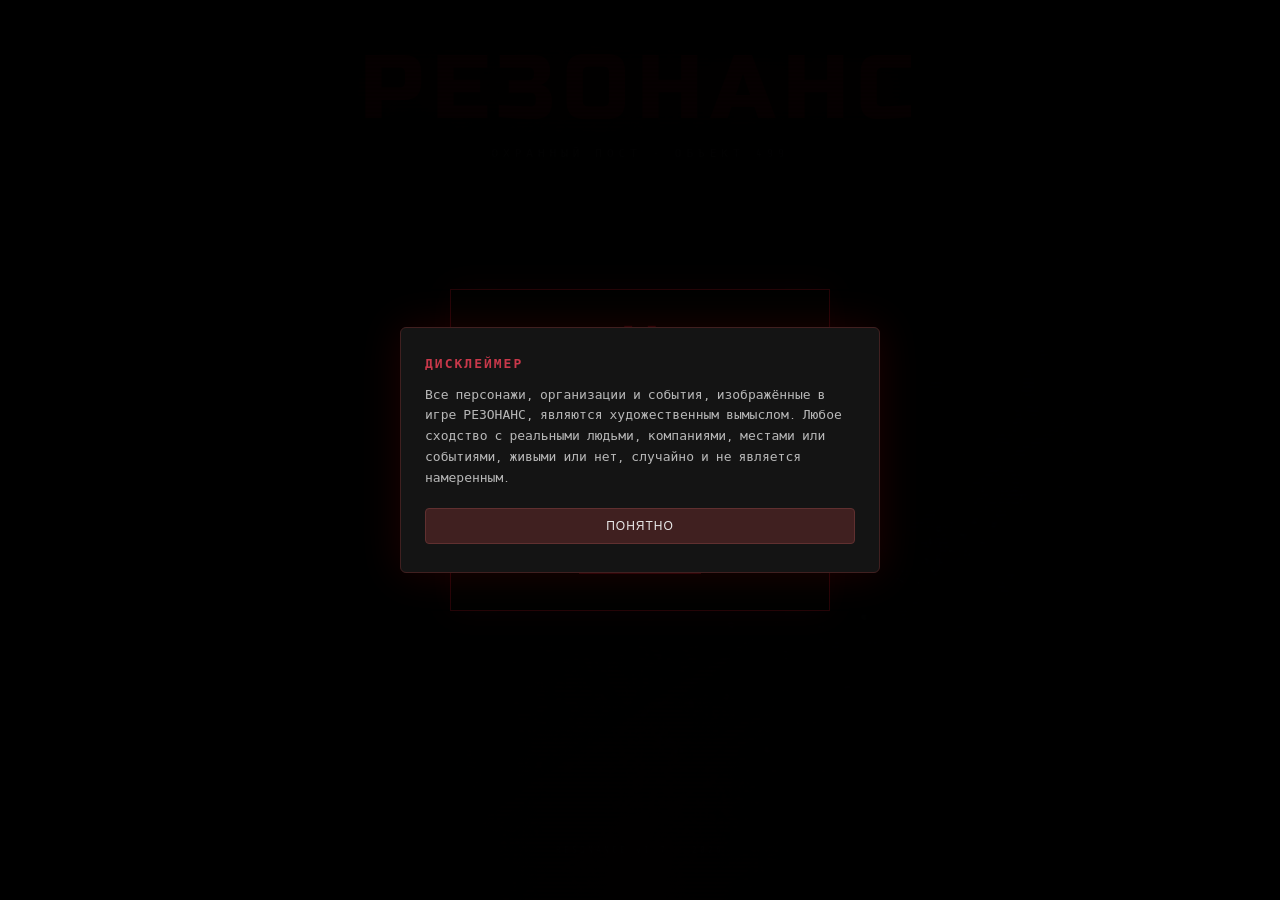
==== commit e2ed350a: "Показывать дисклеймер всплывающим окном при первом запуске Раньше дисклеймер был виден только в экра" ====
--- a/resonance/index.html
+++ b/resonance/index.html
@@ -69,6 +69,10 @@
       <span class="tm-btn-bar"></span>
       <span class="tm-btn-text">ДОСТИЖЕНИЯ</span>
     </button>
+    <a class="tm-btn" style="--i:3" href="download/RESONANCE.zip" download>
+      <span class="tm-btn-text">СКАЧАТЬ ИГРУ</span>
+      <span class="tm-btn-bar"></span>
+    </a>
   </nav>
 
   <!-- Spacer: толкает футер вниз -->
@@ -79,6 +83,29 @@
   <!-- Endless record badge -->
   <div id="endless-record-badge" class="endless-record-badge" style="display:none"></div>
 </div>
+
+<!-- Дисклеймер — показывается один раз при первом запуске -->
+<div id="disclaimer-modal" style="display:none;position:fixed;inset:0;z-index:99999;background:rgba(0,0,0,0.85);align-items:center;justify-content:center;">
+  <div style="max-width:480px;margin:0 20px;padding:28px 24px;background:#141414;border:1px solid #402020;border-radius:6px;box-shadow:0 0 40px rgba(200,0,0,0.15);">
+    <div style="font-size:13px;letter-spacing:2px;color:#c8384a;font-weight:700;margin-bottom:14px;">ДИСКЛЕЙМЕР</div>
+    <div style="font-size:13px;line-height:1.6;color:#b8b8b8;">
+      Все персонажи, организации и события, изображённые в игре РЕЗОНАНС, являются художественным вымыслом.
+      Любое сходство с реальными людьми, компаниями, местами или событиями, живыми или нет, случайно
+      и не является намеренным.
+    </div>
+    <button onclick="document.getElementById('disclaimer-modal').style.display='none';try{localStorage.setItem('resonance_disclaimer_seen','1');}catch(e){}" style="margin-top:20px;width:100%;padding:10px;background:#402020;color:#e8e8e8;border:1px solid #603030;border-radius:4px;font-size:12px;letter-spacing:1px;cursor:pointer;">ПОНЯТНО</button>
+  </div>
+</div>
+<script>
+(function(){
+  var seen=false;
+  try{seen=localStorage.getItem('resonance_disclaimer_seen')==='1';}catch(e){}
+  if(!seen){
+    var m=document.getElementById('disclaimer-modal');
+    if(m){m.style.display='flex';}
+  }
+})();
+</script>
 
 <!-- LOBBY — level select + skill tree -->
 <div id="class-select-screen" class="screen">
@@ -700,7 +727,7 @@
 <audio id="audio-game"    src="assets/game.mp3" loop preload="auto"></audio>
 <audio id="audio-win"     src="assets/win.mp3"          preload="auto"></audio>
 <audio id="audio-despair" src="assets/despair.mp3"      preload="auto"></audio>
-<audio id="audio-music5"  src="assets/music5.mp3"  loop preload="auto"></audio>
+<audio id="audio-music5"  src="assets/game.mp3"  loop preload="auto"></audio>
 
 
 
@@ -906,6 +933,15 @@
           <div class="about-text">
             Vanilla JavaScript · HTML5 · CSS3 · Web Audio API<br>
             Без фреймворков. Без серверов. Работает в браузере.
+          </div>
+        </div>
+
+        <div class="about-section">
+          <div class="about-section-title">ДИСКЛЕЙМЕР</div>
+          <div class="about-text" style="font-size:11px;opacity:0.7">
+            Все персонажи, организации и события, изображённые в игре РЕЗОНАНС, являются художественным вымыслом.
+            Любое сходство с реальными людьми, компаниями, местами или событиями, живыми или нет, случайно
+            и не является намеренным.
           </div>
         </div>
 
